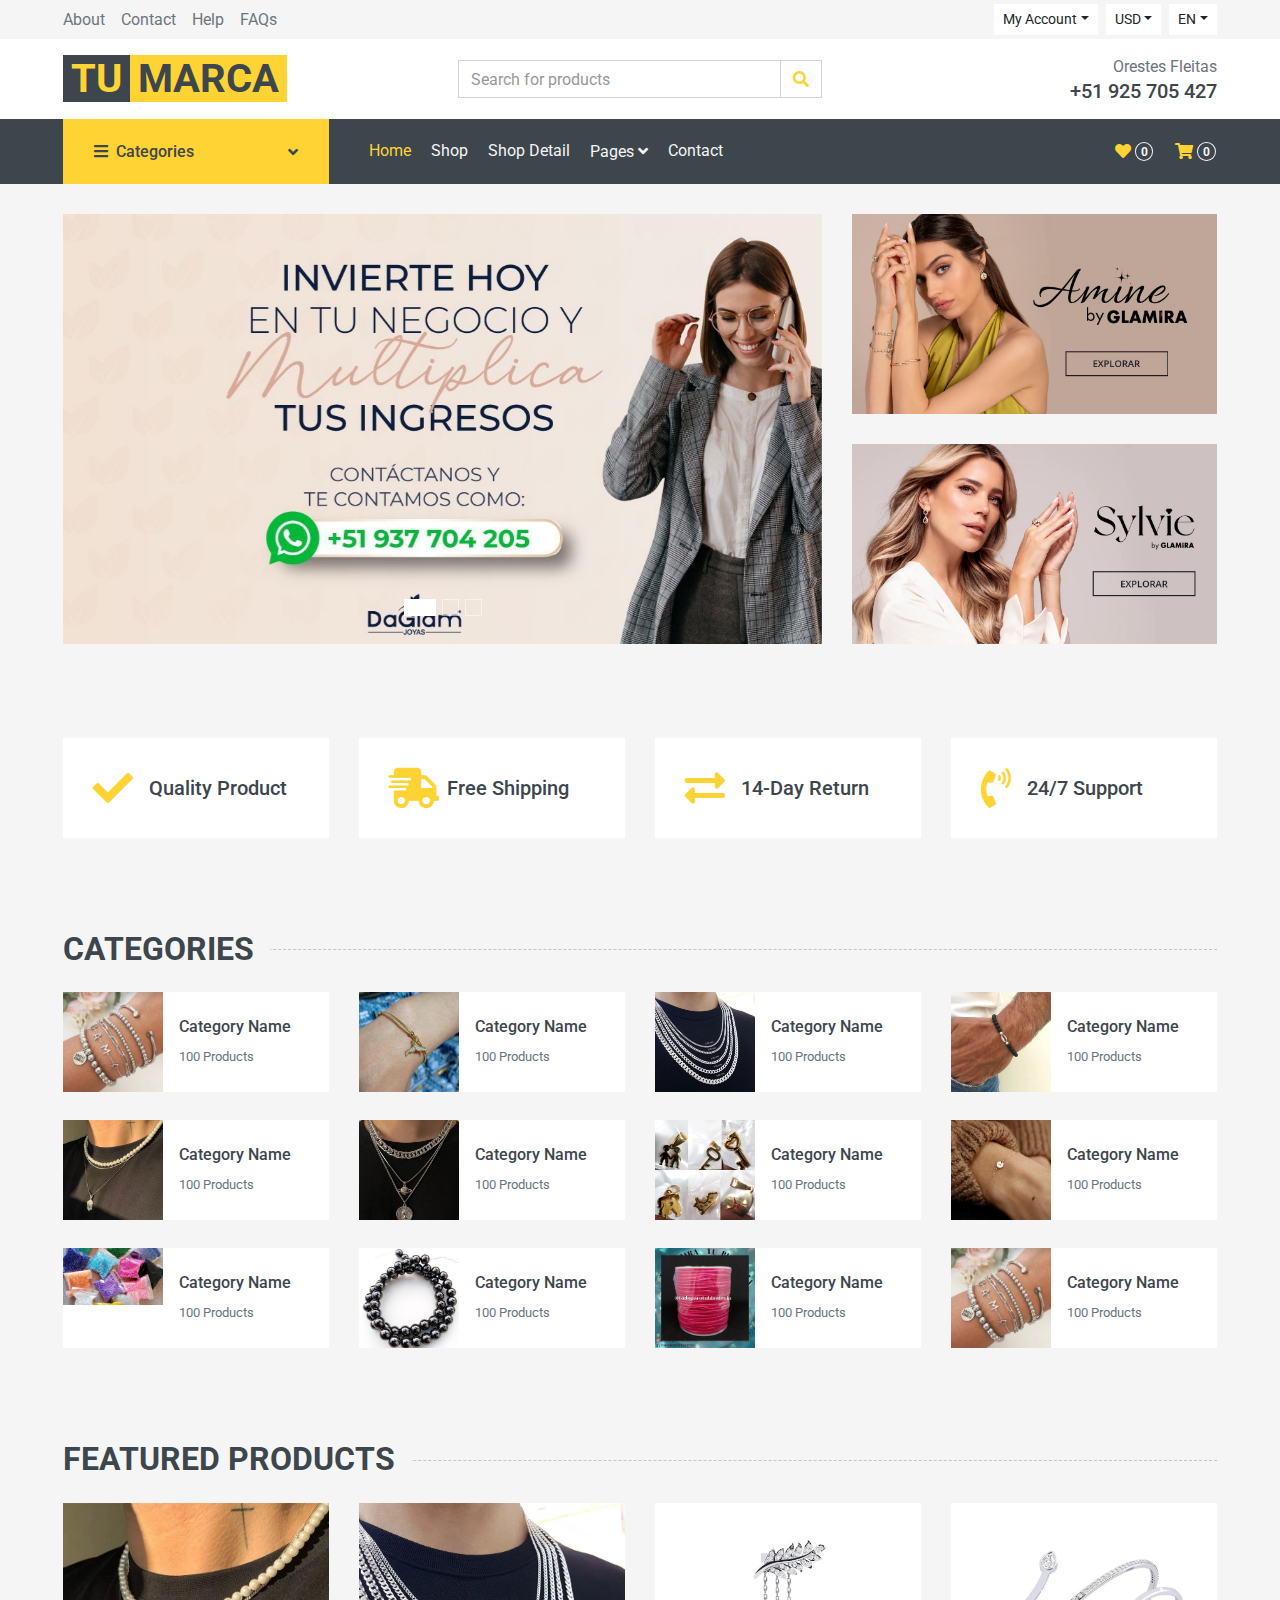
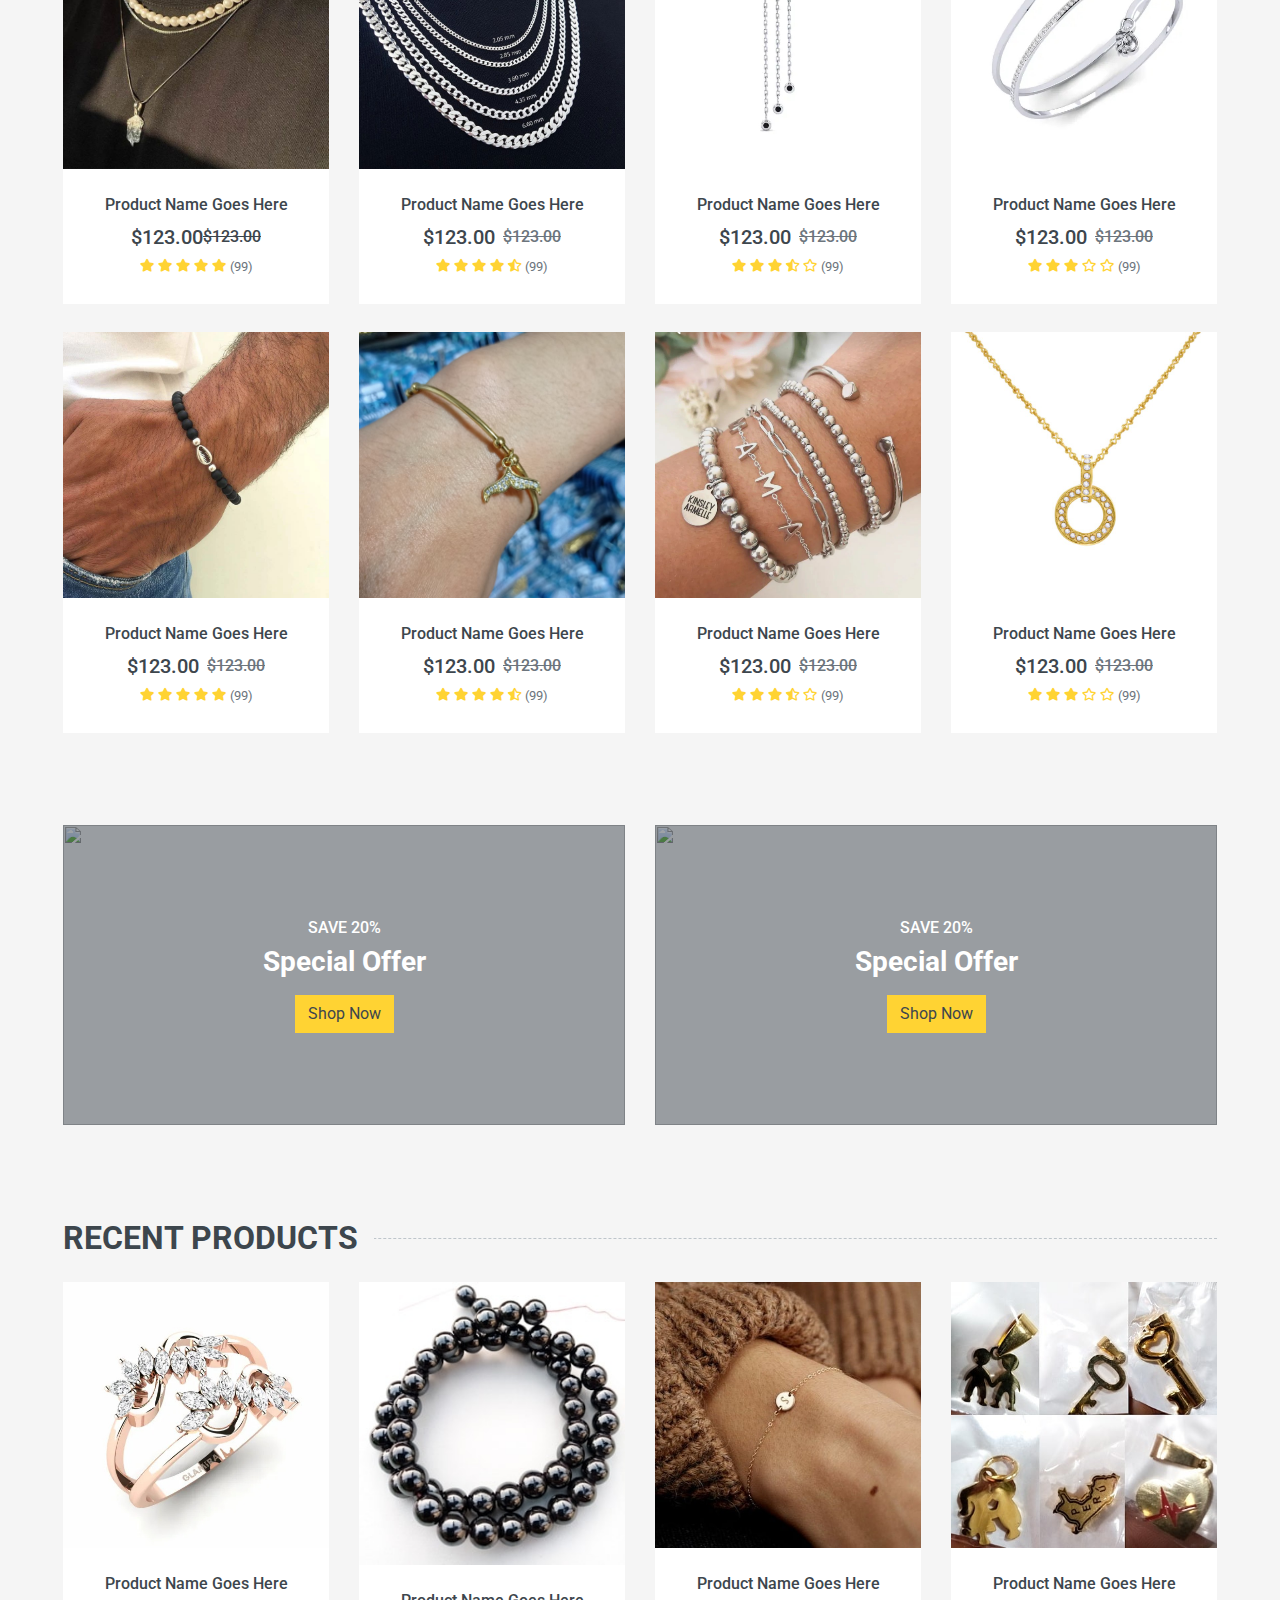
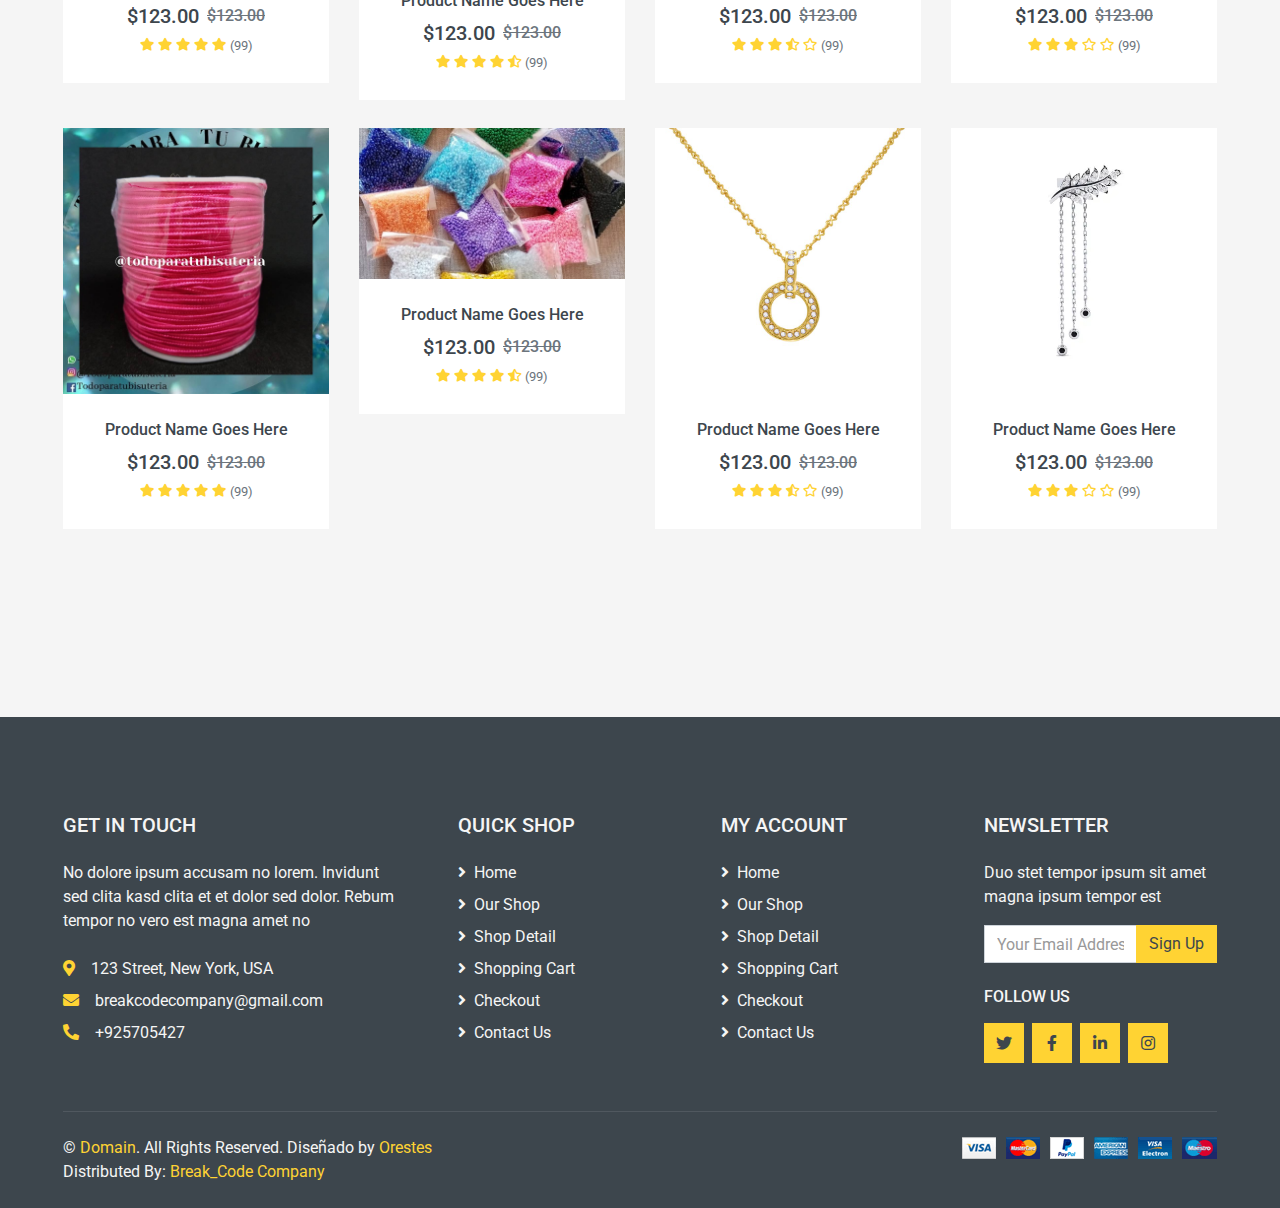
==== index.html @ 7e3b36f1 "iniciando joyeria" ====
<!DOCTYPE html>        <!-- https://technext.github.io/multishop/index.html -->
<html lang="en">

<head>
    <meta charset="utf-8">
    <title>MultiShop - Online Shop Website Template</title>
    <meta content="width=device-width, initial-scale=1.0" name="viewport">
    <meta content="Free HTML Templates" name="keywords">
    <meta content="Free HTML Templates" name="description">

    <!-- Favicon -->
    <link href="img/favicon.ico" rel="icon">

    <!-- Google Web Fonts -->
    <link rel="preconnect" href="https://fonts.gstatic.com">
    <link href="https://fonts.googleapis.com/css2?family=Roboto:wght@400;500;700&display=swap" rel="stylesheet">  

    <!-- Font Awesome -->
    <link href="https://cdnjs.cloudflare.com/ajax/libs/font-awesome/5.10.0/css/all.min.css" rel="stylesheet">

    <!-- Libraries Stylesheet -->
    <link href="lib/animate/animate.min.css" rel="stylesheet">
    <link href="lib/owlcarousel/assets/owl.carousel.min.css" rel="stylesheet">

    <!-- Customized Bootstrap Stylesheet -->
    <link href="css/style.css" rel="stylesheet">
</head>

<body>
    <!-- Topbar Start -->
    <div class="container-fluid">
        <div class="row bg-secondary py-1 px-xl-5">
            <div class="col-lg-6 d-none d-lg-block">
                <div class="d-inline-flex align-items-center h-100">
                    <a class="text-body mr-3" href="">About</a>
                    <a class="text-body mr-3" href="">Contact</a>
                    <a class="text-body mr-3" href="">Help</a>
                    <a class="text-body mr-3" href="">FAQs</a>
                </div>
            </div>
            <div class="col-lg-6 text-center text-lg-right">
                <div class="d-inline-flex align-items-center">
                    <div class="btn-group">
                        <button type="button" class="btn btn-sm btn-light dropdown-toggle" data-toggle="dropdown">My Account</button>
                        <div class="dropdown-menu dropdown-menu-right">
                            <button class="dropdown-item" type="button">Sign in</button>
                            <button class="dropdown-item" type="button">Sign up</button>
                        </div>
                    </div>
                    <div class="btn-group mx-2">
                        <button type="button" class="btn btn-sm btn-light dropdown-toggle" data-toggle="dropdown">USD</button>
                        <div class="dropdown-menu dropdown-menu-right">
                            <button class="dropdown-item" type="button">EUR</button>
                            <button class="dropdown-item" type="button">GBP</button>
                            <button class="dropdown-item" type="button">CAD</button>
                        </div>
                    </div>
                    <div class="btn-group">
                        <button type="button" class="btn btn-sm btn-light dropdown-toggle" data-toggle="dropdown">EN</button>
                        <div class="dropdown-menu dropdown-menu-right">
                            <button class="dropdown-item" type="button">FR</button>
                            <button class="dropdown-item" type="button">AR</button>
                            <button class="dropdown-item" type="button">RU</button>
                        </div>
                    </div>
                </div>
                <div class="d-inline-flex align-items-center d-block d-lg-none">
                    <a href="" class="btn px-0 ml-2">
                        <i class="fas fa-heart text-dark"></i>
                        <span class="badge text-dark border border-dark rounded-circle" style="padding-bottom: 2px;">0</span>
                    </a>
                    <a href="" class="btn px-0 ml-2">
                        <i class="fas fa-shopping-cart text-dark"></i>
                        <span class="badge text-dark border border-dark rounded-circle" style="padding-bottom: 2px;">0</span>
                    </a>
                </div>
            </div>
        </div>
        <div class="row align-items-center bg-light py-3 px-xl-5 d-none d-lg-flex">
            <div class="col-lg-4">
                <a href="" class="text-decoration-none">
                    <span class="h1 text-uppercase text-primary bg-dark px-2">TU</span>
                    <span class="h1 text-uppercase text-dark bg-primary px-2 ml-n1">MARCA</span>
                </a>
            </div>
            <div class="col-lg-4 col-6 text-left">
                <form action="">
                    <div class="input-group">
                        <input type="text" class="form-control" placeholder="Search for products">
                        <div class="input-group-append">
                            <span class="input-group-text bg-transparent text-primary">
                                <i class="fa fa-search"></i>
                            </span>
                        </div>
                    </div>
                </form>
            </div>
            <div class="col-lg-4 col-6 text-right">
                <p class="m-0">Orestes Fleitas</p>
                <h5 class="m-0">+51 925 705 427</h5>
            </div>
        </div>
    </div>
    <!-- Topbar End -->


    <!-- Navbar Start -->
    <div class="container-fluid bg-dark mb-30">
        <div class="row px-xl-5">
            <div class="col-lg-3 d-none d-lg-block">
                <a class="btn d-flex align-items-center justify-content-between bg-primary w-100" data-toggle="collapse" href="#navbar-vertical" style="height: 65px; padding: 0 30px;">
                    <h6 class="text-dark m-0"><i class="fa fa-bars mr-2"></i>Categories</h6>
                    <i class="fa fa-angle-down text-dark"></i>
                </a>
                <nav class="collapse position-absolute navbar navbar-vertical navbar-light align-items-start p-0 bg-light" id="navbar-vertical" style="width: calc(100% - 30px); z-index: 999;">
                    <div class="navbar-nav w-100">
                        <div class="nav-item dropdown dropright">
                            <a href="#" class="nav-link dropdown-toggle" data-toggle="dropdown">Dresses <i class="fa fa-angle-right float-right mt-1"></i></a>
                            <div class="dropdown-menu position-absolute rounded-0 border-0 m-0">
                                <a href="" class="dropdown-item">Men's Dresses</a>
                                <a href="" class="dropdown-item">Women's Dresses</a>
                                <a href="" class="dropdown-item">Baby's Dresses</a>
                            </div>
                        </div>
                        <a href="" class="nav-item nav-link">Shirts</a>
                        <a href="" class="nav-item nav-link">Jeans</a>
                        <a href="" class="nav-item nav-link">Swimwear</a>
                        <a href="" class="nav-item nav-link">Sleepwear</a>
                        <a href="" class="nav-item nav-link">Sportswear</a>
                        <a href="" class="nav-item nav-link">Jumpsuits</a>
                        <a href="" class="nav-item nav-link">Blazers</a>
                        <a href="" class="nav-item nav-link">Jackets</a>
                        <a href="" class="nav-item nav-link">Shoes</a>
                    </div>
                </nav>
            </div>
            <div class="col-lg-9">
                <nav class="navbar navbar-expand-lg bg-dark navbar-dark py-3 py-lg-0 px-0">
                    <a href="" class="text-decoration-none d-block d-lg-none">
                        <span class="h1 text-uppercase text-dark bg-light px-2">TU</span>
                        <span class="h1 text-uppercase text-light bg-primary px-2 ml-n1">MARCA</span>
                    </a>
                    <button type="button" class="navbar-toggler" data-toggle="collapse" data-target="#navbarCollapse">
                        <span class="navbar-toggler-icon"></span>
                    </button>
                    <div class="collapse navbar-collapse justify-content-between" id="navbarCollapse">
                        <div class="navbar-nav mr-auto py-0">
                            <a href="index.html" class="nav-item nav-link active">Home</a>
                            <a href="" class="nav-item nav-link">Shop</a>
                            <a href="" class="nav-item nav-link">Shop Detail</a>
                            <div class="nav-item dropdown">
                                <a href="#" class="nav-link dropdown-toggle" data-toggle="dropdown">Pages <i class="fa fa-angle-down mt-1"></i></a>
                                <div class="dropdown-menu bg-primary rounded-0 border-0 m-0">
                                    <a href="" class="dropdown-item">Shopping Cart</a>
                                    <a href="" class="dropdown-item">Checkout</a>
                                </div>
                            </div>
                            <a href="" class="nav-item nav-link">Contact</a>
                        </div>
                        <div class="navbar-nav ml-auto py-0 d-none d-lg-block">
                            <a href="" class="btn px-0">
                                <i class="fas fa-heart text-primary"></i>
                                <span class="badge text-secondary border border-secondary rounded-circle" style="padding-bottom: 2px;">0</span>
                            </a>
                            <a href="" class="btn px-0 ml-3">
                                <i class="fas fa-shopping-cart text-primary"></i>
                                <span class="badge text-secondary border border-secondary rounded-circle" style="padding-bottom: 2px;">0</span>
                            </a>
                        </div>
                    </div>
                </nav>
            </div>
        </div>
    </div>
    <!-- Navbar End -->


    <!-- Carousel Start -->
    <div class="container-fluid mb-3">
        <div class="row px-xl-5">
            <div class="col-lg-8">
                <div id="header-carousel" class="carousel slide carousel-fade mb-30 mb-lg-0" data-ride="carousel">
                    <ol class="carousel-indicators">
                        <li data-target="#header-carousel" data-slide-to="0" class="active"></li>
                        <li data-target="#header-carousel" data-slide-to="1"></li>
                        <li data-target="#header-carousel" data-slide-to="2"></li>
                    </ol>
                    <div class="carousel-inner">
                        <div class="carousel-item position-relative active" style="height: 430px;">
                            <img class="position-absolute w-100 h-100" src="img/2.jpg" style="object-fit: cover;">
                            <div class="carousel-caption d-flex flex-column align-items-center justify-content-center">
                                <!-- <div class="p-3" style="max-width: 700px;">
                                    <h1 class="display-4 text-white mb-3 animate__animated animate__fadeInDown">Men Fashion</h1>
                                    <p class="mx-md-5 px-5 animate__animated animate__bounceIn">Lorem rebum magna amet lorem magna erat diam stet. Sadips duo stet amet amet ndiam elitr ipsum diam</p>
                                    <a class="btn btn-outline-light py-2 px-4 mt-3 animate__animated animate__fadeInUp" href="#">Shop Now</a>
                                </div> -->
                            </div>
                        </div>
                        <div class="carousel-item position-relative" style="height: 430px;">
                            <img class="position-absolute w-100 h-100" src="img/10.jpg" style="object-fit: cover;">
                            <div class="carousel-caption d-flex flex-column align-items-center justify-content-center">
                                <!-- <div class="p-3" style="max-width: 700px;">
                                    <h1 class="display-4 text-white mb-3 animate__animated animate__fadeInDown">Women Fashion</h1>
                                    <p class="mx-md-5 px-5 animate__animated animate__bounceIn">Lorem rebum magna amet lorem magna erat diam stet. Sadips duo stet amet amet ndiam elitr ipsum diam</p>
                                    <a class="btn btn-outline-light py-2 px-4 mt-3 animate__animated animate__fadeInUp" href="#">Shop Now</a>
                                </div> -->
                            </div>
                        </div>
                        <div class="carousel-item position-relative" style="height: 430px;">
                            <img class="position-absolute w-100 h-100" src="img/9.jpg" style="object-fit: cover;">
                            <div class="carousel-caption d-flex flex-column align-items-center justify-content-center">
                                <div class="p-3" style="max-width: 700px;">
                                    <h1 class="display-4 text-white mb-3 animate__animated animate__fadeInDown">Joyas Kids</h1>
                                    <p class="mx-md-5 px-5 animate__animated animate__bounceIn">Lorem rebum magna amet lorem magna erat diam stet. Sadips duo stet amet amet ndiam elitr ipsum diam</p>
                                    <a class="btn btn-outline-light py-2 px-4 mt-3 animate__animated animate__fadeInUp" href="#">Shop Now</a>
                                </div>
                            </div>
                        </div>
                    </div>
                </div>
            </div>
            <div class="col-lg-4">
                <div class="product-offer mb-30" style="height: 200px;">
                    <img class="img-fluid" src="img/8.jpg" alt="">
                    <!-- <div class="offer-text">
                        <h6 class="text-white text-uppercase">Save 20%</h6>
                        <h3 class="text-white mb-3">Special Offer</h3>
                        <a href="" class="btn btn-primary">Shop Now</a>
                    </div> -->
                </div>
                <div class="product-offer mb-30" style="height: 200px;">
                    <img class="img-fluid" src="img/sylvie-new_es.jpeg" alt="">
                    <!-- <div class="offer-text">
                        <h6 class="text-white text-uppercase">Save 20%</h6>
                        <h3 class="text-white mb-3">Special Offer</h3>
                        <a href="" class="btn btn-primary">Shop Now</a>
                    </div> -->
                </div>
            </div>
        </div>
    </div>
    <!-- Carousel End -->


    <!-- Featured Start -->
    <div class="container-fluid pt-5">
        <div class="row px-xl-5 pb-3">
            <div class="col-lg-3 col-md-6 col-sm-12 pb-1">
                <div class="d-flex align-items-center bg-light mb-4" style="padding: 30px;">
                    <h1 class="fa fa-check text-primary m-0 mr-3"></h1>
                    <h5 class="font-weight-semi-bold m-0">Quality Product</h5>
                </div>
            </div>
            <div class="col-lg-3 col-md-6 col-sm-12 pb-1">
                <div class="d-flex align-items-center bg-light mb-4" style="padding: 30px;">
                    <h1 class="fa fa-shipping-fast text-primary m-0 mr-2"></h1>
                    <h5 class="font-weight-semi-bold m-0">Free Shipping</h5>
                </div>
            </div>
            <div class="col-lg-3 col-md-6 col-sm-12 pb-1">
                <div class="d-flex align-items-center bg-light mb-4" style="padding: 30px;">
                    <h1 class="fas fa-exchange-alt text-primary m-0 mr-3"></h1>
                    <h5 class="font-weight-semi-bold m-0">14-Day Return</h5>
                </div>
            </div>
            <div class="col-lg-3 col-md-6 col-sm-12 pb-1">
                <div class="d-flex align-items-center bg-light mb-4" style="padding: 30px;">
                    <h1 class="fa fa-phone-volume text-primary m-0 mr-3"></h1>
                    <h5 class="font-weight-semi-bold m-0">24/7 Support</h5>
                </div>
            </div>
        </div>
    </div>
    <!-- Featured End -->


    <!-- Categories Start -->
    <div class="container-fluid pt-5">
        <h2 class="section-title position-relative text-uppercase mx-xl-5 mb-4"><span class="bg-secondary pr-3">Categories</span></h2>
        <div class="row px-xl-5 pb-3">
            <div class="col-lg-3 col-md-4 col-sm-6 pb-1">
                <a class="text-decoration-none" href="">
                    <div class="cat-item d-flex align-items-center mb-4">
                        <div class="overflow-hidden" style="width: 100px; height: 100px;">
                            <img class="img-fluid" src="img/1.jpg" alt="">
                        </div>
                        <div class="flex-fill pl-3">
                            <h6>Category Name</h6>
                            <small class="text-body">100 Products</small>
                        </div>
                    </div>
                </a>
            </div>
            <div class="col-lg-3 col-md-4 col-sm-6 pb-1">
                <a class="text-decoration-none" href="">
                    <div class="cat-item img-zoom d-flex align-items-center mb-4">
                        <div class="overflow-hidden" style="width: 100px; height: 100px;">
                            <img class="img-fluid" src="img/3.jpg" alt="">
                        </div>
                        <div class="flex-fill pl-3">
                            <h6>Category Name</h6>
                            <small class="text-body">100 Products</small>
                        </div>
                    </div>
                </a>
            </div>
            <div class="col-lg-3 col-md-4 col-sm-6 pb-1">
                <a class="text-decoration-none" href="">
                    <div class="cat-item img-zoom d-flex align-items-center mb-4">
                        <div class="overflow-hidden" style="width: 100px; height: 100px;">
                            <img class="img-fluid" src="img/4.jpg" alt="">
                        </div>
                        <div class="flex-fill pl-3">
                            <h6>Category Name</h6>
                            <small class="text-body">100 Products</small>
                        </div>
                    </div>
                </a>
            </div>
            <div class="col-lg-3 col-md-4 col-sm-6 pb-1">
                <a class="text-decoration-none" href="">
                    <div class="cat-item img-zoom d-flex align-items-center mb-4">
                        <div class="overflow-hidden" style="width: 100px; height: 100px;">
                            <img class="img-fluid" src="img/5.jpg" alt="">
                        </div>
                        <div class="flex-fill pl-3">
                            <h6>Category Name</h6>
                            <small class="text-body">100 Products</small>
                        </div>
                    </div>
                </a>
            </div>
            <div class="col-lg-3 col-md-4 col-sm-6 pb-1">
                <a class="text-decoration-none" href="">
                    <div class="cat-item img-zoom d-flex align-items-center mb-4">
                        <div class="overflow-hidden" style="width: 100px; height: 100px;">
                            <img class="img-fluid" src="img/6.jpg" alt="">
                        </div>
                        <div class="flex-fill pl-3">
                            <h6>Category Name</h6>
                            <small class="text-body">100 Products</small>
                        </div>
                    </div>
                </a>
            </div>
            <div class="col-lg-3 col-md-4 col-sm-6 pb-1">
                <a class="text-decoration-none" href="">
                    <div class="cat-item img-zoom d-flex align-items-center mb-4">
                        <div class="overflow-hidden" style="width: 100px; height: 100px;">
                            <img class="img-fluid" src="img/7.jpg" alt="">
                        </div>
                        <div class="flex-fill pl-3">
                            <h6>Category Name</h6>
                            <small class="text-body">100 Products</small>
                        </div>
                    </div>
                </a>
            </div>
            <div class="col-lg-3 col-md-4 col-sm-6 pb-1">
                <a class="text-decoration-none" href="">
                    <div class="cat-item img-zoom d-flex align-items-center mb-4">
                        <div class="overflow-hidden" style="width: 100px; height: 100px;">
                            <img class="img-fluid" src="img/11.jpg" alt="">
                        </div>
                        <div class="flex-fill pl-3">
                            <h6>Category Name</h6>
                            <small class="text-body">100 Products</small>
                        </div>
                    </div>
                </a>
            </div>
            <div class="col-lg-3 col-md-4 col-sm-6 pb-1">
                <a class="text-decoration-none" href="">
                    <div class="cat-item img-zoom d-flex align-items-center mb-4">
                        <div class="overflow-hidden" style="width: 100px; height: 100px;">
                            <img class="img-fluid" src="img/12.jpg" alt="">
                        </div>
                        <div class="flex-fill pl-3">
                            <h6>Category Name</h6>
                            <small class="text-body">100 Products</small>
                        </div>
                    </div>
                </a>
            </div>
            <div class="col-lg-3 col-md-4 col-sm-6 pb-1">
                <a class="text-decoration-none" href="">
                    <div class="cat-item img-zoom d-flex align-items-center mb-4">
                        <div class="overflow-hidden" style="width: 100px; height: 100px;">
                            <img class="img-fluid" src="img/13.jpg" alt="">
                        </div>
                        <div class="flex-fill pl-3">
                            <h6>Category Name</h6>
                            <small class="text-body">100 Products</small>
                        </div>
                    </div>
                </a>
            </div>
            <div class="col-lg-3 col-md-4 col-sm-6 pb-1">
                <a class="text-decoration-none" href="">
                    <div class="cat-item img-zoom d-flex align-items-center mb-4">
                        <div class="overflow-hidden" style="width: 100px; height: 100px;">
                            <img class="img-fluid" src="img/14.jpg" alt="">
                        </div>
                        <div class="flex-fill pl-3">
                            <h6>Category Name</h6>
                            <small class="text-body">100 Products</small>
                        </div>
                    </div>
                </a>
            </div>
            <div class="col-lg-3 col-md-4 col-sm-6 pb-1">
                <a class="text-decoration-none" href="">
                    <div class="cat-item img-zoom d-flex align-items-center mb-4">
                        <div class="overflow-hidden" style="width: 100px; height: 100px;">
                            <img class="img-fluid" src="img/15.jpg" alt="">
                        </div>
                        <div class="flex-fill pl-3">
                            <h6>Category Name</h6>
                            <small class="text-body">100 Products</small>
                        </div>
                    </div>
                </a>
            </div>
            <div class="col-lg-3 col-md-4 col-sm-6 pb-1">
                <a class="text-decoration-none" href="">
                    <div class="cat-item img-zoom d-flex align-items-center mb-4">
                        <div class="overflow-hidden" style="width: 100px; height: 100px;">
                            <img class="img-fluid" src="img/1.jpg" alt="">
                        </div>
                        <div class="flex-fill pl-3">
                            <h6>Category Name</h6>
                            <small class="text-body">100 Products</small>
                        </div>
                    </div>
                </a>
            </div>
        </div>
    </div>
    <!-- Categories End -->


    <!-- Products Start -->
    <div class="container-fluid pt-5 pb-3">
        <h2 class="section-title position-relative text-uppercase mx-xl-5 mb-4"><span class="bg-secondary pr-3">Featured Products</span></h2>
        <div class="row px-xl-5">
            <div class="col-lg-3 col-md-4 col-sm-6 pb-1">
                <div class="product-item bg-light mb-4">
                    <div class="product-img position-relative overflow-hidden">
                        <img class="img-fluid w-100" src="img/6.jpg" alt="">
                        <div class="product-action">
                            <a class="btn btn-outline-dark btn-square" href=""><i class="fa fa-shopping-cart"></i></a>
                            <a class="btn btn-outline-dark btn-square" href=""><i class="far fa-heart"></i></a>
                            <a class="btn btn-outline-dark btn-square" href=""><i class="fa fa-sync-alt"></i></a>
                            <a class="btn btn-outline-dark btn-square" href=""><i class="fa fa-search"></i></a>
                        </div>
                    </div>
                    <div class="text-center py-4">
                        <a class="h6 text-decoration-none text-truncate" href="">Product Name Goes Here</a>
                        <div class="d-flex align-items-center justify-content-center mt-2">
                            <h5>$123.00</h5><h6 class="7"><del>$123.00</del></h6>
                        </div>
                        <div class="d-flex align-items-center justify-content-center mb-1">
                            <small class="fa fa-star text-primary mr-1"></small>
                            <small class="fa fa-star text-primary mr-1"></small>
                            <small class="fa fa-star text-primary mr-1"></small>
                            <small class="fa fa-star text-primary mr-1"></small>
                            <small class="fa fa-star text-primary mr-1"></small>
                            <small>(99)</small>
                        </div>
                    </div>
                </div>
            </div>
            <div class="col-lg-3 col-md-4 col-sm-6 pb-1">
                <div class="product-item bg-light mb-4">
                    <div class="product-img position-relative overflow-hidden">
                        <img class="img-fluid w-100" src="img/4.jpg" alt="">
                        <div class="product-action">
                            <a class="btn btn-outline-dark btn-square" href=""><i class="fa fa-shopping-cart"></i></a>
                            <a class="btn btn-outline-dark btn-square" href=""><i class="far fa-heart"></i></a>
                            <a class="btn btn-outline-dark btn-square" href=""><i class="fa fa-sync-alt"></i></a>
                            <a class="btn btn-outline-dark btn-square" href=""><i class="fa fa-search"></i></a>
                        </div>
                    </div>
                    <div class="text-center py-4">
                        <a class="h6 text-decoration-none text-truncate" href="">Product Name Goes Here</a>
                        <div class="d-flex align-items-center justify-content-center mt-2">
                            <h5>$123.00</h5><h6 class="text-muted ml-2"><del>$123.00</del></h6>
                        </div>
                        <div class="d-flex align-items-center justify-content-center mb-1">
                            <small class="fa fa-star text-primary mr-1"></small>
                            <small class="fa fa-star text-primary mr-1"></small>
                            <small class="fa fa-star text-primary mr-1"></small>
                            <small class="fa fa-star text-primary mr-1"></small>
                            <small class="fa fa-star-half-alt text-primary mr-1"></small>
                            <small>(99)</small>
                        </div>
                    </div>
                </div>
            </div>
            <div class="col-lg-3 col-md-4 col-sm-6 pb-1">
                <div class="product-item bg-light mb-4">
                    <div class="product-img position-relative overflow-hidden">
                        <img class="img-fluid w-100" src="img/white1.jpeg" alt="">
                        <div class="product-action">
                            <a class="btn btn-outline-dark btn-square" href=""><i class="fa fa-shopping-cart"></i></a>
                            <a class="btn btn-outline-dark btn-square" href=""><i class="far fa-heart"></i></a>
                            <a class="btn btn-outline-dark btn-square" href=""><i class="fa fa-sync-alt"></i></a>
                            <a class="btn btn-outline-dark btn-square" href=""><i class="fa fa-search"></i></a>
                        </div>
                    </div>
                    <div class="text-center py-4">
                        <a class="h6 text-decoration-none text-truncate" href="">Product Name Goes Here</a>
                        <div class="d-flex align-items-center justify-content-center mt-2">
                            <h5>$123.00</h5><h6 class="text-muted ml-2"><del>$123.00</del></h6>
                        </div>
                        <div class="d-flex align-items-center justify-content-center mb-1">
                            <small class="fa fa-star text-primary mr-1"></small>
                            <small class="fa fa-star text-primary mr-1"></small>
                            <small class="fa fa-star text-primary mr-1"></small>
                            <small class="fa fa-star-half-alt text-primary mr-1"></small>
                            <small class="far fa-star text-primary mr-1"></small>
                            <small>(99)</small>
                        </div>
                    </div>
                </div>
            </div>
            <div class="col-lg-3 col-md-4 col-sm-6 pb-1">
                <div class="product-item bg-light mb-4">
                    <div class="product-img position-relative overflow-hidden">
                        <img class="img-fluid w-100" src="img/white2.jpeg" alt="">
                        <div class="product-action">
                            <a class="btn btn-outline-dark btn-square" href=""><i class="fa fa-shopping-cart"></i></a>
                            <a class="btn btn-outline-dark btn-square" href=""><i class="far fa-heart"></i></a>
                            <a class="btn btn-outline-dark btn-square" href=""><i class="fa fa-sync-alt"></i></a>
                            <a class="btn btn-outline-dark btn-square" href=""><i class="fa fa-search"></i></a>
                        </div>
                    </div>
                    <div class="text-center py-4">
                        <a class="h6 text-decoration-none text-truncate" href="">Product Name Goes Here</a>
                        <div class="d-flex align-items-center justify-content-center mt-2">
                            <h5>$123.00</h5><h6 class="text-muted ml-2"><del>$123.00</del></h6>
                        </div>
                        <div class="d-flex align-items-center justify-content-center mb-1">
                            <small class="fa fa-star text-primary mr-1"></small>
                            <small class="fa fa-star text-primary mr-1"></small>
                            <small class="fa fa-star text-primary mr-1"></small>
                            <small class="far fa-star text-primary mr-1"></small>
                            <small class="far fa-star text-primary mr-1"></small>
                            <small>(99)</small>
                        </div>
                    </div>
                </div>
            </div>
            <div class="col-lg-3 col-md-4 col-sm-6 pb-1">
                <div class="product-item bg-light mb-4">
                    <div class="product-img position-relative overflow-hidden">
                        <img class="img-fluid w-100" src="img/5.jpg" alt="">
                        <div class="product-action">
                            <a class="btn btn-outline-dark btn-square" href=""><i class="fa fa-shopping-cart"></i></a>
                            <a class="btn btn-outline-dark btn-square" href=""><i class="far fa-heart"></i></a>
                            <a class="btn btn-outline-dark btn-square" href=""><i class="fa fa-sync-alt"></i></a>
                            <a class="btn btn-outline-dark btn-square" href=""><i class="fa fa-search"></i></a>
                        </div>
                    </div>
                    <div class="text-center py-4">
                        <a class="h6 text-decoration-none text-truncate" href="">Product Name Goes Here</a>
                        <div class="d-flex align-items-center justify-content-center mt-2">
                            <h5>$123.00</h5><h6 class="text-muted ml-2"><del>$123.00</del></h6>
                        </div>
                        <div class="d-flex align-items-center justify-content-center mb-1">
                            <small class="fa fa-star text-primary mr-1"></small>
                            <small class="fa fa-star text-primary mr-1"></small>
                            <small class="fa fa-star text-primary mr-1"></small>
                            <small class="fa fa-star text-primary mr-1"></small>
                            <small class="fa fa-star text-primary mr-1"></small>
                            <small>(99)</small>
                        </div>
                    </div>
                </div>
            </div>
            <div class="col-lg-3 col-md-4 col-sm-6 pb-1">
                <div class="product-item bg-light mb-4">
                    <div class="product-img position-relative overflow-hidden">
                        <img class="img-fluid w-100" src="img/3.jpg" alt="">
                        <div class="product-action">
                            <a class="btn btn-outline-dark btn-square" href=""><i class="fa fa-shopping-cart"></i></a>
                            <a class="btn btn-outline-dark btn-square" href=""><i class="far fa-heart"></i></a>
                            <a class="btn btn-outline-dark btn-square" href=""><i class="fa fa-sync-alt"></i></a>
                            <a class="btn btn-outline-dark btn-square" href=""><i class="fa fa-search"></i></a>
                        </div>
                    </div>
                    <div class="text-center py-4">
                        <a class="h6 text-decoration-none text-truncate" href="">Product Name Goes Here</a>
                        <div class="d-flex align-items-center justify-content-center mt-2">
                            <h5>$123.00</h5><h6 class="text-muted ml-2"><del>$123.00</del></h6>
                        </div>
                        <div class="d-flex align-items-center justify-content-center mb-1">
                            <small class="fa fa-star text-primary mr-1"></small>
                            <small class="fa fa-star text-primary mr-1"></small>
                            <small class="fa fa-star text-primary mr-1"></small>
                            <small class="fa fa-star text-primary mr-1"></small>
                            <small class="fa fa-star-half-alt text-primary mr-1"></small>
                            <small>(99)</small>
                        </div>
                    </div>
                </div>
            </div>
            <div class="col-lg-3 col-md-4 col-sm-6 pb-1">
                <div class="product-item bg-light mb-4">
                    <div class="product-img position-relative overflow-hidden">
                        <img class="img-fluid w-100" src="img/1.jpg" alt="">
                        <div class="product-action">
                            <a class="btn btn-outline-dark btn-square" href=""><i class="fa fa-shopping-cart"></i></a>
                            <a class="btn btn-outline-dark btn-square" href=""><i class="far fa-heart"></i></a>
                            <a class="btn btn-outline-dark btn-square" href=""><i class="fa fa-sync-alt"></i></a>
                            <a class="btn btn-outline-dark btn-square" href=""><i class="fa fa-search"></i></a>
                        </div>
                    </div>
                    <div class="text-center py-4">
                        <a class="h6 text-decoration-none text-truncate" href="">Product Name Goes Here</a>
                        <div class="d-flex align-items-center justify-content-center mt-2">
                            <h5>$123.00</h5><h6 class="text-muted ml-2"><del>$123.00</del></h6>
                        </div>
                        <div class="d-flex align-items-center justify-content-center mb-1">
                            <small class="fa fa-star text-primary mr-1"></small>
                            <small class="fa fa-star text-primary mr-1"></small>
                            <small class="fa fa-star text-primary mr-1"></small>
                            <small class="fa fa-star-half-alt text-primary mr-1"></small>
                            <small class="far fa-star text-primary mr-1"></small>
                            <small>(99)</small>
                        </div>
                    </div>
                </div>
            </div>
            <div class="col-lg-3 col-md-4 col-sm-6 pb-1">
                <div class="product-item bg-light mb-4">
                    <div class="product-img position-relative overflow-hidden">
                        <img class="img-fluid w-100" src="img/16.jpg" alt="">
                        <div class="product-action">
                            <a class="btn btn-outline-dark btn-square" href=""><i class="fa fa-shopping-cart"></i></a>
                            <a class="btn btn-outline-dark btn-square" href=""><i class="far fa-heart"></i></a>
                            <a class="btn btn-outline-dark btn-square" href=""><i class="fa fa-sync-alt"></i></a>
                            <a class="btn btn-outline-dark btn-square" href=""><i class="fa fa-search"></i></a>
                        </div>
                    </div>
                    <div class="text-center py-4">
                        <a class="h6 text-decoration-none text-truncate" href="">Product Name Goes Here</a>
                        <div class="d-flex align-items-center justify-content-center mt-2">
                            <h5>$123.00</h5><h6 class="text-muted ml-2"><del>$123.00</del></h6>
                        </div>
                        <div class="d-flex align-items-center justify-content-center mb-1">
                            <small class="fa fa-star text-primary mr-1"></small>
                            <small class="fa fa-star text-primary mr-1"></small>
                            <small class="fa fa-star text-primary mr-1"></small>
                            <small class="far fa-star text-primary mr-1"></small>
                            <small class="far fa-star text-primary mr-1"></small>
                            <small>(99)</small>
                        </div>
                    </div>
                </div>
            </div>
        </div>
    </div>
    <!-- Products End -->


    <!-- Offer Start -->
    <div class="container-fluid pt-5 pb-3">
        <div class="row px-xl-5">
            <div class="col-md-6">
                <div class="product-offer mb-30" style="height: 300px;">
                    <img class="img-fluid" src="img/.jpg" alt="">
                    <div class="offer-text">
                        <h6 class="text-white text-uppercase">Save 20%</h6>
                        <h3 class="text-white mb-3">Special Offer</h3>
                        <a href="" class="btn btn-primary">Shop Now</a>
                    </div>
                </div>
            </div>
            <div class="col-md-6">
                <div class="product-offer mb-30" style="height: 300px;">
                    <img class="img-fluid" src="img/.jpg" alt="">
                    <div class="offer-text">
                        <h6 class="text-white text-uppercase">Save 20%</h6>
                        <h3 class="text-white mb-3">Special Offer</h3>
                        <a href="" class="btn btn-primary">Shop Now</a>
                    </div>
                </div>
            </div>
        </div>
    </div>
    <!-- Offer End -->


    <!-- Products Start -->
    <div class="container-fluid pt-5 pb-3">
        <h2 class="section-title position-relative text-uppercase mx-xl-5 mb-4"><span class="bg-secondary pr-3">Recent Products</span></h2>
        <div class="row px-xl-5">
            <div class="col-lg-3 col-md-4 col-sm-6 pb-1">
                <div class="product-item bg-light mb-4">
                    <div class="product-img position-relative overflow-hidden">
                        <img class="img-fluid w-100" src="img/17.jpg" alt="">
                        <div class="product-action">
                            <a class="btn btn-outline-dark btn-square" href=""><i class="fa fa-shopping-cart"></i></a>
                            <a class="btn btn-outline-dark btn-square" href=""><i class="far fa-heart"></i></a>
                            <a class="btn btn-outline-dark btn-square" href=""><i class="fa fa-sync-alt"></i></a>
                            <a class="btn btn-outline-dark btn-square" href=""><i class="fa fa-search"></i></a>
                        </div>
                    </div>
                    <div class="text-center py-4">
                        <a class="h6 text-decoration-none text-truncate" href="">Product Name Goes Here</a>
                        <div class="d-flex align-items-center justify-content-center mt-2">
                            <h5>$123.00</h5><h6 class="text-muted ml-2"><del>$123.00</del></h6>
                        </div>
                        <div class="d-flex align-items-center justify-content-center mb-1">
                            <small class="fa fa-star text-primary mr-1"></small>
                            <small class="fa fa-star text-primary mr-1"></small>
                            <small class="fa fa-star text-primary mr-1"></small>
                            <small class="fa fa-star text-primary mr-1"></small>
                            <small class="fa fa-star text-primary mr-1"></small>
                            <small>(99)</small>
                        </div>
                    </div>
                </div>
            </div>
            <div class="col-lg-3 col-md-4 col-sm-6 pb-1">
                <div class="product-item bg-light mb-4">
                    <div class="product-img position-relative overflow-hidden">
                        <img class="img-fluid w-100" src="img/14.jpg" alt="">
                        <div class="product-action">
                            <a class="btn btn-outline-dark btn-square" href=""><i class="fa fa-shopping-cart"></i></a>
                            <a class="btn btn-outline-dark btn-square" href=""><i class="far fa-heart"></i></a>
                            <a class="btn btn-outline-dark btn-square" href=""><i class="fa fa-sync-alt"></i></a>
                            <a class="btn btn-outline-dark btn-square" href=""><i class="fa fa-search"></i></a>
                        </div>
                    </div>
                    <div class="text-center py-4">
                        <a class="h6 text-decoration-none text-truncate" href="">Product Name Goes Here</a>
                        <div class="d-flex align-items-center justify-content-center mt-2">
                            <h5>$123.00</h5><h6 class="text-muted ml-2"><del>$123.00</del></h6>
                        </div>
                        <div class="d-flex align-items-center justify-content-center mb-1">
                            <small class="fa fa-star text-primary mr-1"></small>
                            <small class="fa fa-star text-primary mr-1"></small>
                            <small class="fa fa-star text-primary mr-1"></small>
                            <small class="fa fa-star text-primary mr-1"></small>
                            <small class="fa fa-star-half-alt text-primary mr-1"></small>
                            <small>(99)</small>
                        </div>
                    </div>
                </div>
            </div>
            <div class="col-lg-3 col-md-4 col-sm-6 pb-1">
                <div class="product-item bg-light mb-4">
                    <div class="product-img position-relative overflow-hidden">
                        <img class="img-fluid w-100" src="img/12.jpg" alt="">
                        <div class="product-action">
                            <a class="btn btn-outline-dark btn-square" href=""><i class="fa fa-shopping-cart"></i></a>
                            <a class="btn btn-outline-dark btn-square" href=""><i class="far fa-heart"></i></a>
                            <a class="btn btn-outline-dark btn-square" href=""><i class="fa fa-sync-alt"></i></a>
                            <a class="btn btn-outline-dark btn-square" href=""><i class="fa fa-search"></i></a>
                        </div>
                    </div>
                    <div class="text-center py-4">
                        <a class="h6 text-decoration-none text-truncate" href="">Product Name Goes Here</a>
                        <div class="d-flex align-items-center justify-content-center mt-2">
                            <h5>$123.00</h5><h6 class="text-muted ml-2"><del>$123.00</del></h6>
                        </div>
                        <div class="d-flex align-items-center justify-content-center mb-1">
                            <small class="fa fa-star text-primary mr-1"></small>
                            <small class="fa fa-star text-primary mr-1"></small>
                            <small class="fa fa-star text-primary mr-1"></small>
                            <small class="fa fa-star-half-alt text-primary mr-1"></small>
                            <small class="far fa-star text-primary mr-1"></small>
                            <small>(99)</small>
                        </div>
                    </div>
                </div>
            </div>
            <div class="col-lg-3 col-md-4 col-sm-6 pb-1">
                <div class="product-item bg-light mb-4">
                    <div class="product-img position-relative overflow-hidden">
                        <img class="img-fluid w-100" src="img/11.jpg" alt="">
                        <div class="product-action">
                            <a class="btn btn-outline-dark btn-square" href=""><i class="fa fa-shopping-cart"></i></a>
                            <a class="btn btn-outline-dark btn-square" href=""><i class="far fa-heart"></i></a>
                            <a class="btn btn-outline-dark btn-square" href=""><i class="fa fa-sync-alt"></i></a>
                            <a class="btn btn-outline-dark btn-square" href=""><i class="fa fa-search"></i></a>
                        </div>
                    </div>
                    <div class="text-center py-4">
                        <a class="h6 text-decoration-none text-truncate" href="">Product Name Goes Here</a>
                        <div class="d-flex align-items-center justify-content-center mt-2">
                            <h5>$123.00</h5><h6 class="text-muted ml-2"><del>$123.00</del></h6>
                        </div>
                        <div class="d-flex align-items-center justify-content-center mb-1">
                            <small class="fa fa-star text-primary mr-1"></small>
                            <small class="fa fa-star text-primary mr-1"></small>
                            <small class="fa fa-star text-primary mr-1"></small>
                            <small class="far fa-star text-primary mr-1"></small>
                            <small class="far fa-star text-primary mr-1"></small>
                            <small>(99)</small>
                        </div>
                    </div>
                </div>
            </div>
            <div class="col-lg-3 col-md-4 col-sm-6 pb-1">
                <div class="product-item bg-light mb-4">
                    <div class="product-img position-relative overflow-hidden">
                        <img class="img-fluid w-100" src="img/15.jpg" alt="">
                        <div class="product-action">
                            <a class="btn btn-outline-dark btn-square" href=""><i class="fa fa-shopping-cart"></i></a>
                            <a class="btn btn-outline-dark btn-square" href=""><i class="far fa-heart"></i></a>
                            <a class="btn btn-outline-dark btn-square" href=""><i class="fa fa-sync-alt"></i></a>
                            <a class="btn btn-outline-dark btn-square" href=""><i class="fa fa-search"></i></a>
                        </div>
                    </div>
                    <div class="text-center py-4">
                        <a class="h6 text-decoration-none text-truncate" href="">Product Name Goes Here</a>
                        <div class="d-flex align-items-center justify-content-center mt-2">
                            <h5>$123.00</h5><h6 class="text-muted ml-2"><del>$123.00</del></h6>
                        </div>
                        <div class="d-flex align-items-center justify-content-center mb-1">
                            <small class="fa fa-star text-primary mr-1"></small>
                            <small class="fa fa-star text-primary mr-1"></small>
                            <small class="fa fa-star text-primary mr-1"></small>
                            <small class="fa fa-star text-primary mr-1"></small>
                            <small class="fa fa-star text-primary mr-1"></small>
                            <small>(99)</small>
                        </div>
                    </div>
                </div>
            </div>
            <div class="col-lg-3 col-md-4 col-sm-6 pb-1">
                <div class="product-item bg-light mb-4">
                    <div class="product-img position-relative overflow-hidden">
                        <img class="img-fluid w-100" src="img/13.jpg" alt="">
                        <div class="product-action">
                            <a class="btn btn-outline-dark btn-square" href=""><i class="fa fa-shopping-cart"></i></a>
                            <a class="btn btn-outline-dark btn-square" href=""><i class="far fa-heart"></i></a>
                            <a class="btn btn-outline-dark btn-square" href=""><i class="fa fa-sync-alt"></i></a>
                            <a class="btn btn-outline-dark btn-square" href=""><i class="fa fa-search"></i></a>
                        </div>
                    </div>
                    <div class="text-center py-4">
                        <a class="h6 text-decoration-none text-truncate" href="">Product Name Goes Here</a>
                        <div class="d-flex align-items-center justify-content-center mt-2">
                            <h5>$123.00</h5><h6 class="text-muted ml-2"><del>$123.00</del></h6>
                        </div>
                        <div class="d-flex align-items-center justify-content-center mb-1">
                            <small class="fa fa-star text-primary mr-1"></small>
                            <small class="fa fa-star text-primary mr-1"></small>
                            <small class="fa fa-star text-primary mr-1"></small>
                            <small class="fa fa-star text-primary mr-1"></small>
                            <small class="fa fa-star-half-alt text-primary mr-1"></small>
                            <small>(99)</small>
                        </div>
                    </div>
                </div>
            </div>
            <div class="col-lg-3 col-md-4 col-sm-6 pb-1">
                <div class="product-item bg-light mb-4">
                    <div class="product-img position-relative overflow-hidden">
                        <img class="img-fluid w-100" src="img/16.jpg" alt="">
                        <div class="product-action">
                            <a class="btn btn-outline-dark btn-square" href=""><i class="fa fa-shopping-cart"></i></a>
                            <a class="btn btn-outline-dark btn-square" href=""><i class="far fa-heart"></i></a>
                            <a class="btn btn-outline-dark btn-square" href=""><i class="fa fa-sync-alt"></i></a>
                            <a class="btn btn-outline-dark btn-square" href=""><i class="fa fa-search"></i></a>
                        </div>
                    </div>
                    <div class="text-center py-4">
                        <a class="h6 text-decoration-none text-truncate" href="">Product Name Goes Here</a>
                        <div class="d-flex align-items-center justify-content-center mt-2">
                            <h5>$123.00</h5><h6 class="text-muted ml-2"><del>$123.00</del></h6>
                        </div>
                        <div class="d-flex align-items-center justify-content-center mb-1">
                            <small class="fa fa-star text-primary mr-1"></small>
                            <small class="fa fa-star text-primary mr-1"></small>
                            <small class="fa fa-star text-primary mr-1"></small>
                            <small class="fa fa-star-half-alt text-primary mr-1"></small>
                            <small class="far fa-star text-primary mr-1"></small>
                            <small>(99)</small>
                        </div>
                    </div>
                </div>
            </div>
            <div class="col-lg-3 col-md-4 col-sm-6 pb-1">
                <div class="product-item bg-light mb-4">
                    <div class="product-img position-relative overflow-hidden">
                        <img class="img-fluid w-100" src="img/white1.jpeg" alt="">
                        <div class="product-action">
                            <a class="btn btn-outline-dark btn-square" href=""><i class="fa fa-shopping-cart"></i></a>
                            <a class="btn btn-outline-dark btn-square" href=""><i class="far fa-heart"></i></a>
                            <a class="btn btn-outline-dark btn-square" href=""><i class="fa fa-sync-alt"></i></a>
                            <a class="btn btn-outline-dark btn-square" href=""><i class="fa fa-search"></i></a>
                        </div>
                    </div>
                    <div class="text-center py-4">
                        <a class="h6 text-decoration-none text-truncate" href="">Product Name Goes Here</a>
                        <div class="d-flex align-items-center justify-content-center mt-2">
                            <h5>$123.00</h5><h6 class="text-muted ml-2"><del>$123.00</del></h6>
                        </div>
                        <div class="d-flex align-items-center justify-content-center mb-1">
                            <small class="fa fa-star text-primary mr-1"></small>
                            <small class="fa fa-star text-primary mr-1"></small>
                            <small class="fa fa-star text-primary mr-1"></small>
                            <small class="far fa-star text-primary mr-1"></small>
                            <small class="far fa-star text-primary mr-1"></small>
                            <small>(99)</small>
                        </div>
                    </div>
                </div>
            </div>
        </div>
    </div>
    <!-- Products End -->


    <!-- Vendor Start -->
    <div class="container-fluid py-5">
        <div class="row px-xl-5">
            <div class="col">
                <div class="owl-carousel vendor-carousel">
                    <div class="bg-light p-4">
                        <img src="img/vendor-1.jpg" alt="">
                    </div>
                    <div class="bg-light p-4">
                        <img src="img/vendor-2.jpg" alt="">
                    </div>
                    <div class="bg-light p-4">
                        <img src="img/vendor-3.jpg" alt="">
                    </div>
                    <div class="bg-light p-4">
                        <img src="img/vendor-4.jpg" alt="">
                    </div>
                    <div class="bg-light p-4">
                        <img src="img/vendor-5.jpg" alt="">
                    </div>
                    <div class="bg-light p-4">
                        <img src="img/vendor-6.jpg" alt="">
                    </div>
                    <div class="bg-light p-4">
                        <img src="img/vendor-7.jpg" alt="">
                    </div>
                    <div class="bg-light p-4">
                        <img src="img/vendor-8.jpg" alt="">
                    </div>
                </div>
            </div>
        </div>
    </div>
    <!-- Vendor End -->


    <!-- Footer Start -->
    <div class="container-fluid bg-dark text-secondary mt-5 pt-5">
        <div class="row px-xl-5 pt-5">
            <div class="col-lg-4 col-md-12 mb-5 pr-3 pr-xl-5">
                <h5 class="text-secondary text-uppercase mb-4">Get In Touch</h5>
                <p class="mb-4">No dolore ipsum accusam no lorem. Invidunt sed clita kasd clita et et dolor sed dolor. Rebum tempor no vero est magna amet no</p>
                <p class="mb-2"><i class="fa fa-map-marker-alt text-primary mr-3"></i>123 Street, New York, USA</p>
                <p class="mb-2"><i class="fa fa-envelope text-primary mr-3"></i>breakcodecompany@gmail.com</p>
                <p class="mb-0"><i class="fa fa-phone-alt text-primary mr-3"></i>+925705427</p>
            </div>
            <div class="col-lg-8 col-md-12">
                <div class="row">
                    <div class="col-md-4 mb-5">
                        <h5 class="text-secondary text-uppercase mb-4">Quick Shop</h5>
                        <div class="d-flex flex-column justify-content-start">
                            <a class="text-secondary mb-2" href="#"><i class="fa fa-angle-right mr-2"></i>Home</a>
                            <a class="text-secondary mb-2" href="#"><i class="fa fa-angle-right mr-2"></i>Our Shop</a>
                            <a class="text-secondary mb-2" href="#"><i class="fa fa-angle-right mr-2"></i>Shop Detail</a>
                            <a class="text-secondary mb-2" href="#"><i class="fa fa-angle-right mr-2"></i>Shopping Cart</a>
                            <a class="text-secondary mb-2" href="#"><i class="fa fa-angle-right mr-2"></i>Checkout</a>
                            <a class="text-secondary" href="#"><i class="fa fa-angle-right mr-2"></i>Contact Us</a>
                        </div>
                    </div>
                    <div class="col-md-4 mb-5">
                        <h5 class="text-secondary text-uppercase mb-4">My Account</h5>
                        <div class="d-flex flex-column justify-content-start">
                            <a class="text-secondary mb-2" href="#"><i class="fa fa-angle-right mr-2"></i>Home</a>
                            <a class="text-secondary mb-2" href="#"><i class="fa fa-angle-right mr-2"></i>Our Shop</a>
                            <a class="text-secondary mb-2" href="#"><i class="fa fa-angle-right mr-2"></i>Shop Detail</a>
                            <a class="text-secondary mb-2" href="#"><i class="fa fa-angle-right mr-2"></i>Shopping Cart</a>
                            <a class="text-secondary mb-2" href="#"><i class="fa fa-angle-right mr-2"></i>Checkout</a>
                            <a class="text-secondary" href="#"><i class="fa fa-angle-right mr-2"></i>Contact Us</a>
                        </div>
                    </div>
                    <div class="col-md-4 mb-5">
                        <h5 class="text-secondary text-uppercase mb-4">Newsletter</h5>
                        <p>Duo stet tempor ipsum sit amet magna ipsum tempor est</p>
                        <form action="">
                            <div class="input-group">
                                <input type="text" class="form-control" placeholder="Your Email Address">
                                <div class="input-group-append">
                                    <button class="btn btn-primary">Sign Up</button>
                                </div>
                            </div>
                        </form>
                        <h6 class="text-secondary text-uppercase mt-4 mb-3">Follow Us</h6>
                        <div class="d-flex">
                            <a class="btn btn-primary btn-square mr-2" href="#"><i class="fab fa-twitter"></i></a>
                            <a class="btn btn-primary btn-square mr-2" href="#"><i class="fab fa-facebook-f"></i></a>
                            <a class="btn btn-primary btn-square mr-2" href="#"><i class="fab fa-linkedin-in"></i></a>
                            <a class="btn btn-primary btn-square" href="#"><i class="fab fa-instagram"></i></a>
                        </div>
                    </div>
                </div>
            </div>
        </div>
        <div class="row border-top mx-xl-5 py-4" style="border-color: rgba(256, 256, 256, .1) !important;">
            <div class="col-md-6 px-xl-0">
                <p class="mb-md-0 text-center text-md-left text-secondary">
                    &copy; <a class="text-primary" href="#">Domain</a>. All Rights Reserved. Diseñado by 
                    <a class="text-primary" href="https://htmlcodex.com">Orestes</a>
                    <br>Distributed By: <a href="https://themewagon.com" target="_blank">Break_Code Company</a>
                </p>
            </div>
            <div class="col-md-6 px-xl-0 text-center text-md-right">
                <img class="img-fluid" src="img/payments.png" alt="">
            </div>
        </div>
    </div>
    <!-- Footer End -->


    <!-- Back to Top -->
    <a href="#" class="btn btn-primary back-to-top"><i class="fa fa-angle-double-up"></i></a>


    <!-- JavaScript Libraries -->
    <script src="https://code.jquery.com/jquery-3.4.1.min.js"></script>
    <script src="https://stackpath.bootstrapcdn.com/bootstrap/4.4.1/js/bootstrap.bundle.min.js"></script>
    <script src="lib/easing/easing.min.js"></script>
    <script src="lib/owlcarousel/owl.carousel.min.js"></script>

    <!-- Contact Javascript File -->
    <script src="mail/jqBootstrapValidation.min.js"></script>
    <script src="mail/contact.js"></script>

    <!-- Template Javascript -->
    <script src="js/main.js"></script>
</body>

</html>
---- css/style.css ----
/******* Bootstrap Theming ********/
/*!
 * Bootstrap v4.5.3 (https://getbootstrap.com/)
 * Copyright 2011-2020 The Bootstrap Authors
 * Copyright 2011-2020 Twitter, Inc.
 * Licensed under MIT (https://github.com/twbs/bootstrap/blob/main/LICENSE)
 */
 :root {
    --blue: #007bff;
    --indigo: #6610f2;
    --purple: #6f42c1;
    --pink: #e83e8c;
    --red: #dc3545;
    --orange: #fd7e14;
    --yellow: #ffc107;
    --green: #28a745;
    --teal: #20c997;
    --cyan: #17a2b8;
    --white: #fff;
    --gray: #6c757d;
    --gray-dark: #343a40;
    --primary: #FFD333;
    --secondary: #F5F5F5;
    --success: #28a745;
    --info: #17a2b8;
    --warning: #ffc107;
    --danger: #dc3545;
    --light: #FFFFFF;
    --dark: #3D464D;
    --breakpoint-xs: 0;
    --breakpoint-sm: 576px;
    --breakpoint-md: 768px;
    --breakpoint-lg: 992px;
    --breakpoint-xl: 1200px;
    --font-family-sans-serif: "Roboto", sans-serif;
    --font-family-monospace: SFMono-Regular, Menlo, Monaco, Consolas, "Liberation Mono", "Courier New", monospace;
  }
  
  *,
  *::before,
  *::after {
    box-sizing: border-box;
  }
  
  html {
    font-family: sans-serif;
    line-height: 1.15;
    -webkit-text-size-adjust: 100%;
    -webkit-tap-highlight-color: rgba(0, 0, 0, 0);
  }
  
  article, aside, figcaption, figure, footer, header, hgroup, main, nav, section {
    display: block;
  }
  
  body {
    margin: 0;
    font-family: "Roboto", sans-serif;
    font-size: 1rem;
    font-weight: 400;
    line-height: 1.5;
    color: #6C757D;
    text-align: left;
    background-color: #F5F5F5;
  }
  
  [tabindex="-1"]:focus:not(:focus-visible) {
    outline: 0 !important;
  }
  
  hr {
    box-sizing: content-box;
    height: 0;
    overflow: visible;
  }
  
  h1, h2, h3, h4, h5, h6 {
    margin-top: 0;
    margin-bottom: 0.5rem;
  }
  
  p {
    margin-top: 0;
    margin-bottom: 1rem;
  }
  
  abbr[title],
  abbr[data-original-title] {
    text-decoration: underline;
    text-decoration: underline dotted;
    cursor: help;
    border-bottom: 0;
    text-decoration-skip-ink: none;
  }
  
  address {
    margin-bottom: 1rem;
    font-style: normal;
    line-height: inherit;
  }
  
  ol,
  ul,
  dl {
    margin-top: 0;
    margin-bottom: 1rem;
  }
  
  ol ol,
  ul ul,
  ol ul,
  ul ol {
    margin-bottom: 0;
  }
  
  dt {
    font-weight: 700;
  }
  
  dd {
    margin-bottom: .5rem;
    margin-left: 0;
  }
  
  blockquote {
    margin: 0 0 1rem;
  }
  
  b,
  strong {
    font-weight: bolder;
  }
  
  small {
    font-size: 80%;
  }
  
  sub,
  sup {
    position: relative;
    font-size: 75%;
    line-height: 0;
    vertical-align: baseline;
  }
  
  sub {
    bottom: -.25em;
  }
  
  sup {
    top: -.5em;
  }
  
  a {
    color: #FFD333;
    text-decoration: none;
    background-color: transparent;
  }
  
  a:hover {
    color: #e6b400;
    text-decoration: underline;
  }
  
  a:not([href]):not([class]) {
    color: inherit;
    text-decoration: none;
  }
  
  a:not([href]):not([class]):hover {
    color: inherit;
    text-decoration: none;
  }
  
  pre,
  code,
  kbd,
  samp {
    font-family: SFMono-Regular, Menlo, Monaco, Consolas, "Liberation Mono", "Courier New", monospace;
    font-size: 1em;
  }
  
  pre {
    margin-top: 0;
    margin-bottom: 1rem;
    overflow: auto;
    -ms-overflow-style: scrollbar;
  }
  
  figure {
    margin: 0 0 1rem;
  }
  
  img {
    vertical-align: middle;
    border-style: none;
  }
  
  svg {
    overflow: hidden;
    vertical-align: middle;
  }
  
  table {
    border-collapse: collapse;
  }
  
  caption {
    padding-top: 0.75rem;
    padding-bottom: 0.75rem;
    color: #6c757d;
    text-align: left;
    caption-side: bottom;
  }
  
  th {
    text-align: inherit;
    text-align: -webkit-match-parent;
  }
  
  label {
    display: inline-block;
    margin-bottom: 0.5rem;
  }
  
  button {
    border-radius: 0;
  }
  
  button:focus {
    outline: 1px dotted;
    outline: 5px auto -webkit-focus-ring-color;
  }
  
  input,
  button,
  select,
  optgroup,
  textarea {
    margin: 0;
    font-family: inherit;
    font-size: inherit;
    line-height: inherit;
  }
  
  button,
  input {
    overflow: visible;
  }
  
  button,
  select {
    text-transform: none;
  }
  
  [role="button"] {
    cursor: pointer;
  }
  
  select {
    word-wrap: normal;
  }
  
  button,
  [type="button"],
  [type="reset"],
  [type="submit"] {
    -webkit-appearance: button;
  }
  
  button:not(:disabled),
  [type="button"]:not(:disabled),
  [type="reset"]:not(:disabled),
  [type="submit"]:not(:disabled) {
    cursor: pointer;
  }
  
  button::-moz-focus-inner,
  [type="button"]::-moz-focus-inner,
  [type="reset"]::-moz-focus-inner,
  [type="submit"]::-moz-focus-inner {
    padding: 0;
    border-style: none;
  }
  
  input[type="radio"],
  input[type="checkbox"] {
    box-sizing: border-box;
    padding: 0;
  }
  
  textarea {
    overflow: auto;
    resize: vertical;
  }
  
  fieldset {
    min-width: 0;
    padding: 0;
    margin: 0;
    border: 0;
  }
  
  legend {
    display: block;
    width: 100%;
    max-width: 100%;
    padding: 0;
    margin-bottom: .5rem;
    font-size: 1.5rem;
    line-height: inherit;
    color: inherit;
    white-space: normal;
  }
  
  @media (max-width: 1200px) {
    legend {
      font-size: calc(1.275rem + 0.3vw) ;
    }
  }
  
  progress {
    vertical-align: baseline;
  }
  
  [type="number"]::-webkit-inner-spin-button,
  [type="number"]::-webkit-outer-spin-button {
    height: auto;
  }
  
  [type="search"] {
    outline-offset: -2px;
    -webkit-appearance: none;
  }
  
  [type="search"]::-webkit-search-decoration {
    -webkit-appearance: none;
  }
  
  ::-webkit-file-upload-button {
    font: inherit;
    -webkit-appearance: button;
  }
  
  output {
    display: inline-block;
  }
  
  summary {
    display: list-item;
    cursor: pointer;
  }
  
  template {
    display: none;
  }
  
  [hidden] {
    display: none !important;
  }
  
  h1, h2, h3, h4, h5, h6,
  .h1, .h2, .h3, .h4, .h5, .h6 {
    margin-bottom: 0.5rem;
    font-weight: 500;
    line-height: 1.2;
    color: #3D464D;
  }
  
  h1, .h1 {
    font-size: 2.5rem;
  }
  
  @media (max-width: 1200px) {
    h1, .h1 {
      font-size: calc(1.375rem + 1.5vw) ;
    }
  }
  
  h2, .h2 {
    font-size: 2rem;
  }
  
  @media (max-width: 1200px) {
    h2, .h2 {
      font-size: calc(1.325rem + 0.9vw) ;
    }
  }
  
  h3, .h3 {
    font-size: 1.75rem;
  }
  
  @media (max-width: 1200px) {
    h3, .h3 {
      font-size: calc(1.3rem + 0.6vw) ;
    }
  }
  
  h4, .h4 {
    font-size: 1.5rem;
  }
  
  @media (max-width: 1200px) {
    h4, .h4 {
      font-size: calc(1.275rem + 0.3vw) ;
    }
  }
  
  h5, .h5 {
    font-size: 1.25rem;
  }
  
  h6, .h6 {
    font-size: 1rem;
  }
  
  .lead {
    font-size: 1.25rem;
    font-weight: 300;
  }
  
  .display-1 {
    font-size: 6rem;
    font-weight: 300;
    line-height: 1.2;
  }
  
  @media (max-width: 1200px) {
    .display-1 {
      font-size: calc(1.725rem + 5.7vw) ;
    }
  }
  
  .display-2 {
    font-size: 5.5rem;
    font-weight: 300;
    line-height: 1.2;
  }
  
  @media (max-width: 1200px) {
    .display-2 {
      font-size: calc(1.675rem + 5.1vw) ;
    }
  }
  
  .display-3 {
    font-size: 4.5rem;
    font-weight: 300;
    line-height: 1.2;
  }
  
  @media (max-width: 1200px) {
    .display-3 {
      font-size: calc(1.575rem + 3.9vw) ;
    }
  }
  
  .display-4 {
    font-size: 3.5rem;
    font-weight: 300;
    line-height: 1.2;
  }
  
  @media (max-width: 1200px) {
    .display-4 {
      font-size: calc(1.475rem + 2.7vw) ;
    }
  }
  
  hr {
    margin-top: 1rem;
    margin-bottom: 1rem;
    border: 0;
    border-top: 1px solid rgba(0, 0, 0, 0.1);
  }
  
  small,
  .small {
    font-size: 80%;
    font-weight: 400;
  }
  
  mark,
  .mark {
    padding: 0.2em;
    background-color: #fcf8e3;
  }
  
  .list-unstyled {
    padding-left: 0;
    list-style: none;
  }
  
  .list-inline {
    padding-left: 0;
    list-style: none;
  }
  
  .list-inline-item {
    display: inline-block;
  }
  
  .list-inline-item:not(:last-child) {
    margin-right: 0.5rem;
  }
  
  .initialism {
    font-size: 90%;
    text-transform: uppercase;
  }
  
  .blockquote {
    margin-bottom: 1rem;
    font-size: 1.25rem;
  }
  
  .blockquote-footer {
    display: block;
    font-size: 80%;
    color: #6c757d;
  }
  
  .blockquote-footer::before {
    content: "\2014\00A0";
  }
  
  .img-fluid {
    max-width: 100%;
    height: auto;
  }
  
  .img-thumbnail {
    padding: 0.25rem;
    background-color: #F5F5F5;
    border: 1px solid #dee2e6;
    max-width: 100%;
    height: auto;
  }
  
  .figure {
    display: inline-block;
  }
  
  .figure-img {
    margin-bottom: 0.5rem;
    line-height: 1;
  }
  
  .figure-caption {
    font-size: 90%;
    color: #6c757d;
  }
  
  code {
    font-size: 87.5%;
    color: #e83e8c;
    word-wrap: break-word;
  }
  
  a > code {
    color: inherit;
  }
  
  kbd {
    padding: 0.2rem 0.4rem;
    font-size: 87.5%;
    color: #fff;
    background-color: #212529;
  }
  
  kbd kbd {
    padding: 0;
    font-size: 100%;
    font-weight: 700;
  }
  
  pre {
    display: block;
    font-size: 87.5%;
    color: #212529;
  }
  
  pre code {
    font-size: inherit;
    color: inherit;
    word-break: normal;
  }
  
  .pre-scrollable {
    max-height: 340px;
    overflow-y: scroll;
  }
  
  .container,
  .container-fluid,
  .container-sm,
  .container-md,
  .container-lg,
  .container-xl {
    width: 100%;
    padding-right: 15px;
    padding-left: 15px;
    margin-right: auto;
    margin-left: auto;
  }
  
  @media (min-width: 576px) {
    .container, .container-sm {
      max-width: 540px;
    }
  }
  
  @media (min-width: 768px) {
    .container, .container-sm, .container-md {
      max-width: 720px;
    }
  }
  
  @media (min-width: 992px) {
    .container, .container-sm, .container-md, .container-lg {
      max-width: 960px;
    }
  }
  
  @media (min-width: 1200px) {
    .container, .container-sm, .container-md, .container-lg, .container-xl {
      max-width: 1140px;
    }
  }
  
  .row {
    display: flex;
    flex-wrap: wrap;
    margin-right: -15px;
    margin-left: -15px;
  }
  
  .no-gutters {
    margin-right: 0;
    margin-left: 0;
  }
  
  .no-gutters > .col,
  .no-gutters > [class*="col-"] {
    padding-right: 0;
    padding-left: 0;
  }
  
  .col-1, .col-2, .col-3, .col-4, .col-5, .col-6, .col-7, .col-8, .col-9, .col-10, .col-11, .col-12, .col,
  .col-auto, .col-sm-1, .col-sm-2, .col-sm-3, .col-sm-4, .col-sm-5, .col-sm-6, .col-sm-7, .col-sm-8, .col-sm-9, .col-sm-10, .col-sm-11, .col-sm-12, .col-sm,
  .col-sm-auto, .col-md-1, .col-md-2, .col-md-3, .col-md-4, .col-md-5, .col-md-6, .col-md-7, .col-md-8, .col-md-9, .col-md-10, .col-md-11, .col-md-12, .col-md,
  .col-md-auto, .col-lg-1, .col-lg-2, .col-lg-3, .col-lg-4, .col-lg-5, .col-lg-6, .col-lg-7, .col-lg-8, .col-lg-9, .col-lg-10, .col-lg-11, .col-lg-12, .col-lg,
  .col-lg-auto, .col-xl-1, .col-xl-2, .col-xl-3, .col-xl-4, .col-xl-5, .col-xl-6, .col-xl-7, .col-xl-8, .col-xl-9, .col-xl-10, .col-xl-11, .col-xl-12, .col-xl,
  .col-xl-auto {
    position: relative;
    width: 100%;
    padding-right: 15px;
    padding-left: 15px;
  }
  
  .col {
    flex-basis: 0;
    flex-grow: 1;
    max-width: 100%;
  }
  
  .row-cols-1 > * {
    flex: 0 0 100%;
    max-width: 100%;
  }
  
  .row-cols-2 > * {
    flex: 0 0 50%;
    max-width: 50%;
  }
  
  .row-cols-3 > * {
    flex: 0 0 33.33333%;
    max-width: 33.33333%;
  }
  
  .row-cols-4 > * {
    flex: 0 0 25%;
    max-width: 25%;
  }
  
  .row-cols-5 > * {
    flex: 0 0 20%;
    max-width: 20%;
  }
  
  .row-cols-6 > * {
    flex: 0 0 16.66667%;
    max-width: 16.66667%;
  }
  
  .col-auto {
    flex: 0 0 auto;
    width: auto;
    max-width: 100%;
  }
  
  .col-1 {
    flex: 0 0 8.33333%;
    max-width: 8.33333%;
  }
  
  .col-2 {
    flex: 0 0 16.66667%;
    max-width: 16.66667%;
  }
  
  .col-3 {
    flex: 0 0 25%;
    max-width: 25%;
  }
  
  .col-4 {
    flex: 0 0 33.33333%;
    max-width: 33.33333%;
  }
  
  .col-5 {
    flex: 0 0 41.66667%;
    max-width: 41.66667%;
  }
  
  .col-6 {
    flex: 0 0 50%;
    max-width: 50%;
  }
  
  .col-7 {
    flex: 0 0 58.33333%;
    max-width: 58.33333%;
  }
  
  .col-8 {
    flex: 0 0 66.66667%;
    max-width: 66.66667%;
  }
  
  .col-9 {
    flex: 0 0 75%;
    max-width: 75%;
  }
  
  .col-10 {
    flex: 0 0 83.33333%;
    max-width: 83.33333%;
  }
  
  .col-11 {
    flex: 0 0 91.66667%;
    max-width: 91.66667%;
  }
  
  .col-12 {
    flex: 0 0 100%;
    max-width: 100%;
  }
  
  .order-first {
    order: -1;
  }
  
  .order-last {
    order: 13;
  }
  
  .order-0 {
    order: 0;
  }
  
  .order-1 {
    order: 1;
  }
  
  .order-2 {
    order: 2;
  }
  
  .order-3 {
    order: 3;
  }
  
  .order-4 {
    order: 4;
  }
  
  .order-5 {
    order: 5;
  }
  
  .order-6 {
    order: 6;
  }
  
  .order-7 {
    order: 7;
  }
  
  .order-8 {
    order: 8;
  }
  
  .order-9 {
    order: 9;
  }
  
  .order-10 {
    order: 10;
  }
  
  .order-11 {
    order: 11;
  }
  
  .order-12 {
    order: 12;
  }
  
  .offset-1 {
    margin-left: 8.33333%;
  }
  
  .offset-2 {
    margin-left: 16.66667%;
  }
  
  .offset-3 {
    margin-left: 25%;
  }
  
  .offset-4 {
    margin-left: 33.33333%;
  }
  
  .offset-5 {
    margin-left: 41.66667%;
  }
  
  .offset-6 {
    margin-left: 50%;
  }
  
  .offset-7 {
    margin-left: 58.33333%;
  }
  
  .offset-8 {
    margin-left: 66.66667%;
  }
  
  .offset-9 {
    margin-left: 75%;
  }
  
  .offset-10 {
    margin-left: 83.33333%;
  }
  
  .offset-11 {
    margin-left: 91.66667%;
  }
  
  @media (min-width: 576px) {
    .col-sm {
      flex-basis: 0;
      flex-grow: 1;
      max-width: 100%;
    }
    .row-cols-sm-1 > * {
      flex: 0 0 100%;
      max-width: 100%;
    }
    .row-cols-sm-2 > * {
      flex: 0 0 50%;
      max-width: 50%;
    }
    .row-cols-sm-3 > * {
      flex: 0 0 33.33333%;
      max-width: 33.33333%;
    }
    .row-cols-sm-4 > * {
      flex: 0 0 25%;
      max-width: 25%;
    }
    .row-cols-sm-5 > * {
      flex: 0 0 20%;
      max-width: 20%;
    }
    .row-cols-sm-6 > * {
      flex: 0 0 16.66667%;
      max-width: 16.66667%;
    }
    .col-sm-auto {
      flex: 0 0 auto;
      width: auto;
      max-width: 100%;
    }
    .col-sm-1 {
      flex: 0 0 8.33333%;
      max-width: 8.33333%;
    }
    .col-sm-2 {
      flex: 0 0 16.66667%;
      max-width: 16.66667%;
    }
    .col-sm-3 {
      flex: 0 0 25%;
      max-width: 25%;
    }
    .col-sm-4 {
      flex: 0 0 33.33333%;
      max-width: 33.33333%;
    }
    .col-sm-5 {
      flex: 0 0 41.66667%;
      max-width: 41.66667%;
    }
    .col-sm-6 {
      flex: 0 0 50%;
      max-width: 50%;
    }
    .col-sm-7 {
      flex: 0 0 58.33333%;
      max-width: 58.33333%;
    }
    .col-sm-8 {
      flex: 0 0 66.66667%;
      max-width: 66.66667%;
    }
    .col-sm-9 {
      flex: 0 0 75%;
      max-width: 75%;
    }
    .col-sm-10 {
      flex: 0 0 83.33333%;
      max-width: 83.33333%;
    }
    .col-sm-11 {
      flex: 0 0 91.66667%;
      max-width: 91.66667%;
    }
    .col-sm-12 {
      flex: 0 0 100%;
      max-width: 100%;
    }
    .order-sm-first {
      order: -1;
    }
    .order-sm-last {
      order: 13;
    }
    .order-sm-0 {
      order: 0;
    }
    .order-sm-1 {
      order: 1;
    }
    .order-sm-2 {
      order: 2;
    }
    .order-sm-3 {
      order: 3;
    }
    .order-sm-4 {
      order: 4;
    }
    .order-sm-5 {
      order: 5;
    }
    .order-sm-6 {
      order: 6;
    }
    .order-sm-7 {
      order: 7;
    }
    .order-sm-8 {
      order: 8;
    }
    .order-sm-9 {
      order: 9;
    }
    .order-sm-10 {
      order: 10;
    }
    .order-sm-11 {
      order: 11;
    }
    .order-sm-12 {
      order: 12;
    }
    .offset-sm-0 {
      margin-left: 0;
    }
    .offset-sm-1 {
      margin-left: 8.33333%;
    }
    .offset-sm-2 {
      margin-left: 16.66667%;
    }
    .offset-sm-3 {
      margin-left: 25%;
    }
    .offset-sm-4 {
      margin-left: 33.33333%;
    }
    .offset-sm-5 {
      margin-left: 41.66667%;
    }
    .offset-sm-6 {
      margin-left: 50%;
    }
    .offset-sm-7 {
      margin-left: 58.33333%;
    }
    .offset-sm-8 {
      margin-left: 66.66667%;
    }
    .offset-sm-9 {
      margin-left: 75%;
    }
    .offset-sm-10 {
      margin-left: 83.33333%;
    }
    .offset-sm-11 {
      margin-left: 91.66667%;
    }
  }
  
  @media (min-width: 768px) {
    .col-md {
      flex-basis: 0;
      flex-grow: 1;
      max-width: 100%;
    }
    .row-cols-md-1 > * {
      flex: 0 0 100%;
      max-width: 100%;
    }
    .row-cols-md-2 > * {
      flex: 0 0 50%;
      max-width: 50%;
    }
    .row-cols-md-3 > * {
      flex: 0 0 33.33333%;
      max-width: 33.33333%;
    }
    .row-cols-md-4 > * {
      flex: 0 0 25%;
      max-width: 25%;
    }
    .row-cols-md-5 > * {
      flex: 0 0 20%;
      max-width: 20%;
    }
    .row-cols-md-6 > * {
      flex: 0 0 16.66667%;
      max-width: 16.66667%;
    }
    .col-md-auto {
      flex: 0 0 auto;
      width: auto;
      max-width: 100%;
    }
    .col-md-1 {
      flex: 0 0 8.33333%;
      max-width: 8.33333%;
    }
    .col-md-2 {
      flex: 0 0 16.66667%;
      max-width: 16.66667%;
    }
    .col-md-3 {
      flex: 0 0 25%;
      max-width: 25%;
    }
    .col-md-4 {
      flex: 0 0 33.33333%;
      max-width: 33.33333%;
    }
    .col-md-5 {
      flex: 0 0 41.66667%;
      max-width: 41.66667%;
    }
    .col-md-6 {
      flex: 0 0 50%;
      max-width: 50%;
    }
    .col-md-7 {
      flex: 0 0 58.33333%;
      max-width: 58.33333%;
    }
    .col-md-8 {
      flex: 0 0 66.66667%;
      max-width: 66.66667%;
    }
    .col-md-9 {
      flex: 0 0 75%;
      max-width: 75%;
    }
    .col-md-10 {
      flex: 0 0 83.33333%;
      max-width: 83.33333%;
    }
    .col-md-11 {
      flex: 0 0 91.66667%;
      max-width: 91.66667%;
    }
    .col-md-12 {
      flex: 0 0 100%;
      max-width: 100%;
    }
    .order-md-first {
      order: -1;
    }
    .order-md-last {
      order: 13;
    }
    .order-md-0 {
      order: 0;
    }
    .order-md-1 {
      order: 1;
    }
    .order-md-2 {
      order: 2;
    }
    .order-md-3 {
      order: 3;
    }
    .order-md-4 {
      order: 4;
    }
    .order-md-5 {
      order: 5;
    }
    .order-md-6 {
      order: 6;
    }
    .order-md-7 {
      order: 7;
    }
    .order-md-8 {
      order: 8;
    }
    .order-md-9 {
      order: 9;
    }
    .order-md-10 {
      order: 10;
    }
    .order-md-11 {
      order: 11;
    }
    .order-md-12 {
      order: 12;
    }
    .offset-md-0 {
      margin-left: 0;
    }
    .offset-md-1 {
      margin-left: 8.33333%;
    }
    .offset-md-2 {
      margin-left: 16.66667%;
    }
    .offset-md-3 {
      margin-left: 25%;
    }
    .offset-md-4 {
      margin-left: 33.33333%;
    }
    .offset-md-5 {
      margin-left: 41.66667%;
    }
    .offset-md-6 {
      margin-left: 50%;
    }
    .offset-md-7 {
      margin-left: 58.33333%;
    }
    .offset-md-8 {
      margin-left: 66.66667%;
    }
    .offset-md-9 {
      margin-left: 75%;
    }
    .offset-md-10 {
      margin-left: 83.33333%;
    }
    .offset-md-11 {
      margin-left: 91.66667%;
    }
  }
  
  @media (min-width: 992px) {
    .col-lg {
      flex-basis: 0;
      flex-grow: 1;
      max-width: 100%;
    }
    .row-cols-lg-1 > * {
      flex: 0 0 100%;
      max-width: 100%;
    }
    .row-cols-lg-2 > * {
      flex: 0 0 50%;
      max-width: 50%;
    }
    .row-cols-lg-3 > * {
      flex: 0 0 33.33333%;
      max-width: 33.33333%;
    }
    .row-cols-lg-4 > * {
      flex: 0 0 25%;
      max-width: 25%;
    }
    .row-cols-lg-5 > * {
      flex: 0 0 20%;
      max-width: 20%;
    }
    .row-cols-lg-6 > * {
      flex: 0 0 16.66667%;
      max-width: 16.66667%;
    }
    .col-lg-auto {
      flex: 0 0 auto;
      width: auto;
      max-width: 100%;
    }
    .col-lg-1 {
      flex: 0 0 8.33333%;
      max-width: 8.33333%;
    }
    .col-lg-2 {
      flex: 0 0 16.66667%;
      max-width: 16.66667%;
    }
    .col-lg-3 {
      flex: 0 0 25%;
      max-width: 25%;
    }
    .col-lg-4 {
      flex: 0 0 33.33333%;
      max-width: 33.33333%;
    }
    .col-lg-5 {
      flex: 0 0 41.66667%;
      max-width: 41.66667%;
    }
    .col-lg-6 {
      flex: 0 0 50%;
      max-width: 50%;
    }
    .col-lg-7 {
      flex: 0 0 58.33333%;
      max-width: 58.33333%;
    }
    .col-lg-8 {
      flex: 0 0 66.66667%;
      max-width: 66.66667%;
    }
    .col-lg-9 {
      flex: 0 0 75%;
      max-width: 75%;
    }
    .col-lg-10 {
      flex: 0 0 83.33333%;
      max-width: 83.33333%;
    }
    .col-lg-11 {
      flex: 0 0 91.66667%;
      max-width: 91.66667%;
    }
    .col-lg-12 {
      flex: 0 0 100%;
      max-width: 100%;
    }
    .order-lg-first {
      order: -1;
    }
    .order-lg-last {
      order: 13;
    }
    .order-lg-0 {
      order: 0;
    }
    .order-lg-1 {
      order: 1;
    }
    .order-lg-2 {
      order: 2;
    }
    .order-lg-3 {
      order: 3;
    }
    .order-lg-4 {
      order: 4;
    }
    .order-lg-5 {
      order: 5;
    }
    .order-lg-6 {
      order: 6;
    }
    .order-lg-7 {
      order: 7;
    }
    .order-lg-8 {
      order: 8;
    }
    .order-lg-9 {
      order: 9;
    }
    .order-lg-10 {
      order: 10;
    }
    .order-lg-11 {
      order: 11;
    }
    .order-lg-12 {
      order: 12;
    }
    .offset-lg-0 {
      margin-left: 0;
    }
    .offset-lg-1 {
      margin-left: 8.33333%;
    }
    .offset-lg-2 {
      margin-left: 16.66667%;
    }
    .offset-lg-3 {
      margin-left: 25%;
    }
    .offset-lg-4 {
      margin-left: 33.33333%;
    }
    .offset-lg-5 {
      margin-left: 41.66667%;
    }
    .offset-lg-6 {
      margin-left: 50%;
    }
    .offset-lg-7 {
      margin-left: 58.33333%;
    }
    .offset-lg-8 {
      margin-left: 66.66667%;
    }
    .offset-lg-9 {
      margin-left: 75%;
    }
    .offset-lg-10 {
      margin-left: 83.33333%;
    }
    .offset-lg-11 {
      margin-left: 91.66667%;
    }
  }
  
  @media (min-width: 1200px) {
    .col-xl {
      flex-basis: 0;
      flex-grow: 1;
      max-width: 100%;
    }
    .row-cols-xl-1 > * {
      flex: 0 0 100%;
      max-width: 100%;
    }
    .row-cols-xl-2 > * {
      flex: 0 0 50%;
      max-width: 50%;
    }
    .row-cols-xl-3 > * {
      flex: 0 0 33.33333%;
      max-width: 33.33333%;
    }
    .row-cols-xl-4 > * {
      flex: 0 0 25%;
      max-width: 25%;
    }
    .row-cols-xl-5 > * {
      flex: 0 0 20%;
      max-width: 20%;
    }
    .row-cols-xl-6 > * {
      flex: 0 0 16.66667%;
      max-width: 16.66667%;
    }
    .col-xl-auto {
      flex: 0 0 auto;
      width: auto;
      max-width: 100%;
    }
    .col-xl-1 {
      flex: 0 0 8.33333%;
      max-width: 8.33333%;
    }
    .col-xl-2 {
      flex: 0 0 16.66667%;
      max-width: 16.66667%;
    }
    .col-xl-3 {
      flex: 0 0 25%;
      max-width: 25%;
    }
    .col-xl-4 {
      flex: 0 0 33.33333%;
      max-width: 33.33333%;
    }
    .col-xl-5 {
      flex: 0 0 41.66667%;
      max-width: 41.66667%;
    }
    .col-xl-6 {
      flex: 0 0 50%;
      max-width: 50%;
    }
    .col-xl-7 {
      flex: 0 0 58.33333%;
      max-width: 58.33333%;
    }
    .col-xl-8 {
      flex: 0 0 66.66667%;
      max-width: 66.66667%;
    }
    .col-xl-9 {
      flex: 0 0 75%;
      max-width: 75%;
    }
    .col-xl-10 {
      flex: 0 0 83.33333%;
      max-width: 83.33333%;
    }
    .col-xl-11 {
      flex: 0 0 91.66667%;
      max-width: 91.66667%;
    }
    .col-xl-12 {
      flex: 0 0 100%;
      max-width: 100%;
    }
    .order-xl-first {
      order: -1;
    }
    .order-xl-last {
      order: 13;
    }
    .order-xl-0 {
      order: 0;
    }
    .order-xl-1 {
      order: 1;
    }
    .order-xl-2 {
      order: 2;
    }
    .order-xl-3 {
      order: 3;
    }
    .order-xl-4 {
      order: 4;
    }
    .order-xl-5 {
      order: 5;
    }
    .order-xl-6 {
      order: 6;
    }
    .order-xl-7 {
      order: 7;
    }
    .order-xl-8 {
      order: 8;
    }
    .order-xl-9 {
      order: 9;
    }
    .order-xl-10 {
      order: 10;
    }
    .order-xl-11 {
      order: 11;
    }
    .order-xl-12 {
      order: 12;
    }
    .offset-xl-0 {
      margin-left: 0;
    }
    .offset-xl-1 {
      margin-left: 8.33333%;
    }
    .offset-xl-2 {
      margin-left: 16.66667%;
    }
    .offset-xl-3 {
      margin-left: 25%;
    }
    .offset-xl-4 {
      margin-left: 33.33333%;
    }
    .offset-xl-5 {
      margin-left: 41.66667%;
    }
    .offset-xl-6 {
      margin-left: 50%;
    }
    .offset-xl-7 {
      margin-left: 58.33333%;
    }
    .offset-xl-8 {
      margin-left: 66.66667%;
    }
    .offset-xl-9 {
      margin-left: 75%;
    }
    .offset-xl-10 {
      margin-left: 83.33333%;
    }
    .offset-xl-11 {
      margin-left: 91.66667%;
    }
  }
  
  .table {
    width: 100%;
    margin-bottom: 1rem;
    color: #6C757D;
  }
  
  .table th,
  .table td {
    padding: 0.75rem;
    vertical-align: top;
    border-top: 1px solid #dee2e6;
  }
  
  .table thead th {
    vertical-align: bottom;
    border-bottom: 2px solid #dee2e6;
  }
  
  .table tbody + tbody {
    border-top: 2px solid #dee2e6;
  }
  
  .table-sm th,
  .table-sm td {
    padding: 0.3rem;
  }
  
  .table-bordered {
    border: 1px solid #dee2e6;
  }
  
  .table-bordered th,
  .table-bordered td {
    border: 1px solid #dee2e6;
  }
  
  .table-bordered thead th,
  .table-bordered thead td {
    border-bottom-width: 2px;
  }
  
  .table-borderless th,
  .table-borderless td,
  .table-borderless thead th,
  .table-borderless tbody + tbody {
    border: 0;
  }
  
  .table-striped tbody tr:nth-of-type(odd) {
    background-color: rgba(0, 0, 0, 0.05);
  }
  
  .table-hover tbody tr:hover {
    color: #6C757D;
    background-color: rgba(0, 0, 0, 0.075);
  }
  
  .table-primary,
  .table-primary > th,
  .table-primary > td {
    background-color: #fff3c6;
  }
  
  .table-primary th,
  .table-primary td,
  .table-primary thead th,
  .table-primary tbody + tbody {
    border-color: #ffe895;
  }
  
  .table-hover .table-primary:hover {
    background-color: #ffeead;
  }
  
  .table-hover .table-primary:hover > td,
  .table-hover .table-primary:hover > th {
    background-color: #ffeead;
  }
  
  .table-secondary,
  .table-secondary > th,
  .table-secondary > td {
    background-color: #fcfcfc;
  }
  
  .table-secondary th,
  .table-secondary td,
  .table-secondary thead th,
  .table-secondary tbody + tbody {
    border-color: #fafafa;
  }
  
  .table-hover .table-secondary:hover {
    background-color: #efefef;
  }
  
  .table-hover .table-secondary:hover > td,
  .table-hover .table-secondary:hover > th {
    background-color: #efefef;
  }
  
  .table-success,
  .table-success > th,
  .table-success > td {
    background-color: #c3e6cb;
  }
  
  .table-success th,
  .table-success td,
  .table-success thead th,
  .table-success tbody + tbody {
    border-color: #8fd19e;
  }
  
  .table-hover .table-success:hover {
    background-color: #b1dfbb;
  }
  
  .table-hover .table-success:hover > td,
  .table-hover .table-success:hover > th {
    background-color: #b1dfbb;
  }
  
  .table-info,
  .table-info > th,
  .table-info > td {
    background-color: #bee5eb;
  }
  
  .table-info th,
  .table-info td,
  .table-info thead th,
  .table-info tbody + tbody {
    border-color: #86cfda;
  }
  
  .table-hover .table-info:hover {
    background-color: #abdde5;
  }
  
  .table-hover .table-info:hover > td,
  .table-hover .table-info:hover > th {
    background-color: #abdde5;
  }
  
  .table-warning,
  .table-warning > th,
  .table-warning > td {
    background-color: #ffeeba;
  }
  
  .table-warning th,
  .table-warning td,
  .table-warning thead th,
  .table-warning tbody + tbody {
    border-color: #ffdf7e;
  }
  
  .table-hover .table-warning:hover {
    background-color: #ffe8a1;
  }
  
  .table-hover .table-warning:hover > td,
  .table-hover .table-warning:hover > th {
    background-color: #ffe8a1;
  }
  
  .table-danger,
  .table-danger > th,
  .table-danger > td {
    background-color: #f5c6cb;
  }
  
  .table-danger th,
  .table-danger td,
  .table-danger thead th,
  .table-danger tbody + tbody {
    border-color: #ed969e;
  }
  
  .table-hover .table-danger:hover {
    background-color: #f1b0b7;
  }
  
  .table-hover .table-danger:hover > td,
  .table-hover .table-danger:hover > th {
    background-color: #f1b0b7;
  }
  
  .table-light,
  .table-light > th,
  .table-light > td {
    background-color: white;
  }
  
  .table-light th,
  .table-light td,
  .table-light thead th,
  .table-light tbody + tbody {
    border-color: white;
  }
  
  .table-hover .table-light:hover {
    background-color: #f2f2f2;
  }
  
  .table-hover .table-light:hover > td,
  .table-hover .table-light:hover > th {
    background-color: #f2f2f2;
  }
  
  .table-dark,
  .table-dark > th,
  .table-dark > td {
    background-color: #c9cbcd;
  }
  
  .table-dark th,
  .table-dark td,
  .table-dark thead th,
  .table-dark tbody + tbody {
    border-color: #9a9fa2;
  }
  
  .table-hover .table-dark:hover {
    background-color: #bcbec1;
  }
  
  .table-hover .table-dark:hover > td,
  .table-hover .table-dark:hover > th {
    background-color: #bcbec1;
  }
  
  .table-active,
  .table-active > th,
  .table-active > td {
    background-color: rgba(0, 0, 0, 0.075);
  }
  
  .table-hover .table-active:hover {
    background-color: rgba(0, 0, 0, 0.075);
  }
  
  .table-hover .table-active:hover > td,
  .table-hover .table-active:hover > th {
    background-color: rgba(0, 0, 0, 0.075);
  }
  
  .table .thead-dark th {
    color: #fff;
    background-color: #343a40;
    border-color: #454d55;
  }
  
  .table .thead-light th {
    color: #495057;
    background-color: #e9ecef;
    border-color: #dee2e6;
  }
  
  .table-dark {
    color: #fff;
    background-color: #343a40;
  }
  
  .table-dark th,
  .table-dark td,
  .table-dark thead th {
    border-color: #454d55;
  }
  
  .table-dark.table-bordered {
    border: 0;
  }
  
  .table-dark.table-striped tbody tr:nth-of-type(odd) {
    background-color: rgba(255, 255, 255, 0.05);
  }
  
  .table-dark.table-hover tbody tr:hover {
    color: #fff;
    background-color: rgba(255, 255, 255, 0.075);
  }
  
  @media (max-width: 575.98px) {
    .table-responsive-sm {
      display: block;
      width: 100%;
      overflow-x: auto;
      -webkit-overflow-scrolling: touch;
    }
    .table-responsive-sm > .table-bordered {
      border: 0;
    }
  }
  
  @media (max-width: 767.98px) {
    .table-responsive-md {
      display: block;
      width: 100%;
      overflow-x: auto;
      -webkit-overflow-scrolling: touch;
    }
    .table-responsive-md > .table-bordered {
      border: 0;
    }
  }
  
  @media (max-width: 991.98px) {
    .table-responsive-lg {
      display: block;
      width: 100%;
      overflow-x: auto;
      -webkit-overflow-scrolling: touch;
    }
    .table-responsive-lg > .table-bordered {
      border: 0;
    }
  }
  
  @media (max-width: 1199.98px) {
    .table-responsive-xl {
      display: block;
      width: 100%;
      overflow-x: auto;
      -webkit-overflow-scrolling: touch;
    }
    .table-responsive-xl > .table-bordered {
      border: 0;
    }
  }
  
  .table-responsive {
    display: block;
    width: 100%;
    overflow-x: auto;
    -webkit-overflow-scrolling: touch;
  }
  
  .table-responsive > .table-bordered {
    border: 0;
  }
  
  .form-control {
    display: block;
    width: 100%;
    height: calc(1.5em + 0.75rem + 2px);
    padding: 0.375rem 0.75rem;
    font-size: 1rem;
    font-weight: 400;
    line-height: 1.5;
    color: #495057;
    background-color: #fff;
    background-clip: padding-box;
    border: 1px solid #ced4da;
    border-radius: 0;
    transition: border-color 0.15s ease-in-out, box-shadow 0.15s ease-in-out;
  }
  
  @media (prefers-reduced-motion: reduce) {
    .form-control {
      transition: none;
    }
  }
  
  .form-control::-ms-expand {
    background-color: transparent;
    border: 0;
  }
  
  .form-control:-moz-focusring {
    color: transparent;
    text-shadow: 0 0 0 #495057;
  }
  
  .form-control:focus {
    color: #495057;
    background-color: #fff;
    border-color: #ffefb3;
    outline: 0;
    box-shadow: none;
  }
  
  .form-control::placeholder {
    color: #999999;
    opacity: 1;
  }
  
  .form-control:disabled, .form-control[readonly] {
    background-color: #e9ecef;
    opacity: 1;
  }
  
  input[type="date"].form-control,
  input[type="time"].form-control,
  input[type="datetime-local"].form-control,
  input[type="month"].form-control {
    appearance: none;
  }
  
  select.form-control:focus::-ms-value {
    color: #495057;
    background-color: #fff;
  }
  
  .form-control-file,
  .form-control-range {
    display: block;
    width: 100%;
  }
  
  .col-form-label {
    padding-top: calc(0.375rem + 1px);
    padding-bottom: calc(0.375rem + 1px);
    margin-bottom: 0;
    font-size: inherit;
    line-height: 1.5;
  }
  
  .col-form-label-lg {
    padding-top: calc(0.5rem + 1px);
    padding-bottom: calc(0.5rem + 1px);
    font-size: 1.25rem;
    line-height: 1.5;
  }
  
  .col-form-label-sm {
    padding-top: calc(0.25rem + 1px);
    padding-bottom: calc(0.25rem + 1px);
    font-size: 0.875rem;
    line-height: 1.5;
  }
  
  .form-control-plaintext {
    display: block;
    width: 100%;
    padding: 0.375rem 0;
    margin-bottom: 0;
    font-size: 1rem;
    line-height: 1.5;
    color: #6C757D;
    background-color: transparent;
    border: solid transparent;
    border-width: 1px 0;
  }
  
  .form-control-plaintext.form-control-sm, .form-control-plaintext.form-control-lg {
    padding-right: 0;
    padding-left: 0;
  }
  
  .form-control-sm {
    height: calc(1.5em + 0.5rem + 2px);
    padding: 0.25rem 0.5rem;
    font-size: 0.875rem;
    line-height: 1.5;
  }
  
  .form-control-lg {
    height: calc(1.5em + 1rem + 2px);
    padding: 0.5rem 1rem;
    font-size: 1.25rem;
    line-height: 1.5;
  }
  
  select.form-control[size], select.form-control[multiple] {
    height: auto;
  }
  
  textarea.form-control {
    height: auto;
  }
  
  .form-group {
    margin-bottom: 1rem;
  }
  
  .form-text {
    display: block;
    margin-top: 0.25rem;
  }
  
  .form-row {
    display: flex;
    flex-wrap: wrap;
    margin-right: -5px;
    margin-left: -5px;
  }
  
  .form-row > .col,
  .form-row > [class*="col-"] {
    padding-right: 5px;
    padding-left: 5px;
  }
  
  .form-check {
    position: relative;
    display: block;
    padding-left: 1.25rem;
  }
  
  .form-check-input {
    position: absolute;
    margin-top: 0.3rem;
    margin-left: -1.25rem;
  }
  
  .form-check-input[disabled] ~ .form-check-label,
  .form-check-input:disabled ~ .form-check-label {
    color: #6c757d;
  }
  
  .form-check-label {
    margin-bottom: 0;
  }
  
  .form-check-inline {
    display: inline-flex;
    align-items: center;
    padding-left: 0;
    margin-right: 0.75rem;
  }
  
  .form-check-inline .form-check-input {
    position: static;
    margin-top: 0;
    margin-right: 0.3125rem;
    margin-left: 0;
  }
  
  .valid-feedback {
    display: none;
    width: 100%;
    margin-top: 0.25rem;
    font-size: 80%;
    color: #28a745;
  }
  
  .valid-tooltip {
    position: absolute;
    top: 100%;
    left: 0;
    z-index: 5;
    display: none;
    max-width: 100%;
    padding: 0.25rem 0.5rem;
    margin-top: .1rem;
    font-size: 0.875rem;
    line-height: 1.5;
    color: #fff;
    background-color: rgba(40, 167, 69, 0.9);
  }
  
  .was-validated :valid ~ .valid-feedback,
  .was-validated :valid ~ .valid-tooltip,
  .is-valid ~ .valid-feedback,
  .is-valid ~ .valid-tooltip {
    display: block;
  }
  
  .was-validated .form-control:valid, .form-control.is-valid {
    border-color: #28a745;
    padding-right: calc(1.5em + 0.75rem);
    background-image: url("data:image/svg+xml,%3csvg xmlns='http://www.w3.org/2000/svg' width='8' height='8' viewBox='0 0 8 8'%3e%3cpath fill='%2328a745' d='M2.3 6.73L.6 4.53c-.4-1.04.46-1.4 1.1-.8l1.1 1.4 3.4-3.8c.6-.63 1.6-.27 1.2.7l-4 4.6c-.43.5-.8.4-1.1.1z'/%3e%3c/svg%3e");
    background-repeat: no-repeat;
    background-position: right calc(0.375em + 0.1875rem) center;
    background-size: calc(0.75em + 0.375rem) calc(0.75em + 0.375rem);
  }
  
  .was-validated .form-control:valid:focus, .form-control.is-valid:focus {
    border-color: #28a745;
    box-shadow: 0 0 0 0.2rem rgba(40, 167, 69, 0.25);
  }
  
  .was-validated textarea.form-control:valid, textarea.form-control.is-valid {
    padding-right: calc(1.5em + 0.75rem);
    background-position: top calc(0.375em + 0.1875rem) right calc(0.375em + 0.1875rem);
  }
  
  .was-validated .custom-select:valid, .custom-select.is-valid {
    border-color: #28a745;
    padding-right: calc(0.75em + 2.3125rem);
    background: url("data:image/svg+xml,%3csvg xmlns='http://www.w3.org/2000/svg' width='4' height='5' viewBox='0 0 4 5'%3e%3cpath fill='%23343a40' d='M2 0L0 2h4zm0 5L0 3h4z'/%3e%3c/svg%3e") no-repeat right 0.75rem center/8px 10px, url("data:image/svg+xml,%3csvg xmlns='http://www.w3.org/2000/svg' width='8' height='8' viewBox='0 0 8 8'%3e%3cpath fill='%2328a745' d='M2.3 6.73L.6 4.53c-.4-1.04.46-1.4 1.1-.8l1.1 1.4 3.4-3.8c.6-.63 1.6-.27 1.2.7l-4 4.6c-.43.5-.8.4-1.1.1z'/%3e%3c/svg%3e") #fff no-repeat center right 1.75rem/calc(0.75em + 0.375rem) calc(0.75em + 0.375rem);
  }
  
  .was-validated .custom-select:valid:focus, .custom-select.is-valid:focus {
    border-color: #28a745;
    box-shadow: 0 0 0 0.2rem rgba(40, 167, 69, 0.25);
  }
  
  .was-validated .form-check-input:valid ~ .form-check-label, .form-check-input.is-valid ~ .form-check-label {
    color: #28a745;
  }
  
  .was-validated .form-check-input:valid ~ .valid-feedback,
  .was-validated .form-check-input:valid ~ .valid-tooltip, .form-check-input.is-valid ~ .valid-feedback,
  .form-check-input.is-valid ~ .valid-tooltip {
    display: block;
  }
  
  .was-validated .custom-control-input:valid ~ .custom-control-label, .custom-control-input.is-valid ~ .custom-control-label {
    color: #28a745;
  }
  
  .was-validated .custom-control-input:valid ~ .custom-control-label::before, .custom-control-input.is-valid ~ .custom-control-label::before {
    border-color: #28a745;
  }
  
  .was-validated .custom-control-input:valid:checked ~ .custom-control-label::before, .custom-control-input.is-valid:checked ~ .custom-control-label::before {
    border-color: #34ce57;
    background-color: #34ce57;
  }
  
  .was-validated .custom-control-input:valid:focus ~ .custom-control-label::before, .custom-control-input.is-valid:focus ~ .custom-control-label::before {
    box-shadow: 0 0 0 0.2rem rgba(40, 167, 69, 0.25);
  }
  
  .was-validated .custom-control-input:valid:focus:not(:checked) ~ .custom-control-label::before, .custom-control-input.is-valid:focus:not(:checked) ~ .custom-control-label::before {
    border-color: #28a745;
  }
  
  .was-validated .custom-file-input:valid ~ .custom-file-label, .custom-file-input.is-valid ~ .custom-file-label {
    border-color: #28a745;
  }
  
  .was-validated .custom-file-input:valid:focus ~ .custom-file-label, .custom-file-input.is-valid:focus ~ .custom-file-label {
    border-color: #28a745;
    box-shadow: 0 0 0 0.2rem rgba(40, 167, 69, 0.25);
  }
  
  .invalid-feedback {
    display: none;
    width: 100%;
    margin-top: 0.25rem;
    font-size: 80%;
    color: #dc3545;
  }
  
  .invalid-tooltip {
    position: absolute;
    top: 100%;
    left: 0;
    z-index: 5;
    display: none;
    max-width: 100%;
    padding: 0.25rem 0.5rem;
    margin-top: .1rem;
    font-size: 0.875rem;
    line-height: 1.5;
    color: #fff;
    background-color: rgba(220, 53, 69, 0.9);
  }
  
  .was-validated :invalid ~ .invalid-feedback,
  .was-validated :invalid ~ .invalid-tooltip,
  .is-invalid ~ .invalid-feedback,
  .is-invalid ~ .invalid-tooltip {
    display: block;
  }
  
  .was-validated .form-control:invalid, .form-control.is-invalid {
    border-color: #dc3545;
    padding-right: calc(1.5em + 0.75rem);
    background-image: url("data:image/svg+xml,%3csvg xmlns='http://www.w3.org/2000/svg' width='12' height='12' fill='none' stroke='%23dc3545' viewBox='0 0 12 12'%3e%3ccircle cx='6' cy='6' r='4.5'/%3e%3cpath stroke-linejoin='round' d='M5.8 3.6h.4L6 6.5z'/%3e%3ccircle cx='6' cy='8.2' r='.6' fill='%23dc3545' stroke='none'/%3e%3c/svg%3e");
    background-repeat: no-repeat;
    background-position: right calc(0.375em + 0.1875rem) center;
    background-size: calc(0.75em + 0.375rem) calc(0.75em + 0.375rem);
  }
  
  .was-validated .form-control:invalid:focus, .form-control.is-invalid:focus {
    border-color: #dc3545;
    box-shadow: 0 0 0 0.2rem rgba(220, 53, 69, 0.25);
  }
  
  .was-validated textarea.form-control:invalid, textarea.form-control.is-invalid {
    padding-right: calc(1.5em + 0.75rem);
    background-position: top calc(0.375em + 0.1875rem) right calc(0.375em + 0.1875rem);
  }
  
  .was-validated .custom-select:invalid, .custom-select.is-invalid {
    border-color: #dc3545;
    padding-right: calc(0.75em + 2.3125rem);
    background: url("data:image/svg+xml,%3csvg xmlns='http://www.w3.org/2000/svg' width='4' height='5' viewBox='0 0 4 5'%3e%3cpath fill='%23343a40' d='M2 0L0 2h4zm0 5L0 3h4z'/%3e%3c/svg%3e") no-repeat right 0.75rem center/8px 10px, url("data:image/svg+xml,%3csvg xmlns='http://www.w3.org/2000/svg' width='12' height='12' fill='none' stroke='%23dc3545' viewBox='0 0 12 12'%3e%3ccircle cx='6' cy='6' r='4.5'/%3e%3cpath stroke-linejoin='round' d='M5.8 3.6h.4L6 6.5z'/%3e%3ccircle cx='6' cy='8.2' r='.6' fill='%23dc3545' stroke='none'/%3e%3c/svg%3e") #fff no-repeat center right 1.75rem/calc(0.75em + 0.375rem) calc(0.75em + 0.375rem);
  }
  
  .was-validated .custom-select:invalid:focus, .custom-select.is-invalid:focus {
    border-color: #dc3545;
    box-shadow: 0 0 0 0.2rem rgba(220, 53, 69, 0.25);
  }
  
  .was-validated .form-check-input:invalid ~ .form-check-label, .form-check-input.is-invalid ~ .form-check-label {
    color: #dc3545;
  }
  
  .was-validated .form-check-input:invalid ~ .invalid-feedback,
  .was-validated .form-check-input:invalid ~ .invalid-tooltip, .form-check-input.is-invalid ~ .invalid-feedback,
  .form-check-input.is-invalid ~ .invalid-tooltip {
    display: block;
  }
  
  .was-validated .custom-control-input:invalid ~ .custom-control-label, .custom-control-input.is-invalid ~ .custom-control-label {
    color: #dc3545;
  }
  
  .was-validated .custom-control-input:invalid ~ .custom-control-label::before, .custom-control-input.is-invalid ~ .custom-control-label::before {
    border-color: #dc3545;
  }
  
  .was-validated .custom-control-input:invalid:checked ~ .custom-control-label::before, .custom-control-input.is-invalid:checked ~ .custom-control-label::before {
    border-color: #e4606d;
    background-color: #e4606d;
  }
  
  .was-validated .custom-control-input:invalid:focus ~ .custom-control-label::before, .custom-control-input.is-invalid:focus ~ .custom-control-label::before {
    box-shadow: 0 0 0 0.2rem rgba(220, 53, 69, 0.25);
  }
  
  .was-validated .custom-control-input:invalid:focus:not(:checked) ~ .custom-control-label::before, .custom-control-input.is-invalid:focus:not(:checked) ~ .custom-control-label::before {
    border-color: #dc3545;
  }
  
  .was-validated .custom-file-input:invalid ~ .custom-file-label, .custom-file-input.is-invalid ~ .custom-file-label {
    border-color: #dc3545;
  }
  
  .was-validated .custom-file-input:invalid:focus ~ .custom-file-label, .custom-file-input.is-invalid:focus ~ .custom-file-label {
    border-color: #dc3545;
    box-shadow: 0 0 0 0.2rem rgba(220, 53, 69, 0.25);
  }
  
  .form-inline {
    display: flex;
    flex-flow: row wrap;
    align-items: center;
  }
  
  .form-inline .form-check {
    width: 100%;
  }
  
  @media (min-width: 576px) {
    .form-inline label {
      display: flex;
      align-items: center;
      justify-content: center;
      margin-bottom: 0;
    }
    .form-inline .form-group {
      display: flex;
      flex: 0 0 auto;
      flex-flow: row wrap;
      align-items: center;
      margin-bottom: 0;
    }
    .form-inline .form-control {
      display: inline-block;
      width: auto;
      vertical-align: middle;
    }
    .form-inline .form-control-plaintext {
      display: inline-block;
    }
    .form-inline .input-group,
    .form-inline .custom-select {
      width: auto;
    }
    .form-inline .form-check {
      display: flex;
      align-items: center;
      justify-content: center;
      width: auto;
      padding-left: 0;
    }
    .form-inline .form-check-input {
      position: relative;
      flex-shrink: 0;
      margin-top: 0;
      margin-right: 0.25rem;
      margin-left: 0;
    }
    .form-inline .custom-control {
      align-items: center;
      justify-content: center;
    }
    .form-inline .custom-control-label {
      margin-bottom: 0;
    }
  }
  
  .btn {
    display: inline-block;
    font-weight: 400;
    color: #6C757D;
    text-align: center;
    vertical-align: middle;
    user-select: none;
    background-color: transparent;
    border: 1px solid transparent;
    padding: 0.375rem 0.75rem;
    font-size: 1rem;
    line-height: 1.5;
    border-radius: 0;
    transition: color 0.15s ease-in-out, background-color 0.15s ease-in-out, border-color 0.15s ease-in-out, box-shadow 0.15s ease-in-out;
  }
  
  @media (prefers-reduced-motion: reduce) {
    .btn {
      transition: none;
    }
  }
  
  .btn:hover {
    color: #6C757D;
    text-decoration: none;
  }
  
  .btn:focus, .btn.focus {
    outline: 0;
    box-shadow: none;
  }
  
  .btn.disabled, .btn:disabled {
    opacity: 0.65;
  }
  
  .btn:not(:disabled):not(.disabled) {
    cursor: pointer;
  }
  
  a.btn.disabled,
  fieldset:disabled a.btn {
    pointer-events: none;
  }
  
  .btn-primary {
    color: #212529;
    background-color: #FFD333;
    border-color: #FFD333;
  }
  
  .btn-primary:hover {
    color: #212529;
    background-color: #ffcb0d;
    border-color: #ffc800;
  }
  
  .btn-primary:focus, .btn-primary.focus {
    color: #212529;
    background-color: #ffcb0d;
    border-color: #ffc800;
    box-shadow: 0 0 0 0.2rem rgba(222, 185, 50, 0.5);
  }
  
  .btn-primary.disabled, .btn-primary:disabled {
    color: #212529;
    background-color: #FFD333;
    border-color: #FFD333;
  }
  
  .btn-primary:not(:disabled):not(.disabled):active, .btn-primary:not(:disabled):not(.disabled).active,
  .show > .btn-primary.dropdown-toggle {
    color: #212529;
    background-color: #ffc800;
    border-color: #f2be00;
  }
  
  .btn-primary:not(:disabled):not(.disabled):active:focus, .btn-primary:not(:disabled):not(.disabled).active:focus,
  .show > .btn-primary.dropdown-toggle:focus {
    box-shadow: 0 0 0 0.2rem rgba(222, 185, 50, 0.5);
  }
  
  .btn-secondary {
    color: #212529;
    background-color: #F5F5F5;
    border-color: #F5F5F5;
  }
  
  .btn-secondary:hover {
    color: #212529;
    background-color: #e2e2e2;
    border-color: gainsboro;
  }
  
  .btn-secondary:focus, .btn-secondary.focus {
    color: #212529;
    background-color: #e2e2e2;
    border-color: gainsboro;
    box-shadow: 0 0 0 0.2rem rgba(213, 214, 214, 0.5);
  }
  
  .btn-secondary.disabled, .btn-secondary:disabled {
    color: #212529;
    background-color: #F5F5F5;
    border-color: #F5F5F5;
  }
  
  .btn-secondary:not(:disabled):not(.disabled):active, .btn-secondary:not(:disabled):not(.disabled).active,
  .show > .btn-secondary.dropdown-toggle {
    color: #212529;
    background-color: gainsboro;
    border-color: #d5d5d5;
  }
  
  .btn-secondary:not(:disabled):not(.disabled):active:focus, .btn-secondary:not(:disabled):not(.disabled).active:focus,
  .show > .btn-secondary.dropdown-toggle:focus {
    box-shadow: 0 0 0 0.2rem rgba(213, 214, 214, 0.5);
  }
  
  .btn-success {
    color: #fff;
    background-color: #28a745;
    border-color: #28a745;
  }
  
  .btn-success:hover {
    color: #fff;
    background-color: #218838;
    border-color: #1e7e34;
  }
  
  .btn-success:focus, .btn-success.focus {
    color: #fff;
    background-color: #218838;
    border-color: #1e7e34;
    box-shadow: 0 0 0 0.2rem rgba(72, 180, 97, 0.5);
  }
  
  .btn-success.disabled, .btn-success:disabled {
    color: #fff;
    background-color: #28a745;
    border-color: #28a745;
  }
  
  .btn-success:not(:disabled):not(.disabled):active, .btn-success:not(:disabled):not(.disabled).active,
  .show > .btn-success.dropdown-toggle {
    color: #fff;
    background-color: #1e7e34;
    border-color: #1c7430;
  }
  
  .btn-success:not(:disabled):not(.disabled):active:focus, .btn-success:not(:disabled):not(.disabled).active:focus,
  .show > .btn-success.dropdown-toggle:focus {
    box-shadow: 0 0 0 0.2rem rgba(72, 180, 97, 0.5);
  }
  
  .btn-info {
    color: #fff;
    background-color: #17a2b8;
    border-color: #17a2b8;
  }
  
  .btn-info:hover {
    color: #fff;
    background-color: #138496;
    border-color: #117a8b;
  }
  
  .btn-info:focus, .btn-info.focus {
    color: #fff;
    background-color: #138496;
    border-color: #117a8b;
    box-shadow: 0 0 0 0.2rem rgba(58, 176, 195, 0.5);
  }
  
  .btn-info.disabled, .btn-info:disabled {
    color: #fff;
    background-color: #17a2b8;
    border-color: #17a2b8;
  }
  
  .btn-info:not(:disabled):not(.disabled):active, .btn-info:not(:disabled):not(.disabled).active,
  .show > .btn-info.dropdown-toggle {
    color: #fff;
    background-color: #117a8b;
    border-color: #10707f;
  }
  
  .btn-info:not(:disabled):not(.disabled):active:focus, .btn-info:not(:disabled):not(.disabled).active:focus,
  .show > .btn-info.dropdown-toggle:focus {
    box-shadow: 0 0 0 0.2rem rgba(58, 176, 195, 0.5);
  }
  
  .btn-warning {
    color: #212529;
    background-color: #ffc107;
    border-color: #ffc107;
  }
  
  .btn-warning:hover {
    color: #212529;
    background-color: #e0a800;
    border-color: #d39e00;
  }
  
  .btn-warning:focus, .btn-warning.focus {
    color: #212529;
    background-color: #e0a800;
    border-color: #d39e00;
    box-shadow: 0 0 0 0.2rem rgba(222, 170, 12, 0.5);
  }
  
  .btn-warning.disabled, .btn-warning:disabled {
    color: #212529;
    background-color: #ffc107;
    border-color: #ffc107;
  }
  
  .btn-warning:not(:disabled):not(.disabled):active, .btn-warning:not(:disabled):not(.disabled).active,
  .show > .btn-warning.dropdown-toggle {
    color: #212529;
    background-color: #d39e00;
    border-color: #c69500;
  }
  
  .btn-warning:not(:disabled):not(.disabled):active:focus, .btn-warning:not(:disabled):not(.disabled).active:focus,
  .show > .btn-warning.dropdown-toggle:focus {
    box-shadow: 0 0 0 0.2rem rgba(222, 170, 12, 0.5);
  }
  
  .btn-danger {
    color: #fff;
    background-color: #dc3545;
    border-color: #dc3545;
  }
  
  .btn-danger:hover {
    color: #fff;
    background-color: #c82333;
    border-color: #bd2130;
  }
  
  .btn-danger:focus, .btn-danger.focus {
    color: #fff;
    background-color: #c82333;
    border-color: #bd2130;
    box-shadow: 0 0 0 0.2rem rgba(225, 83, 97, 0.5);
  }
  
  .btn-danger.disabled, .btn-danger:disabled {
    color: #fff;
    background-color: #dc3545;
    border-color: #dc3545;
  }
  
  .btn-danger:not(:disabled):not(.disabled):active, .btn-danger:not(:disabled):not(.disabled).active,
  .show > .btn-danger.dropdown-toggle {
    color: #fff;
    background-color: #bd2130;
    border-color: #b21f2d;
  }
  
  .btn-danger:not(:disabled):not(.disabled):active:focus, .btn-danger:not(:disabled):not(.disabled).active:focus,
  .show > .btn-danger.dropdown-toggle:focus {
    box-shadow: 0 0 0 0.2rem rgba(225, 83, 97, 0.5);
  }
  
  .btn-light {
    color: #212529;
    background-color: #FFFFFF;
    border-color: #FFFFFF;
  }
  
  .btn-light:hover {
    color: #212529;
    background-color: #ececec;
    border-color: #e6e6e6;
  }
  
  .btn-light:focus, .btn-light.focus {
    color: #212529;
    background-color: #ececec;
    border-color: #e6e6e6;
    box-shadow: 0 0 0 0.2rem rgba(222, 222, 223, 0.5);
  }
  
  .btn-light.disabled, .btn-light:disabled {
    color: #212529;
    background-color: #FFFFFF;
    border-color: #FFFFFF;
  }
  
  .btn-light:not(:disabled):not(.disabled):active, .btn-light:not(:disabled):not(.disabled).active,
  .show > .btn-light.dropdown-toggle {
    color: #212529;
    background-color: #e6e6e6;
    border-color: #dfdfdf;
  }
  
  .btn-light:not(:disabled):not(.disabled):active:focus, .btn-light:not(:disabled):not(.disabled).active:focus,
  .show > .btn-light.dropdown-toggle:focus {
    box-shadow: 0 0 0 0.2rem rgba(222, 222, 223, 0.5);
  }
  
  .btn-dark {
    color: #fff;
    background-color: #3D464D;
    border-color: #3D464D;
  }
  
  .btn-dark:hover {
    color: #fff;
    background-color: #2c3338;
    border-color: #262c31;
  }
  
  .btn-dark:focus, .btn-dark.focus {
    color: #fff;
    background-color: #2c3338;
    border-color: #262c31;
    box-shadow: 0 0 0 0.2rem rgba(90, 98, 104, 0.5);
  }
  
  .btn-dark.disabled, .btn-dark:disabled {
    color: #fff;
    background-color: #3D464D;
    border-color: #3D464D;
  }
  
  .btn-dark:not(:disabled):not(.disabled):active, .btn-dark:not(:disabled):not(.disabled).active,
  .show > .btn-dark.dropdown-toggle {
    color: #fff;
    background-color: #262c31;
    border-color: #212629;
  }
  
  .btn-dark:not(:disabled):not(.disabled):active:focus, .btn-dark:not(:disabled):not(.disabled).active:focus,
  .show > .btn-dark.dropdown-toggle:focus {
    box-shadow: 0 0 0 0.2rem rgba(90, 98, 104, 0.5);
  }
  
  .btn-outline-primary {
    color: #FFD333;
    border-color: #FFD333;
  }
  
  .btn-outline-primary:hover {
    color: #212529;
    background-color: #FFD333;
    border-color: #FFD333;
  }
  
  .btn-outline-primary:focus, .btn-outline-primary.focus {
    box-shadow: 0 0 0 0.2rem rgba(255, 211, 51, 0.5);
  }
  
  .btn-outline-primary.disabled, .btn-outline-primary:disabled {
    color: #FFD333;
    background-color: transparent;
  }
  
  .btn-outline-primary:not(:disabled):not(.disabled):active, .btn-outline-primary:not(:disabled):not(.disabled).active,
  .show > .btn-outline-primary.dropdown-toggle {
    color: #212529;
    background-color: #FFD333;
    border-color: #FFD333;
  }
  
  .btn-outline-primary:not(:disabled):not(.disabled):active:focus, .btn-outline-primary:not(:disabled):not(.disabled).active:focus,
  .show > .btn-outline-primary.dropdown-toggle:focus {
    box-shadow: 0 0 0 0.2rem rgba(255, 211, 51, 0.5);
  }
  
  .btn-outline-secondary {
    color: #F5F5F5;
    border-color: #F5F5F5;
  }
  
  .btn-outline-secondary:hover {
    color: #212529;
    background-color: #F5F5F5;
    border-color: #F5F5F5;
  }
  
  .btn-outline-secondary:focus, .btn-outline-secondary.focus {
    box-shadow: 0 0 0 0.2rem rgba(245, 245, 245, 0.5);
  }
  
  .btn-outline-secondary.disabled, .btn-outline-secondary:disabled {
    color: #F5F5F5;
    background-color: transparent;
  }
  
  .btn-outline-secondary:not(:disabled):not(.disabled):active, .btn-outline-secondary:not(:disabled):not(.disabled).active,
  .show > .btn-outline-secondary.dropdown-toggle {
    color: #212529;
    background-color: #F5F5F5;
    border-color: #F5F5F5;
  }
  
  .btn-outline-secondary:not(:disabled):not(.disabled):active:focus, .btn-outline-secondary:not(:disabled):not(.disabled).active:focus,
  .show > .btn-outline-secondary.dropdown-toggle:focus {
    box-shadow: 0 0 0 0.2rem rgba(245, 245, 245, 0.5);
  }
  
  .btn-outline-success {
    color: #28a745;
    border-color: #28a745;
  }
  
  .btn-outline-success:hover {
    color: #fff;
    background-color: #28a745;
    border-color: #28a745;
  }
  
  .btn-outline-success:focus, .btn-outline-success.focus {
    box-shadow: 0 0 0 0.2rem rgba(40, 167, 69, 0.5);
  }
  
  .btn-outline-success.disabled, .btn-outline-success:disabled {
    color: #28a745;
    background-color: transparent;
  }
  
  .btn-outline-success:not(:disabled):not(.disabled):active, .btn-outline-success:not(:disabled):not(.disabled).active,
  .show > .btn-outline-success.dropdown-toggle {
    color: #fff;
    background-color: #28a745;
    border-color: #28a745;
  }
  
  .btn-outline-success:not(:disabled):not(.disabled):active:focus, .btn-outline-success:not(:disabled):not(.disabled).active:focus,
  .show > .btn-outline-success.dropdown-toggle:focus {
    box-shadow: 0 0 0 0.2rem rgba(40, 167, 69, 0.5);
  }
  
  .btn-outline-info {
    color: #17a2b8;
    border-color: #17a2b8;
  }
  
  .btn-outline-info:hover {
    color: #fff;
    background-color: #17a2b8;
    border-color: #17a2b8;
  }
  
  .btn-outline-info:focus, .btn-outline-info.focus {
    box-shadow: 0 0 0 0.2rem rgba(23, 162, 184, 0.5);
  }
  
  .btn-outline-info.disabled, .btn-outline-info:disabled {
    color: #17a2b8;
    background-color: transparent;
  }
  
  .btn-outline-info:not(:disabled):not(.disabled):active, .btn-outline-info:not(:disabled):not(.disabled).active,
  .show > .btn-outline-info.dropdown-toggle {
    color: #fff;
    background-color: #17a2b8;
    border-color: #17a2b8;
  }
  
  .btn-outline-info:not(:disabled):not(.disabled):active:focus, .btn-outline-info:not(:disabled):not(.disabled).active:focus,
  .show > .btn-outline-info.dropdown-toggle:focus {
    box-shadow: 0 0 0 0.2rem rgba(23, 162, 184, 0.5);
  }
  
  .btn-outline-warning {
    color: #ffc107;
    border-color: #ffc107;
  }
  
  .btn-outline-warning:hover {
    color: #212529;
    background-color: #ffc107;
    border-color: #ffc107;
  }
  
  .btn-outline-warning:focus, .btn-outline-warning.focus {
    box-shadow: 0 0 0 0.2rem rgba(255, 193, 7, 0.5);
  }
  
  .btn-outline-warning.disabled, .btn-outline-warning:disabled {
    color: #ffc107;
    background-color: transparent;
  }
  
  .btn-outline-warning:not(:disabled):not(.disabled):active, .btn-outline-warning:not(:disabled):not(.disabled).active,
  .show > .btn-outline-warning.dropdown-toggle {
    color: #212529;
    background-color: #ffc107;
    border-color: #ffc107;
  }
  
  .btn-outline-warning:not(:disabled):not(.disabled):active:focus, .btn-outline-warning:not(:disabled):not(.disabled).active:focus,
  .show > .btn-outline-warning.dropdown-toggle:focus {
    box-shadow: 0 0 0 0.2rem rgba(255, 193, 7, 0.5);
  }
  
  .btn-outline-danger {
    color: #dc3545;
    border-color: #dc3545;
  }
  
  .btn-outline-danger:hover {
    color: #fff;
    background-color: #dc3545;
    border-color: #dc3545;
  }
  
  .btn-outline-danger:focus, .btn-outline-danger.focus {
    box-shadow: 0 0 0 0.2rem rgba(220, 53, 69, 0.5);
  }
  
  .btn-outline-danger.disabled, .btn-outline-danger:disabled {
    color: #dc3545;
    background-color: transparent;
  }
  
  .btn-outline-danger:not(:disabled):not(.disabled):active, .btn-outline-danger:not(:disabled):not(.disabled).active,
  .show > .btn-outline-danger.dropdown-toggle {
    color: #fff;
    background-color: #dc3545;
    border-color: #dc3545;
  }
  
  .btn-outline-danger:not(:disabled):not(.disabled):active:focus, .btn-outline-danger:not(:disabled):not(.disabled).active:focus,
  .show > .btn-outline-danger.dropdown-toggle:focus {
    box-shadow: 0 0 0 0.2rem rgba(220, 53, 69, 0.5);
  }
  
  .btn-outline-light {
    color: #FFFFFF;
    border-color: #FFFFFF;
  }
  
  .btn-outline-light:hover {
    color: #212529;
    background-color: #FFFFFF;
    border-color: #FFFFFF;
  }
  
  .btn-outline-light:focus, .btn-outline-light.focus {
    box-shadow: 0 0 0 0.2rem rgba(255, 255, 255, 0.5);
  }
  
  .btn-outline-light.disabled, .btn-outline-light:disabled {
    color: #FFFFFF;
    background-color: transparent;
  }
  
  .btn-outline-light:not(:disabled):not(.disabled):active, .btn-outline-light:not(:disabled):not(.disabled).active,
  .show > .btn-outline-light.dropdown-toggle {
    color: #212529;
    background-color: #FFFFFF;
    border-color: #FFFFFF;
  }
  
  .btn-outline-light:not(:disabled):not(.disabled):active:focus, .btn-outline-light:not(:disabled):not(.disabled).active:focus,
  .show > .btn-outline-light.dropdown-toggle:focus {
    box-shadow: 0 0 0 0.2rem rgba(255, 255, 255, 0.5);
  }
  
  .btn-outline-dark {
    color: #3D464D;
    border-color: #3D464D;
  }
  
  .btn-outline-dark:hover {
    color: #fff;
    background-color: #3D464D;
    border-color: #3D464D;
  }
  
  .btn-outline-dark:focus, .btn-outline-dark.focus {
    box-shadow: 0 0 0 0.2rem rgba(61, 70, 77, 0.5);
  }
  
  .btn-outline-dark.disabled, .btn-outline-dark:disabled {
    color: #3D464D;
    background-color: transparent;
  }
  
  .btn-outline-dark:not(:disabled):not(.disabled):active, .btn-outline-dark:not(:disabled):not(.disabled).active,
  .show > .btn-outline-dark.dropdown-toggle {
    color: #fff;
    background-color: #3D464D;
    border-color: #3D464D;
  }
  
  .btn-outline-dark:not(:disabled):not(.disabled):active:focus, .btn-outline-dark:not(:disabled):not(.disabled).active:focus,
  .show > .btn-outline-dark.dropdown-toggle:focus {
    box-shadow: 0 0 0 0.2rem rgba(61, 70, 77, 0.5);
  }
  
  .btn-link {
    font-weight: 400;
    color: #FFD333;
    text-decoration: none;
  }
  
  .btn-link:hover {
    color: #e6b400;
    text-decoration: underline;
  }
  
  .btn-link:focus, .btn-link.focus {
    text-decoration: underline;
  }
  
  .btn-link:disabled, .btn-link.disabled {
    color: #6c757d;
    pointer-events: none;
  }
  
  .btn-lg, .btn-group-lg > .btn {
    padding: 0.5rem 1rem;
    font-size: 1.25rem;
    line-height: 1.5;
    border-radius: 0;
  }
  
  .btn-sm, .btn-group-sm > .btn {
    padding: 0.25rem 0.5rem;
    font-size: 0.875rem;
    line-height: 1.5;
    border-radius: 0;
  }
  
  .btn-block {
    display: block;
    width: 100%;
  }
  
  .btn-block + .btn-block {
    margin-top: 0.5rem;
  }
  
  input[type="submit"].btn-block,
  input[type="reset"].btn-block,
  input[type="button"].btn-block {
    width: 100%;
  }
  
  .fade {
    transition: opacity 0.15s linear;
  }
  
  @media (prefers-reduced-motion: reduce) {
    .fade {
      transition: none;
    }
  }
  
  .fade:not(.show) {
    opacity: 0;
  }
  
  .collapse:not(.show) {
    display: none;
  }
  
  .collapsing {
    position: relative;
    height: 0;
    overflow: hidden;
    transition: height 0.35s ease;
  }
  
  @media (prefers-reduced-motion: reduce) {
    .collapsing {
      transition: none;
    }
  }
  
  .dropup,
  .dropright,
  .dropdown,
  .dropleft {
    position: relative;
  }
  
  .dropdown-toggle {
    white-space: nowrap;
  }
  
  .dropdown-toggle::after {
    display: inline-block;
    margin-left: 0.255em;
    vertical-align: 0.255em;
    content: "";
    border-top: 0.3em solid;
    border-right: 0.3em solid transparent;
    border-bottom: 0;
    border-left: 0.3em solid transparent;
  }
  
  .dropdown-toggle:empty::after {
    margin-left: 0;
  }
  
  .dropdown-menu {
    position: absolute;
    top: 100%;
    left: 0;
    z-index: 1000;
    display: none;
    float: left;
    min-width: 10rem;
    padding: 0.5rem 0;
    margin: 0.125rem 0 0;
    font-size: 1rem;
    color: #6C757D;
    text-align: left;
    list-style: none;
    background-color: #fff;
    background-clip: padding-box;
    border: 1px solid rgba(0, 0, 0, 0.15);
  }
  
  .dropdown-menu-left {
    right: auto;
    left: 0;
  }
  
  .dropdown-menu-right {
    right: 0;
    left: auto;
  }
  
  @media (min-width: 576px) {
    .dropdown-menu-sm-left {
      right: auto;
      left: 0;
    }
    .dropdown-menu-sm-right {
      right: 0;
      left: auto;
    }
  }
  
  @media (min-width: 768px) {
    .dropdown-menu-md-left {
      right: auto;
      left: 0;
    }
    .dropdown-menu-md-right {
      right: 0;
      left: auto;
    }
  }
  
  @media (min-width: 992px) {
    .dropdown-menu-lg-left {
      right: auto;
      left: 0;
    }
    .dropdown-menu-lg-right {
      right: 0;
      left: auto;
    }
  }
  
  @media (min-width: 1200px) {
    .dropdown-menu-xl-left {
      right: auto;
      left: 0;
    }
    .dropdown-menu-xl-right {
      right: 0;
      left: auto;
    }
  }
  
  .dropup .dropdown-menu {
    top: auto;
    bottom: 100%;
    margin-top: 0;
    margin-bottom: 0.125rem;
  }
  
  .dropup .dropdown-toggle::after {
    display: inline-block;
    margin-left: 0.255em;
    vertical-align: 0.255em;
    content: "";
    border-top: 0;
    border-right: 0.3em solid transparent;
    border-bottom: 0.3em solid;
    border-left: 0.3em solid transparent;
  }
  
  .dropup .dropdown-toggle:empty::after {
    margin-left: 0;
  }
  
  .dropright .dropdown-menu {
    top: 0;
    right: auto;
    left: 100%;
    margin-top: 0;
    margin-left: 0.125rem;
  }
  
  .dropright .dropdown-toggle::after {
    display: inline-block;
    margin-left: 0.255em;
    vertical-align: 0.255em;
    content: "";
    border-top: 0.3em solid transparent;
    border-right: 0;
    border-bottom: 0.3em solid transparent;
    border-left: 0.3em solid;
  }
  
  .dropright .dropdown-toggle:empty::after {
    margin-left: 0;
  }
  
  .dropright .dropdown-toggle::after {
    vertical-align: 0;
  }
  
  .dropleft .dropdown-menu {
    top: 0;
    right: 100%;
    left: auto;
    margin-top: 0;
    margin-right: 0.125rem;
  }
  
  .dropleft .dropdown-toggle::after {
    display: inline-block;
    margin-left: 0.255em;
    vertical-align: 0.255em;
    content: "";
  }
  
  .dropleft .dropdown-toggle::after {
    display: none;
  }
  
  .dropleft .dropdown-toggle::before {
    display: inline-block;
    margin-right: 0.255em;
    vertical-align: 0.255em;
    content: "";
    border-top: 0.3em solid transparent;
    border-right: 0.3em solid;
    border-bottom: 0.3em solid transparent;
  }
  
  .dropleft .dropdown-toggle:empty::after {
    margin-left: 0;
  }
  
  .dropleft .dropdown-toggle::before {
    vertical-align: 0;
  }
  
  .dropdown-menu[x-placement^="top"], .dropdown-menu[x-placement^="right"], .dropdown-menu[x-placement^="bottom"], .dropdown-menu[x-placement^="left"] {
    right: auto;
    bottom: auto;
  }
  
  .dropdown-divider {
    height: 0;
    margin: 0.5rem 0;
    overflow: hidden;
    border-top: 1px solid #e9ecef;
  }
  
  .dropdown-item {
    display: block;
    width: 100%;
    padding: 0.25rem 1.5rem;
    clear: both;
    font-weight: 400;
    color: #212529;
    text-align: inherit;
    white-space: nowrap;
    background-color: transparent;
    border: 0;
  }
  
  .dropdown-item:hover, .dropdown-item:focus {
    color: #16181b;
    text-decoration: none;
    background-color: #f8f9fa;
  }
  
  .dropdown-item.active, .dropdown-item:active {
    color: #fff;
    text-decoration: none;
    background-color: #FFD333;
  }
  
  .dropdown-item.disabled, .dropdown-item:disabled {
    color: #6c757d;
    pointer-events: none;
    background-color: transparent;
  }
  
  .dropdown-menu.show {
    display: block;
  }
  
  .dropdown-header {
    display: block;
    padding: 0.5rem 1.5rem;
    margin-bottom: 0;
    font-size: 0.875rem;
    color: #6c757d;
    white-space: nowrap;
  }
  
  .dropdown-item-text {
    display: block;
    padding: 0.25rem 1.5rem;
    color: #212529;
  }
  
  .btn-group,
  .btn-group-vertical {
    position: relative;
    display: inline-flex;
    vertical-align: middle;
  }
  
  .btn-group > .btn,
  .btn-group-vertical > .btn {
    position: relative;
    flex: 1 1 auto;
  }
  
  .btn-group > .btn:hover,
  .btn-group-vertical > .btn:hover {
    z-index: 1;
  }
  
  .btn-group > .btn:focus, .btn-group > .btn:active, .btn-group > .btn.active,
  .btn-group-vertical > .btn:focus,
  .btn-group-vertical > .btn:active,
  .btn-group-vertical > .btn.active {
    z-index: 1;
  }
  
  .btn-toolbar {
    display: flex;
    flex-wrap: wrap;
    justify-content: flex-start;
  }
  
  .btn-toolbar .input-group {
    width: auto;
  }
  
  .btn-group > .btn:not(:first-child),
  .btn-group > .btn-group:not(:first-child) {
    margin-left: -1px;
  }
  
  .dropdown-toggle-split {
    padding-right: 0.5625rem;
    padding-left: 0.5625rem;
  }
  
  .dropdown-toggle-split::after,
  .dropup .dropdown-toggle-split::after,
  .dropright .dropdown-toggle-split::after {
    margin-left: 0;
  }
  
  .dropleft .dropdown-toggle-split::before {
    margin-right: 0;
  }
  
  .btn-sm + .dropdown-toggle-split, .btn-group-sm > .btn + .dropdown-toggle-split {
    padding-right: 0.375rem;
    padding-left: 0.375rem;
  }
  
  .btn-lg + .dropdown-toggle-split, .btn-group-lg > .btn + .dropdown-toggle-split {
    padding-right: 0.75rem;
    padding-left: 0.75rem;
  }
  
  .btn-group-vertical {
    flex-direction: column;
    align-items: flex-start;
    justify-content: center;
  }
  
  .btn-group-vertical > .btn,
  .btn-group-vertical > .btn-group {
    width: 100%;
  }
  
  .btn-group-vertical > .btn:not(:first-child),
  .btn-group-vertical > .btn-group:not(:first-child) {
    margin-top: -1px;
  }
  
  .btn-group-toggle > .btn,
  .btn-group-toggle > .btn-group > .btn {
    margin-bottom: 0;
  }
  
  .btn-group-toggle > .btn input[type="radio"],
  .btn-group-toggle > .btn input[type="checkbox"],
  .btn-group-toggle > .btn-group > .btn input[type="radio"],
  .btn-group-toggle > .btn-group > .btn input[type="checkbox"] {
    position: absolute;
    clip: rect(0, 0, 0, 0);
    pointer-events: none;
  }
  
  .input-group {
    position: relative;
    display: flex;
    flex-wrap: wrap;
    align-items: stretch;
    width: 100%;
  }
  
  .input-group > .form-control,
  .input-group > .form-control-plaintext,
  .input-group > .custom-select,
  .input-group > .custom-file {
    position: relative;
    flex: 1 1 auto;
    width: 1%;
    min-width: 0;
    margin-bottom: 0;
  }
  
  .input-group > .form-control + .form-control,
  .input-group > .form-control + .custom-select,
  .input-group > .form-control + .custom-file,
  .input-group > .form-control-plaintext + .form-control,
  .input-group > .form-control-plaintext + .custom-select,
  .input-group > .form-control-plaintext + .custom-file,
  .input-group > .custom-select + .form-control,
  .input-group > .custom-select + .custom-select,
  .input-group > .custom-select + .custom-file,
  .input-group > .custom-file + .form-control,
  .input-group > .custom-file + .custom-select,
  .input-group > .custom-file + .custom-file {
    margin-left: -1px;
  }
  
  .input-group > .form-control:focus,
  .input-group > .custom-select:focus,
  .input-group > .custom-file .custom-file-input:focus ~ .custom-file-label {
    z-index: 3;
  }
  
  .input-group > .custom-file .custom-file-input:focus {
    z-index: 4;
  }
  
  .input-group > .custom-file {
    display: flex;
    align-items: center;
  }
  
  .input-group-prepend,
  .input-group-append {
    display: flex;
  }
  
  .input-group-prepend .btn,
  .input-group-append .btn {
    position: relative;
    z-index: 2;
  }
  
  .input-group-prepend .btn:focus,
  .input-group-append .btn:focus {
    z-index: 3;
  }
  
  .input-group-prepend .btn + .btn,
  .input-group-prepend .btn + .input-group-text,
  .input-group-prepend .input-group-text + .input-group-text,
  .input-group-prepend .input-group-text + .btn,
  .input-group-append .btn + .btn,
  .input-group-append .btn + .input-group-text,
  .input-group-append .input-group-text + .input-group-text,
  .input-group-append .input-group-text + .btn {
    margin-left: -1px;
  }
  
  .input-group-prepend {
    margin-right: -1px;
  }
  
  .input-group-append {
    margin-left: -1px;
  }
  
  .input-group-text {
    display: flex;
    align-items: center;
    padding: 0.375rem 0.75rem;
    margin-bottom: 0;
    font-size: 1rem;
    font-weight: 400;
    line-height: 1.5;
    color: #495057;
    text-align: center;
    white-space: nowrap;
    background-color: #e9ecef;
    border: 1px solid #ced4da;
  }
  
  .input-group-text input[type="radio"],
  .input-group-text input[type="checkbox"] {
    margin-top: 0;
  }
  
  .input-group-lg > .form-control:not(textarea),
  .input-group-lg > .custom-select {
    height: calc(1.5em + 1rem + 2px);
  }
  
  .input-group-lg > .form-control,
  .input-group-lg > .custom-select,
  .input-group-lg > .input-group-prepend > .input-group-text,
  .input-group-lg > .input-group-append > .input-group-text,
  .input-group-lg > .input-group-prepend > .btn,
  .input-group-lg > .input-group-append > .btn {
    padding: 0.5rem 1rem;
    font-size: 1.25rem;
    line-height: 1.5;
  }
  
  .input-group-sm > .form-control:not(textarea),
  .input-group-sm > .custom-select {
    height: calc(1.5em + 0.5rem + 2px);
  }
  
  .input-group-sm > .form-control,
  .input-group-sm > .custom-select,
  .input-group-sm > .input-group-prepend > .input-group-text,
  .input-group-sm > .input-group-append > .input-group-text,
  .input-group-sm > .input-group-prepend > .btn,
  .input-group-sm > .input-group-append > .btn {
    padding: 0.25rem 0.5rem;
    font-size: 0.875rem;
    line-height: 1.5;
  }
  
  .input-group-lg > .custom-select,
  .input-group-sm > .custom-select {
    padding-right: 1.75rem;
  }
  
  .custom-control {
    position: relative;
    z-index: 1;
    display: block;
    min-height: 1.5rem;
    padding-left: 1.5rem;
    color-adjust: exact;
  }
  
  .custom-control-inline {
    display: inline-flex;
    margin-right: 1rem;
  }
  
  .custom-control-input {
    position: absolute;
    left: 0;
    z-index: -1;
    width: 1rem;
    height: 1.25rem;
    opacity: 0;
  }
  
  .custom-control-input:checked ~ .custom-control-label::before {
    color: #fff;
    border-color: #FFD333;
    background-color: #FFD333;
  }
  
  .custom-control-input:focus ~ .custom-control-label::before {
    box-shadow: none;
  }
  
  .custom-control-input:focus:not(:checked) ~ .custom-control-label::before {
    border-color: #ffefb3;
  }
  
  .custom-control-input:not(:disabled):active ~ .custom-control-label::before {
    color: #fff;
    background-color: #fffae6;
    border-color: #fffae6;
  }
  
  .custom-control-input[disabled] ~ .custom-control-label, .custom-control-input:disabled ~ .custom-control-label {
    color: #6c757d;
  }
  
  .custom-control-input[disabled] ~ .custom-control-label::before, .custom-control-input:disabled ~ .custom-control-label::before {
    background-color: #e9ecef;
  }
  
  .custom-control-label {
    position: relative;
    margin-bottom: 0;
    vertical-align: top;
  }
  
  .custom-control-label::before {
    position: absolute;
    top: 0.25rem;
    left: -1.5rem;
    display: block;
    width: 1rem;
    height: 1rem;
    pointer-events: none;
    content: "";
    background-color: #fff;
    border: #adb5bd solid 1px;
  }
  
  .custom-control-label::after {
    position: absolute;
    top: 0.25rem;
    left: -1.5rem;
    display: block;
    width: 1rem;
    height: 1rem;
    content: "";
    background: no-repeat 50% / 50% 50%;
  }
  
  .custom-checkbox .custom-control-input:checked ~ .custom-control-label::after {
    background-image: url("data:image/svg+xml,%3csvg xmlns='http://www.w3.org/2000/svg' width='8' height='8' viewBox='0 0 8 8'%3e%3cpath fill='%23fff' d='M6.564.75l-3.59 3.612-1.538-1.55L0 4.26l2.974 2.99L8 2.193z'/%3e%3c/svg%3e");
  }
  
  .custom-checkbox .custom-control-input:indeterminate ~ .custom-control-label::before {
    border-color: #FFD333;
    background-color: #FFD333;
  }
  
  .custom-checkbox .custom-control-input:indeterminate ~ .custom-control-label::after {
    background-image: url("data:image/svg+xml,%3csvg xmlns='http://www.w3.org/2000/svg' width='4' height='4' viewBox='0 0 4 4'%3e%3cpath stroke='%23fff' d='M0 2h4'/%3e%3c/svg%3e");
  }
  
  .custom-checkbox .custom-control-input:disabled:checked ~ .custom-control-label::before {
    background-color: rgba(255, 211, 51, 0.5);
  }
  
  .custom-checkbox .custom-control-input:disabled:indeterminate ~ .custom-control-label::before {
    background-color: rgba(255, 211, 51, 0.5);
  }
  
  .custom-radio .custom-control-label::before {
    border-radius: 50%;
  }
  
  .custom-radio .custom-control-input:checked ~ .custom-control-label::after {
    background-image: url("data:image/svg+xml,%3csvg xmlns='http://www.w3.org/2000/svg' width='12' height='12' viewBox='-4 -4 8 8'%3e%3ccircle r='3' fill='%23fff'/%3e%3c/svg%3e");
  }
  
  .custom-radio .custom-control-input:disabled:checked ~ .custom-control-label::before {
    background-color: rgba(255, 211, 51, 0.5);
  }
  
  .custom-switch {
    padding-left: 2.25rem;
  }
  
  .custom-switch .custom-control-label::before {
    left: -2.25rem;
    width: 1.75rem;
    pointer-events: all;
    border-radius: 0.5rem;
  }
  
  .custom-switch .custom-control-label::after {
    top: calc(0.25rem + 2px);
    left: calc(-2.25rem + 2px);
    width: calc(1rem - 4px);
    height: calc(1rem - 4px);
    background-color: #adb5bd;
    border-radius: 0.5rem;
    transition: transform 0.15s ease-in-out, background-color 0.15s ease-in-out, border-color 0.15s ease-in-out, box-shadow 0.15s ease-in-out;
  }
  
  @media (prefers-reduced-motion: reduce) {
    .custom-switch .custom-control-label::after {
      transition: none;
    }
  }
  
  .custom-switch .custom-control-input:checked ~ .custom-control-label::after {
    background-color: #fff;
    transform: translateX(0.75rem);
  }
  
  .custom-switch .custom-control-input:disabled:checked ~ .custom-control-label::before {
    background-color: rgba(255, 211, 51, 0.5);
  }
  
  .custom-select {
    display: inline-block;
    width: 100%;
    height: calc(1.5em + 0.75rem + 2px);
    padding: 0.375rem 1.75rem 0.375rem 0.75rem;
    font-size: 1rem;
    font-weight: 400;
    line-height: 1.5;
    color: #495057;
    vertical-align: middle;
    background: #fff url("data:image/svg+xml,%3csvg xmlns='http://www.w3.org/2000/svg' width='4' height='5' viewBox='0 0 4 5'%3e%3cpath fill='%23343a40' d='M2 0L0 2h4zm0 5L0 3h4z'/%3e%3c/svg%3e") no-repeat right 0.75rem center/8px 10px;
    border: 1px solid #ced4da;
    border-radius: 0;
    appearance: none;
  }
  
  .custom-select:focus {
    border-color: #ffefb3;
    outline: 0;
    box-shadow: 0 0 0 0.2rem rgba(255, 211, 51, 0.25);
  }
  
  .custom-select:focus::-ms-value {
    color: #495057;
    background-color: #fff;
  }
  
  .custom-select[multiple], .custom-select[size]:not([size="1"]) {
    height: auto;
    padding-right: 0.75rem;
    background-image: none;
  }
  
  .custom-select:disabled {
    color: #6c757d;
    background-color: #e9ecef;
  }
  
  .custom-select::-ms-expand {
    display: none;
  }
  
  .custom-select:-moz-focusring {
    color: transparent;
    text-shadow: 0 0 0 #495057;
  }
  
  .custom-select-sm {
    height: calc(1.5em + 0.5rem + 2px);
    padding-top: 0.25rem;
    padding-bottom: 0.25rem;
    padding-left: 0.5rem;
    font-size: 0.875rem;
  }
  
  .custom-select-lg {
    height: calc(1.5em + 1rem + 2px);
    padding-top: 0.5rem;
    padding-bottom: 0.5rem;
    padding-left: 1rem;
    font-size: 1.25rem;
  }
  
  .custom-file {
    position: relative;
    display: inline-block;
    width: 100%;
    height: calc(1.5em + 0.75rem + 2px);
    margin-bottom: 0;
  }
  
  .custom-file-input {
    position: relative;
    z-index: 2;
    width: 100%;
    height: calc(1.5em + 0.75rem + 2px);
    margin: 0;
    opacity: 0;
  }
  
  .custom-file-input:focus ~ .custom-file-label {
    border-color: #ffefb3;
    box-shadow: none;
  }
  
  .custom-file-input[disabled] ~ .custom-file-label,
  .custom-file-input:disabled ~ .custom-file-label {
    background-color: #e9ecef;
  }
  
  .custom-file-input:lang(en) ~ .custom-file-label::after {
    content: "Browse";
  }
  
  .custom-file-input ~ .custom-file-label[data-browse]::after {
    content: attr(data-browse);
  }
  
  .custom-file-label {
    position: absolute;
    top: 0;
    right: 0;
    left: 0;
    z-index: 1;
    height: calc(1.5em + 0.75rem + 2px);
    padding: 0.375rem 0.75rem;
    font-weight: 400;
    line-height: 1.5;
    color: #495057;
    background-color: #fff;
    border: 1px solid #ced4da;
  }
  
  .custom-file-label::after {
    position: absolute;
    top: 0;
    right: 0;
    bottom: 0;
    z-index: 3;
    display: block;
    height: calc(1.5em + 0.75rem);
    padding: 0.375rem 0.75rem;
    line-height: 1.5;
    color: #495057;
    content: "Browse";
    background-color: #e9ecef;
    border-left: inherit;
  }
  
  .custom-range {
    width: 100%;
    height: 1.4rem;
    padding: 0;
    background-color: transparent;
    appearance: none;
  }
  
  .custom-range:focus {
    outline: none;
  }
  
  .custom-range:focus::-webkit-slider-thumb {
    box-shadow: 0 0 0 1px #F5F5F5, none;
  }
  
  .custom-range:focus::-moz-range-thumb {
    box-shadow: 0 0 0 1px #F5F5F5, none;
  }
  
  .custom-range:focus::-ms-thumb {
    box-shadow: 0 0 0 1px #F5F5F5, none;
  }
  
  .custom-range::-moz-focus-outer {
    border: 0;
  }
  
  .custom-range::-webkit-slider-thumb {
    width: 1rem;
    height: 1rem;
    margin-top: -0.25rem;
    background-color: #FFD333;
    border: 0;
    transition: background-color 0.15s ease-in-out, border-color 0.15s ease-in-out, box-shadow 0.15s ease-in-out;
    appearance: none;
  }
  
  @media (prefers-reduced-motion: reduce) {
    .custom-range::-webkit-slider-thumb {
      transition: none;
    }
  }
  
  .custom-range::-webkit-slider-thumb:active {
    background-color: #fffae6;
  }
  
  .custom-range::-webkit-slider-runnable-track {
    width: 100%;
    height: 0.5rem;
    color: transparent;
    cursor: pointer;
    background-color: #dee2e6;
    border-color: transparent;
  }
  
  .custom-range::-moz-range-thumb {
    width: 1rem;
    height: 1rem;
    background-color: #FFD333;
    border: 0;
    transition: background-color 0.15s ease-in-out, border-color 0.15s ease-in-out, box-shadow 0.15s ease-in-out;
    appearance: none;
  }
  
  @media (prefers-reduced-motion: reduce) {
    .custom-range::-moz-range-thumb {
      transition: none;
    }
  }
  
  .custom-range::-moz-range-thumb:active {
    background-color: #fffae6;
  }
  
  .custom-range::-moz-range-track {
    width: 100%;
    height: 0.5rem;
    color: transparent;
    cursor: pointer;
    background-color: #dee2e6;
    border-color: transparent;
  }
  
  .custom-range::-ms-thumb {
    width: 1rem;
    height: 1rem;
    margin-top: 0;
    margin-right: 0.2rem;
    margin-left: 0.2rem;
    background-color: #FFD333;
    border: 0;
    transition: background-color 0.15s ease-in-out, border-color 0.15s ease-in-out, box-shadow 0.15s ease-in-out;
    appearance: none;
  }
  
  @media (prefers-reduced-motion: reduce) {
    .custom-range::-ms-thumb {
      transition: none;
    }
  }
  
  .custom-range::-ms-thumb:active {
    background-color: #fffae6;
  }
  
  .custom-range::-ms-track {
    width: 100%;
    height: 0.5rem;
    color: transparent;
    cursor: pointer;
    background-color: transparent;
    border-color: transparent;
    border-width: 0.5rem;
  }
  
  .custom-range::-ms-fill-lower {
    background-color: #dee2e6;
  }
  
  .custom-range::-ms-fill-upper {
    margin-right: 15px;
    background-color: #dee2e6;
  }
  
  .custom-range:disabled::-webkit-slider-thumb {
    background-color: #adb5bd;
  }
  
  .custom-range:disabled::-webkit-slider-runnable-track {
    cursor: default;
  }
  
  .custom-range:disabled::-moz-range-thumb {
    background-color: #adb5bd;
  }
  
  .custom-range:disabled::-moz-range-track {
    cursor: default;
  }
  
  .custom-range:disabled::-ms-thumb {
    background-color: #adb5bd;
  }
  
  .custom-control-label::before,
  .custom-file-label,
  .custom-select {
    transition: background-color 0.15s ease-in-out, border-color 0.15s ease-in-out, box-shadow 0.15s ease-in-out;
  }
  
  @media (prefers-reduced-motion: reduce) {
    .custom-control-label::before,
    .custom-file-label,
    .custom-select {
      transition: none;
    }
  }
  
  .nav {
    display: flex;
    flex-wrap: wrap;
    padding-left: 0;
    margin-bottom: 0;
    list-style: none;
  }
  
  .nav-link {
    display: block;
    padding: 0.5rem 1rem;
  }
  
  .nav-link:hover, .nav-link:focus {
    text-decoration: none;
  }
  
  .nav-link.disabled {
    color: #6c757d;
    pointer-events: none;
    cursor: default;
  }
  
  .nav-tabs {
    border-bottom: 1px solid #dee2e6;
  }
  
  .nav-tabs .nav-item {
    margin-bottom: -1px;
  }
  
  .nav-tabs .nav-link {
    border: 1px solid transparent;
  }
  
  .nav-tabs .nav-link:hover, .nav-tabs .nav-link:focus {
    border-color: #e9ecef #e9ecef #dee2e6;
  }
  
  .nav-tabs .nav-link.disabled {
    color: #6c757d;
    background-color: transparent;
    border-color: transparent;
  }
  
  .nav-tabs .nav-link.active,
  .nav-tabs .nav-item.show .nav-link {
    color: #495057;
    background-color: #F5F5F5;
    border-color: #dee2e6 #dee2e6 #F5F5F5;
  }
  
  .nav-tabs .dropdown-menu {
    margin-top: -1px;
  }
  
  .nav-pills .nav-link.active,
  .nav-pills .show > .nav-link {
    color: #fff;
    background-color: #FFD333;
  }
  
  .nav-fill > .nav-link,
  .nav-fill .nav-item {
    flex: 1 1 auto;
    text-align: center;
  }
  
  .nav-justified > .nav-link,
  .nav-justified .nav-item {
    flex-basis: 0;
    flex-grow: 1;
    text-align: center;
  }
  
  .tab-content > .tab-pane {
    display: none;
  }
  
  .tab-content > .active {
    display: block;
  }
  
  .navbar {
    position: relative;
    display: flex;
    flex-wrap: wrap;
    align-items: center;
    justify-content: space-between;
    padding: 0.5rem 1rem;
  }
  
  .navbar .container,
  .navbar .container-fluid, .navbar .container-sm, .navbar .container-md, .navbar .container-lg, .navbar .container-xl {
    display: flex;
    flex-wrap: wrap;
    align-items: center;
    justify-content: space-between;
  }
  
  .navbar-brand {
    display: inline-block;
    padding-top: 0.3125rem;
    padding-bottom: 0.3125rem;
    margin-right: 1rem;
    font-size: 1.25rem;
    line-height: inherit;
    white-space: nowrap;
  }
  
  .navbar-brand:hover, .navbar-brand:focus {
    text-decoration: none;
  }
  
  .navbar-nav {
    display: flex;
    flex-direction: column;
    padding-left: 0;
    margin-bottom: 0;
    list-style: none;
  }
  
  .navbar-nav .nav-link {
    padding-right: 0;
    padding-left: 0;
  }
  
  .navbar-nav .dropdown-menu {
    position: static;
    float: none;
  }
  
  .navbar-text {
    display: inline-block;
    padding-top: 0.5rem;
    padding-bottom: 0.5rem;
  }
  
  .navbar-collapse {
    flex-basis: 100%;
    flex-grow: 1;
    align-items: center;
  }
  
  .navbar-toggler {
    padding: 0.25rem 0.75rem;
    font-size: 1.25rem;
    line-height: 1;
    background-color: transparent;
    border: 1px solid transparent;
  }
  
  .navbar-toggler:hover, .navbar-toggler:focus {
    text-decoration: none;
  }
  
  .navbar-toggler-icon {
    display: inline-block;
    width: 1.5em;
    height: 1.5em;
    vertical-align: middle;
    content: "";
    background: no-repeat center center;
    background-size: 100% 100%;
  }
  
  @media (max-width: 575.98px) {
    .navbar-expand-sm > .container,
    .navbar-expand-sm > .container-fluid, .navbar-expand-sm > .container-sm, .navbar-expand-sm > .container-md, .navbar-expand-sm > .container-lg, .navbar-expand-sm > .container-xl {
      padding-right: 0;
      padding-left: 0;
    }
  }
  
  @media (min-width: 576px) {
    .navbar-expand-sm {
      flex-flow: row nowrap;
      justify-content: flex-start;
    }
    .navbar-expand-sm .navbar-nav {
      flex-direction: row;
    }
    .navbar-expand-sm .navbar-nav .dropdown-menu {
      position: absolute;
    }
    .navbar-expand-sm .navbar-nav .nav-link {
      padding-right: 0.5rem;
      padding-left: 0.5rem;
    }
    .navbar-expand-sm > .container,
    .navbar-expand-sm > .container-fluid, .navbar-expand-sm > .container-sm, .navbar-expand-sm > .container-md, .navbar-expand-sm > .container-lg, .navbar-expand-sm > .container-xl {
      flex-wrap: nowrap;
    }
    .navbar-expand-sm .navbar-collapse {
      display: flex !important;
      flex-basis: auto;
    }
    .navbar-expand-sm .navbar-toggler {
      display: none;
    }
  }
  
  @media (max-width: 767.98px) {
    .navbar-expand-md > .container,
    .navbar-expand-md > .container-fluid, .navbar-expand-md > .container-sm, .navbar-expand-md > .container-md, .navbar-expand-md > .container-lg, .navbar-expand-md > .container-xl {
      padding-right: 0;
      padding-left: 0;
    }
  }
  
  @media (min-width: 768px) {
    .navbar-expand-md {
      flex-flow: row nowrap;
      justify-content: flex-start;
    }
    .navbar-expand-md .navbar-nav {
      flex-direction: row;
    }
    .navbar-expand-md .navbar-nav .dropdown-menu {
      position: absolute;
    }
    .navbar-expand-md .navbar-nav .nav-link {
      padding-right: 0.5rem;
      padding-left: 0.5rem;
    }
    .navbar-expand-md > .container,
    .navbar-expand-md > .container-fluid, .navbar-expand-md > .container-sm, .navbar-expand-md > .container-md, .navbar-expand-md > .container-lg, .navbar-expand-md > .container-xl {
      flex-wrap: nowrap;
    }
    .navbar-expand-md .navbar-collapse {
      display: flex !important;
      flex-basis: auto;
    }
    .navbar-expand-md .navbar-toggler {
      display: none;
    }
  }
  
  @media (max-width: 991.98px) {
    .navbar-expand-lg > .container,
    .navbar-expand-lg > .container-fluid, .navbar-expand-lg > .container-sm, .navbar-expand-lg > .container-md, .navbar-expand-lg > .container-lg, .navbar-expand-lg > .container-xl {
      padding-right: 0;
      padding-left: 0;
    }
  }
  
  @media (min-width: 992px) {
    .navbar-expand-lg {
      flex-flow: row nowrap;
      justify-content: flex-start;
    }
    .navbar-expand-lg .navbar-nav {
      flex-direction: row;
    }
    .navbar-expand-lg .navbar-nav .dropdown-menu {
      position: absolute;
    }
    .navbar-expand-lg .navbar-nav .nav-link {
      padding-right: 0.5rem;
      padding-left: 0.5rem;
    }
    .navbar-expand-lg > .container,
    .navbar-expand-lg > .container-fluid, .navbar-expand-lg > .container-sm, .navbar-expand-lg > .container-md, .navbar-expand-lg > .container-lg, .navbar-expand-lg > .container-xl {
      flex-wrap: nowrap;
    }
    .navbar-expand-lg .navbar-collapse {
      display: flex !important;
      flex-basis: auto;
    }
    .navbar-expand-lg .navbar-toggler {
      display: none;
    }
  }
  
  @media (max-width: 1199.98px) {
    .navbar-expand-xl > .container,
    .navbar-expand-xl > .container-fluid, .navbar-expand-xl > .container-sm, .navbar-expand-xl > .container-md, .navbar-expand-xl > .container-lg, .navbar-expand-xl > .container-xl {
      padding-right: 0;
      padding-left: 0;
    }
  }
  
  @media (min-width: 1200px) {
    .navbar-expand-xl {
      flex-flow: row nowrap;
      justify-content: flex-start;
    }
    .navbar-expand-xl .navbar-nav {
      flex-direction: row;
    }
    .navbar-expand-xl .navbar-nav .dropdown-menu {
      position: absolute;
    }
    .navbar-expand-xl .navbar-nav .nav-link {
      padding-right: 0.5rem;
      padding-left: 0.5rem;
    }
    .navbar-expand-xl > .container,
    .navbar-expand-xl > .container-fluid, .navbar-expand-xl > .container-sm, .navbar-expand-xl > .container-md, .navbar-expand-xl > .container-lg, .navbar-expand-xl > .container-xl {
      flex-wrap: nowrap;
    }
    .navbar-expand-xl .navbar-collapse {
      display: flex !important;
      flex-basis: auto;
    }
    .navbar-expand-xl .navbar-toggler {
      display: none;
    }
  }
  
  .navbar-expand {
    flex-flow: row nowrap;
    justify-content: flex-start;
  }
  
  .navbar-expand > .container,
  .navbar-expand > .container-fluid, .navbar-expand > .container-sm, .navbar-expand > .container-md, .navbar-expand > .container-lg, .navbar-expand > .container-xl {
    padding-right: 0;
    padding-left: 0;
  }
  
  .navbar-expand .navbar-nav {
    flex-direction: row;
  }
  
  .navbar-expand .navbar-nav .dropdown-menu {
    position: absolute;
  }
  
  .navbar-expand .navbar-nav .nav-link {
    padding-right: 0.5rem;
    padding-left: 0.5rem;
  }
  
  .navbar-expand > .container,
  .navbar-expand > .container-fluid, .navbar-expand > .container-sm, .navbar-expand > .container-md, .navbar-expand > .container-lg, .navbar-expand > .container-xl {
    flex-wrap: nowrap;
  }
  
  .navbar-expand .navbar-collapse {
    display: flex !important;
    flex-basis: auto;
  }
  
  .navbar-expand .navbar-toggler {
    display: none;
  }
  
  .navbar-light .navbar-brand {
    color: rgba(0, 0, 0, 0.9);
  }
  
  .navbar-light .navbar-brand:hover, .navbar-light .navbar-brand:focus {
    color: rgba(0, 0, 0, 0.9);
  }
  
  .navbar-light .navbar-nav .nav-link {
    color: rgba(0, 0, 0, 0.5);
  }
  
  .navbar-light .navbar-nav .nav-link:hover, .navbar-light .navbar-nav .nav-link:focus {
    color: rgba(0, 0, 0, 0.7);
  }
  
  .navbar-light .navbar-nav .nav-link.disabled {
    color: rgba(0, 0, 0, 0.3);
  }
  
  .navbar-light .navbar-nav .show > .nav-link,
  .navbar-light .navbar-nav .active > .nav-link,
  .navbar-light .navbar-nav .nav-link.show,
  .navbar-light .navbar-nav .nav-link.active {
    color: rgba(0, 0, 0, 0.9);
  }
  
  .navbar-light .navbar-toggler {
    color: rgba(0, 0, 0, 0.5);
    border-color: rgba(0, 0, 0, 0.1);
  }
  
  .navbar-light .navbar-toggler-icon {
    background-image: url("data:image/svg+xml,%3csvg xmlns='http://www.w3.org/2000/svg' width='30' height='30' viewBox='0 0 30 30'%3e%3cpath stroke='rgba%280, 0, 0, 0.5%29' stroke-linecap='round' stroke-miterlimit='10' stroke-width='2' d='M4 7h22M4 15h22M4 23h22'/%3e%3c/svg%3e");
  }
  
  .navbar-light .navbar-text {
    color: rgba(0, 0, 0, 0.5);
  }
  
  .navbar-light .navbar-text a {
    color: rgba(0, 0, 0, 0.9);
  }
  
  .navbar-light .navbar-text a:hover, .navbar-light .navbar-text a:focus {
    color: rgba(0, 0, 0, 0.9);
  }
  
  .navbar-dark .navbar-brand {
    color: #fff;
  }
  
  .navbar-dark .navbar-brand:hover, .navbar-dark .navbar-brand:focus {
    color: #fff;
  }
  
  .navbar-dark .navbar-nav .nav-link {
    color: rgba(255, 255, 255, 0.5);
  }
  
  .navbar-dark .navbar-nav .nav-link:hover, .navbar-dark .navbar-nav .nav-link:focus {
    color: rgba(255, 255, 255, 0.75);
  }
  
  .navbar-dark .navbar-nav .nav-link.disabled {
    color: rgba(255, 255, 255, 0.25);
  }
  
  .navbar-dark .navbar-nav .show > .nav-link,
  .navbar-dark .navbar-nav .active > .nav-link,
  .navbar-dark .navbar-nav .nav-link.show,
  .navbar-dark .navbar-nav .nav-link.active {
    color: #fff;
  }
  
  .navbar-dark .navbar-toggler {
    color: rgba(255, 255, 255, 0.5);
    border-color: rgba(255, 255, 255, 0.1);
  }
  
  .navbar-dark .navbar-toggler-icon {
    background-image: url("data:image/svg+xml,%3csvg xmlns='http://www.w3.org/2000/svg' width='30' height='30' viewBox='0 0 30 30'%3e%3cpath stroke='rgba%28255, 255, 255, 0.5%29' stroke-linecap='round' stroke-miterlimit='10' stroke-width='2' d='M4 7h22M4 15h22M4 23h22'/%3e%3c/svg%3e");
  }
  
  .navbar-dark .navbar-text {
    color: rgba(255, 255, 255, 0.5);
  }
  
  .navbar-dark .navbar-text a {
    color: #fff;
  }
  
  .navbar-dark .navbar-text a:hover, .navbar-dark .navbar-text a:focus {
    color: #fff;
  }
  
  .card {
    position: relative;
    display: flex;
    flex-direction: column;
    min-width: 0;
    word-wrap: break-word;
    background-color: #fff;
    background-clip: border-box;
    border: 1px solid rgba(0, 0, 0, 0.125);
  }
  
  .card > hr {
    margin-right: 0;
    margin-left: 0;
  }
  
  .card > .list-group {
    border-top: inherit;
    border-bottom: inherit;
  }
  
  .card > .list-group:first-child {
    border-top-width: 0;
  }
  
  .card > .list-group:last-child {
    border-bottom-width: 0;
  }
  
  .card > .card-header + .list-group,
  .card > .list-group + .card-footer {
    border-top: 0;
  }
  
  .card-body {
    flex: 1 1 auto;
    min-height: 1px;
    padding: 1.25rem;
  }
  
  .card-title {
    margin-bottom: 0.75rem;
  }
  
  .card-subtitle {
    margin-top: -0.375rem;
    margin-bottom: 0;
  }
  
  .card-text:last-child {
    margin-bottom: 0;
  }
  
  .card-link:hover {
    text-decoration: none;
  }
  
  .card-link + .card-link {
    margin-left: 1.25rem;
  }
  
  .card-header {
    padding: 0.75rem 1.25rem;
    margin-bottom: 0;
    background-color: rgba(0, 0, 0, 0.03);
    border-bottom: 1px solid rgba(0, 0, 0, 0.125);
  }
  
  .card-footer {
    padding: 0.75rem 1.25rem;
    background-color: rgba(0, 0, 0, 0.03);
    border-top: 1px solid rgba(0, 0, 0, 0.125);
  }
  
  .card-header-tabs {
    margin-right: -0.625rem;
    margin-bottom: -0.75rem;
    margin-left: -0.625rem;
    border-bottom: 0;
  }
  
  .card-header-pills {
    margin-right: -0.625rem;
    margin-left: -0.625rem;
  }
  
  .card-img-overlay {
    position: absolute;
    top: 0;
    right: 0;
    bottom: 0;
    left: 0;
    padding: 1.25rem;
  }
  
  .card-img,
  .card-img-top,
  .card-img-bottom {
    flex-shrink: 0;
    width: 100%;
  }
  
  .card-deck .card {
    margin-bottom: 15px;
  }
  
  @media (min-width: 576px) {
    .card-deck {
      display: flex;
      flex-flow: row wrap;
      margin-right: -15px;
      margin-left: -15px;
    }
    .card-deck .card {
      flex: 1 0 0%;
      margin-right: 15px;
      margin-bottom: 0;
      margin-left: 15px;
    }
  }
  
  .card-group > .card {
    margin-bottom: 15px;
  }
  
  @media (min-width: 576px) {
    .card-group {
      display: flex;
      flex-flow: row wrap;
    }
    .card-group > .card {
      flex: 1 0 0%;
      margin-bottom: 0;
    }
    .card-group > .card + .card {
      margin-left: 0;
      border-left: 0;
    }
  }
  
  .card-columns .card {
    margin-bottom: 0.75rem;
  }
  
  @media (min-width: 576px) {
    .card-columns {
      column-count: 3;
      column-gap: 1.25rem;
      orphans: 1;
      widows: 1;
    }
    .card-columns .card {
      display: inline-block;
      width: 100%;
    }
  }
  
  .accordion {
    overflow-anchor: none;
  }
  
  .accordion > .card {
    overflow: hidden;
  }
  
  .accordion > .card:not(:last-of-type) {
    border-bottom: 0;
  }
  
  .accordion > .card > .card-header {
    margin-bottom: -1px;
  }
  
  .breadcrumb {
    display: flex;
    flex-wrap: wrap;
    padding: 0.75rem 1rem;
    margin-bottom: 1rem;
    list-style: none;
    background-color: #e9ecef;
  }
  
  .breadcrumb-item {
    display: flex;
  }
  
  .breadcrumb-item + .breadcrumb-item {
    padding-left: 0.5rem;
  }
  
  .breadcrumb-item + .breadcrumb-item::before {
    display: inline-block;
    padding-right: 0.5rem;
    color: #6c757d;
    content: "/";
  }
  
  .breadcrumb-item + .breadcrumb-item:hover::before {
    text-decoration: underline;
  }
  
  .breadcrumb-item + .breadcrumb-item:hover::before {
    text-decoration: none;
  }
  
  .breadcrumb-item.active {
    color: #6c757d;
  }
  
  .pagination {
    display: flex;
    padding-left: 0;
    list-style: none;
  }
  
  .page-link {
    position: relative;
    display: block;
    padding: 0.5rem 0.75rem;
    margin-left: -1px;
    line-height: 1.25;
    color: #FFD333;
    background-color: #fff;
    border: 1px solid #dee2e6;
  }
  
  .page-link:hover {
    z-index: 2;
    color: #e6b400;
    text-decoration: none;
    background-color: #e9ecef;
    border-color: #dee2e6;
  }
  
  .page-link:focus {
    z-index: 3;
    outline: 0;
    box-shadow: none;
  }
  
  .page-item:first-child .page-link {
    margin-left: 0;
  }
  
  .page-item.active .page-link {
    z-index: 3;
    color: #fff;
    background-color: #FFD333;
    border-color: #FFD333;
  }
  
  .page-item.disabled .page-link {
    color: #6c757d;
    pointer-events: none;
    cursor: auto;
    background-color: #fff;
    border-color: #dee2e6;
  }
  
  .pagination-lg .page-link {
    padding: 0.75rem 1.5rem;
    font-size: 1.25rem;
    line-height: 1.5;
  }
  
  .pagination-sm .page-link {
    padding: 0.25rem 0.5rem;
    font-size: 0.875rem;
    line-height: 1.5;
  }
  
  .badge {
    display: inline-block;
    padding: 0.25em 0.4em;
    font-size: 75%;
    font-weight: 700;
    line-height: 1;
    text-align: center;
    white-space: nowrap;
    vertical-align: baseline;
    transition: color 0.15s ease-in-out, background-color 0.15s ease-in-out, border-color 0.15s ease-in-out, box-shadow 0.15s ease-in-out;
  }
  
  @media (prefers-reduced-motion: reduce) {
    .badge {
      transition: none;
    }
  }
  
  a.badge:hover, a.badge:focus {
    text-decoration: none;
  }
  
  .badge:empty {
    display: none;
  }
  
  .btn .badge {
    position: relative;
    top: -1px;
  }
  
  .badge-pill {
    padding-right: 0.6em;
    padding-left: 0.6em;
  }
  
  .badge-primary {
    color: #212529;
    background-color: #FFD333;
  }
  
  a.badge-primary:hover, a.badge-primary:focus {
    color: #212529;
    background-color: #ffc800;
  }
  
  a.badge-primary:focus, a.badge-primary.focus {
    outline: 0;
    box-shadow: 0 0 0 0.2rem rgba(255, 211, 51, 0.5);
  }
  
  .badge-secondary {
    color: #212529;
    background-color: #F5F5F5;
  }
  
  a.badge-secondary:hover, a.badge-secondary:focus {
    color: #212529;
    background-color: gainsboro;
  }
  
  a.badge-secondary:focus, a.badge-secondary.focus {
    outline: 0;
    box-shadow: 0 0 0 0.2rem rgba(245, 245, 245, 0.5);
  }
  
  .badge-success {
    color: #fff;
    background-color: #28a745;
  }
  
  a.badge-success:hover, a.badge-success:focus {
    color: #fff;
    background-color: #1e7e34;
  }
  
  a.badge-success:focus, a.badge-success.focus {
    outline: 0;
    box-shadow: 0 0 0 0.2rem rgba(40, 167, 69, 0.5);
  }
  
  .badge-info {
    color: #fff;
    background-color: #17a2b8;
  }
  
  a.badge-info:hover, a.badge-info:focus {
    color: #fff;
    background-color: #117a8b;
  }
  
  a.badge-info:focus, a.badge-info.focus {
    outline: 0;
    box-shadow: 0 0 0 0.2rem rgba(23, 162, 184, 0.5);
  }
  
  .badge-warning {
    color: #212529;
    background-color: #ffc107;
  }
  
  a.badge-warning:hover, a.badge-warning:focus {
    color: #212529;
    background-color: #d39e00;
  }
  
  a.badge-warning:focus, a.badge-warning.focus {
    outline: 0;
    box-shadow: 0 0 0 0.2rem rgba(255, 193, 7, 0.5);
  }
  
  .badge-danger {
    color: #fff;
    background-color: #dc3545;
  }
  
  a.badge-danger:hover, a.badge-danger:focus {
    color: #fff;
    background-color: #bd2130;
  }
  
  a.badge-danger:focus, a.badge-danger.focus {
    outline: 0;
    box-shadow: 0 0 0 0.2rem rgba(220, 53, 69, 0.5);
  }
  
  .badge-light {
    color: #212529;
    background-color: #FFFFFF;
  }
  
  a.badge-light:hover, a.badge-light:focus {
    color: #212529;
    background-color: #e6e6e6;
  }
  
  a.badge-light:focus, a.badge-light.focus {
    outline: 0;
    box-shadow: 0 0 0 0.2rem rgba(255, 255, 255, 0.5);
  }
  
  .badge-dark {
    color: #fff;
    background-color: #3D464D;
  }
  
  a.badge-dark:hover, a.badge-dark:focus {
    color: #fff;
    background-color: #262c31;
  }
  
  a.badge-dark:focus, a.badge-dark.focus {
    outline: 0;
    box-shadow: 0 0 0 0.2rem rgba(61, 70, 77, 0.5);
  }
  
  .jumbotron {
    padding: 2rem 1rem;
    margin-bottom: 2rem;
    background-color: #e9ecef;
  }
  
  @media (min-width: 576px) {
    .jumbotron {
      padding: 4rem 2rem;
    }
  }
  
  .jumbotron-fluid {
    padding-right: 0;
    padding-left: 0;
  }
  
  .alert {
    position: relative;
    padding: 0.75rem 1.25rem;
    margin-bottom: 1rem;
    border: 1px solid transparent;
  }
  
  .alert-heading {
    color: inherit;
  }
  
  .alert-link {
    font-weight: 700;
  }
  
  .alert-dismissible {
    padding-right: 4rem;
  }
  
  .alert-dismissible .close {
    position: absolute;
    top: 0;
    right: 0;
    z-index: 2;
    padding: 0.75rem 1.25rem;
    color: inherit;
  }
  
  .alert-primary {
    color: #856e1b;
    background-color: #fff6d6;
    border-color: #fff3c6;
  }
  
  .alert-primary hr {
    border-top-color: #ffeead;
  }
  
  .alert-primary .alert-link {
    color: #5b4b12;
  }
  
  .alert-secondary {
    color: #7f7f7f;
    background-color: #fdfdfd;
    border-color: #fcfcfc;
  }
  
  .alert-secondary hr {
    border-top-color: #efefef;
  }
  
  .alert-secondary .alert-link {
    color: #666666;
  }
  
  .alert-success {
    color: #155724;
    background-color: #d4edda;
    border-color: #c3e6cb;
  }
  
  .alert-success hr {
    border-top-color: #b1dfbb;
  }
  
  .alert-success .alert-link {
    color: #0b2e13;
  }
  
  .alert-info {
    color: #0c5460;
    background-color: #d1ecf1;
    border-color: #bee5eb;
  }
  
  .alert-info hr {
    border-top-color: #abdde5;
  }
  
  .alert-info .alert-link {
    color: #062c33;
  }
  
  .alert-warning {
    color: #856404;
    background-color: #fff3cd;
    border-color: #ffeeba;
  }
  
  .alert-warning hr {
    border-top-color: #ffe8a1;
  }
  
  .alert-warning .alert-link {
    color: #533f03;
  }
  
  .alert-danger {
    color: #721c24;
    background-color: #f8d7da;
    border-color: #f5c6cb;
  }
  
  .alert-danger hr {
    border-top-color: #f1b0b7;
  }
  
  .alert-danger .alert-link {
    color: #491217;
  }
  
  .alert-light {
    color: #858585;
    background-color: white;
    border-color: white;
  }
  
  .alert-light hr {
    border-top-color: #f2f2f2;
  }
  
  .alert-light .alert-link {
    color: #6c6c6c;
  }
  
  .alert-dark {
    color: #202428;
    background-color: #d8dadb;
    border-color: #c9cbcd;
  }
  
  .alert-dark hr {
    border-top-color: #bcbec1;
  }
  
  .alert-dark .alert-link {
    color: #090b0c;
  }
  
  @keyframes progress-bar-stripes {
    from {
      background-position: 1rem 0;
    }
    to {
      background-position: 0 0;
    }
  }
  
  .progress {
    display: flex;
    height: 1rem;
    overflow: hidden;
    line-height: 0;
    font-size: 0.75rem;
    background-color: #e9ecef;
  }
  
  .progress-bar {
    display: flex;
    flex-direction: column;
    justify-content: center;
    overflow: hidden;
    color: #fff;
    text-align: center;
    white-space: nowrap;
    background-color: #FFD333;
    transition: width 0.6s ease;
  }
  
  @media (prefers-reduced-motion: reduce) {
    .progress-bar {
      transition: none;
    }
  }
  
  .progress-bar-striped {
    background-image: linear-gradient(45deg, rgba(255, 255, 255, 0.15) 25%, transparent 25%, transparent 50%, rgba(255, 255, 255, 0.15) 50%, rgba(255, 255, 255, 0.15) 75%, transparent 75%, transparent);
    background-size: 1rem 1rem;
  }
  
  .progress-bar-animated {
    animation: progress-bar-stripes 1s linear infinite;
  }
  
  @media (prefers-reduced-motion: reduce) {
    .progress-bar-animated {
      animation: none;
    }
  }
  
  .media {
    display: flex;
    align-items: flex-start;
  }
  
  .media-body {
    flex: 1;
  }
  
  .list-group {
    display: flex;
    flex-direction: column;
    padding-left: 0;
    margin-bottom: 0;
  }
  
  .list-group-item-action {
    width: 100%;
    color: #495057;
    text-align: inherit;
  }
  
  .list-group-item-action:hover, .list-group-item-action:focus {
    z-index: 1;
    color: #495057;
    text-decoration: none;
    background-color: #f8f9fa;
  }
  
  .list-group-item-action:active {
    color: #6C757D;
    background-color: #e9ecef;
  }
  
  .list-group-item {
    position: relative;
    display: block;
    padding: 0.75rem 1.25rem;
    background-color: #fff;
    border: 1px solid rgba(0, 0, 0, 0.125);
  }
  
  .list-group-item.disabled, .list-group-item:disabled {
    color: #6c757d;
    pointer-events: none;
    background-color: #fff;
  }
  
  .list-group-item.active {
    z-index: 2;
    color: #fff;
    background-color: #FFD333;
    border-color: #FFD333;
  }
  
  .list-group-item + .list-group-item {
    border-top-width: 0;
  }
  
  .list-group-item + .list-group-item.active {
    margin-top: -1px;
    border-top-width: 1px;
  }
  
  .list-group-horizontal {
    flex-direction: row;
  }
  
  .list-group-horizontal > .list-group-item.active {
    margin-top: 0;
  }
  
  .list-group-horizontal > .list-group-item + .list-group-item {
    border-top-width: 1px;
    border-left-width: 0;
  }
  
  .list-group-horizontal > .list-group-item + .list-group-item.active {
    margin-left: -1px;
    border-left-width: 1px;
  }
  
  @media (min-width: 576px) {
    .list-group-horizontal-sm {
      flex-direction: row;
    }
    .list-group-horizontal-sm > .list-group-item.active {
      margin-top: 0;
    }
    .list-group-horizontal-sm > .list-group-item + .list-group-item {
      border-top-width: 1px;
      border-left-width: 0;
    }
    .list-group-horizontal-sm > .list-group-item + .list-group-item.active {
      margin-left: -1px;
      border-left-width: 1px;
    }
  }
  
  @media (min-width: 768px) {
    .list-group-horizontal-md {
      flex-direction: row;
    }
    .list-group-horizontal-md > .list-group-item.active {
      margin-top: 0;
    }
    .list-group-horizontal-md > .list-group-item + .list-group-item {
      border-top-width: 1px;
      border-left-width: 0;
    }
    .list-group-horizontal-md > .list-group-item + .list-group-item.active {
      margin-left: -1px;
      border-left-width: 1px;
    }
  }
  
  @media (min-width: 992px) {
    .list-group-horizontal-lg {
      flex-direction: row;
    }
    .list-group-horizontal-lg > .list-group-item.active {
      margin-top: 0;
    }
    .list-group-horizontal-lg > .list-group-item + .list-group-item {
      border-top-width: 1px;
      border-left-width: 0;
    }
    .list-group-horizontal-lg > .list-group-item + .list-group-item.active {
      margin-left: -1px;
      border-left-width: 1px;
    }
  }
  
  @media (min-width: 1200px) {
    .list-group-horizontal-xl {
      flex-direction: row;
    }
    .list-group-horizontal-xl > .list-group-item.active {
      margin-top: 0;
    }
    .list-group-horizontal-xl > .list-group-item + .list-group-item {
      border-top-width: 1px;
      border-left-width: 0;
    }
    .list-group-horizontal-xl > .list-group-item + .list-group-item.active {
      margin-left: -1px;
      border-left-width: 1px;
    }
  }
  
  .list-group-flush > .list-group-item {
    border-width: 0 0 1px;
  }
  
  .list-group-flush > .list-group-item:last-child {
    border-bottom-width: 0;
  }
  
  .list-group-item-primary {
    color: #856e1b;
    background-color: #fff3c6;
  }
  
  .list-group-item-primary.list-group-item-action:hover, .list-group-item-primary.list-group-item-action:focus {
    color: #856e1b;
    background-color: #ffeead;
  }
  
  .list-group-item-primary.list-group-item-action.active {
    color: #fff;
    background-color: #856e1b;
    border-color: #856e1b;
  }
  
  .list-group-item-secondary {
    color: #7f7f7f;
    background-color: #fcfcfc;
  }
  
  .list-group-item-secondary.list-group-item-action:hover, .list-group-item-secondary.list-group-item-action:focus {
    color: #7f7f7f;
    background-color: #efefef;
  }
  
  .list-group-item-secondary.list-group-item-action.active {
    color: #fff;
    background-color: #7f7f7f;
    border-color: #7f7f7f;
  }
  
  .list-group-item-success {
    color: #155724;
    background-color: #c3e6cb;
  }
  
  .list-group-item-success.list-group-item-action:hover, .list-group-item-success.list-group-item-action:focus {
    color: #155724;
    background-color: #b1dfbb;
  }
  
  .list-group-item-success.list-group-item-action.active {
    color: #fff;
    background-color: #155724;
    border-color: #155724;
  }
  
  .list-group-item-info {
    color: #0c5460;
    background-color: #bee5eb;
  }
  
  .list-group-item-info.list-group-item-action:hover, .list-group-item-info.list-group-item-action:focus {
    color: #0c5460;
    background-color: #abdde5;
  }
  
  .list-group-item-info.list-group-item-action.active {
    color: #fff;
    background-color: #0c5460;
    border-color: #0c5460;
  }
  
  .list-group-item-warning {
    color: #856404;
    background-color: #ffeeba;
  }
  
  .list-group-item-warning.list-group-item-action:hover, .list-group-item-warning.list-group-item-action:focus {
    color: #856404;
    background-color: #ffe8a1;
  }
  
  .list-group-item-warning.list-group-item-action.active {
    color: #fff;
    background-color: #856404;
    border-color: #856404;
  }
  
  .list-group-item-danger {
    color: #721c24;
    background-color: #f5c6cb;
  }
  
  .list-group-item-danger.list-group-item-action:hover, .list-group-item-danger.list-group-item-action:focus {
    color: #721c24;
    background-color: #f1b0b7;
  }
  
  .list-group-item-danger.list-group-item-action.active {
    color: #fff;
    background-color: #721c24;
    border-color: #721c24;
  }
  
  .list-group-item-light {
    color: #858585;
    background-color: white;
  }
  
  .list-group-item-light.list-group-item-action:hover, .list-group-item-light.list-group-item-action:focus {
    color: #858585;
    background-color: #f2f2f2;
  }
  
  .list-group-item-light.list-group-item-action.active {
    color: #fff;
    background-color: #858585;
    border-color: #858585;
  }
  
  .list-group-item-dark {
    color: #202428;
    background-color: #c9cbcd;
  }
  
  .list-group-item-dark.list-group-item-action:hover, .list-group-item-dark.list-group-item-action:focus {
    color: #202428;
    background-color: #bcbec1;
  }
  
  .list-group-item-dark.list-group-item-action.active {
    color: #fff;
    background-color: #202428;
    border-color: #202428;
  }
  
  .close {
    float: right;
    font-size: 1.5rem;
    font-weight: 700;
    line-height: 1;
    color: #000;
    text-shadow: 0 1px 0 #fff;
    opacity: .5;
  }
  
  @media (max-width: 1200px) {
    .close {
      font-size: calc(1.275rem + 0.3vw) ;
    }
  }
  
  .close:hover {
    color: #000;
    text-decoration: none;
  }
  
  .close:not(:disabled):not(.disabled):hover, .close:not(:disabled):not(.disabled):focus {
    opacity: .75;
  }
  
  button.close {
    padding: 0;
    background-color: transparent;
    border: 0;
  }
  
  a.close.disabled {
    pointer-events: none;
  }
  
  .toast {
    flex-basis: 350px;
    max-width: 350px;
    font-size: 0.875rem;
    background-color: rgba(255, 255, 255, 0.85);
    background-clip: padding-box;
    border: 1px solid rgba(0, 0, 0, 0.1);
    box-shadow: 0 0.25rem 0.75rem rgba(0, 0, 0, 0.1);
    opacity: 0;
  }
  
  .toast:not(:last-child) {
    margin-bottom: 0.75rem;
  }
  
  .toast.showing {
    opacity: 1;
  }
  
  .toast.show {
    display: block;
    opacity: 1;
  }
  
  .toast.hide {
    display: none;
  }
  
  .toast-header {
    display: flex;
    align-items: center;
    padding: 0.25rem 0.75rem;
    color: #6c757d;
    background-color: rgba(255, 255, 255, 0.85);
    background-clip: padding-box;
    border-bottom: 1px solid rgba(0, 0, 0, 0.05);
  }
  
  .toast-body {
    padding: 0.75rem;
  }
  
  .modal-open {
    overflow: hidden;
  }
  
  .modal-open .modal {
    overflow-x: hidden;
    overflow-y: auto;
  }
  
  .modal {
    position: fixed;
    top: 0;
    left: 0;
    z-index: 1050;
    display: none;
    width: 100%;
    height: 100%;
    overflow: hidden;
    outline: 0;
  }
  
  .modal-dialog {
    position: relative;
    width: auto;
    margin: 0.5rem;
    pointer-events: none;
  }
  
  .modal.fade .modal-dialog {
    transition: transform 0.3s ease-out;
    transform: translate(0, -50px);
  }
  
  @media (prefers-reduced-motion: reduce) {
    .modal.fade .modal-dialog {
      transition: none;
    }
  }
  
  .modal.show .modal-dialog {
    transform: none;
  }
  
  .modal.modal-static .modal-dialog {
    transform: scale(1.02);
  }
  
  .modal-dialog-scrollable {
    display: flex;
    max-height: calc(100% - 1rem);
  }
  
  .modal-dialog-scrollable .modal-content {
    max-height: calc(100vh - 1rem);
    overflow: hidden;
  }
  
  .modal-dialog-scrollable .modal-header,
  .modal-dialog-scrollable .modal-footer {
    flex-shrink: 0;
  }
  
  .modal-dialog-scrollable .modal-body {
    overflow-y: auto;
  }
  
  .modal-dialog-centered {
    display: flex;
    align-items: center;
    min-height: calc(100% - 1rem);
  }
  
  .modal-dialog-centered::before {
    display: block;
    height: calc(100vh - 1rem);
    height: min-content;
    content: "";
  }
  
  .modal-dialog-centered.modal-dialog-scrollable {
    flex-direction: column;
    justify-content: center;
    height: 100%;
  }
  
  .modal-dialog-centered.modal-dialog-scrollable .modal-content {
    max-height: none;
  }
  
  .modal-dialog-centered.modal-dialog-scrollable::before {
    content: none;
  }
  
  .modal-content {
    position: relative;
    display: flex;
    flex-direction: column;
    width: 100%;
    pointer-events: auto;
    background-color: #fff;
    background-clip: padding-box;
    border: 1px solid rgba(0, 0, 0, 0.2);
    outline: 0;
  }
  
  .modal-backdrop {
    position: fixed;
    top: 0;
    left: 0;
    z-index: 1040;
    width: 100vw;
    height: 100vh;
    background-color: #000;
  }
  
  .modal-backdrop.fade {
    opacity: 0;
  }
  
  .modal-backdrop.show {
    opacity: 0.5;
  }
  
  .modal-header {
    display: flex;
    align-items: flex-start;
    justify-content: space-between;
    padding: 1rem 1rem;
    border-bottom: 1px solid #dee2e6;
  }
  
  .modal-header .close {
    padding: 1rem 1rem;
    margin: -1rem -1rem -1rem auto;
  }
  
  .modal-title {
    margin-bottom: 0;
    line-height: 1.5;
  }
  
  .modal-body {
    position: relative;
    flex: 1 1 auto;
    padding: 1rem;
  }
  
  .modal-footer {
    display: flex;
    flex-wrap: wrap;
    align-items: center;
    justify-content: flex-end;
    padding: 0.75rem;
    border-top: 1px solid #dee2e6;
  }
  
  .modal-footer > * {
    margin: 0.25rem;
  }
  
  .modal-scrollbar-measure {
    position: absolute;
    top: -9999px;
    width: 50px;
    height: 50px;
    overflow: scroll;
  }
  
  @media (min-width: 576px) {
    .modal-dialog {
      max-width: 500px;
      margin: 1.75rem auto;
    }
    .modal-dialog-scrollable {
      max-height: calc(100% - 3.5rem);
    }
    .modal-dialog-scrollable .modal-content {
      max-height: calc(100vh - 3.5rem);
    }
    .modal-dialog-centered {
      min-height: calc(100% - 3.5rem);
    }
    .modal-dialog-centered::before {
      height: calc(100vh - 3.5rem);
      height: min-content;
    }
    .modal-sm {
      max-width: 300px;
    }
  }
  
  @media (min-width: 992px) {
    .modal-lg,
    .modal-xl {
      max-width: 800px;
    }
  }
  
  @media (min-width: 1200px) {
    .modal-xl {
      max-width: 1140px;
    }
  }
  
  .tooltip {
    position: absolute;
    z-index: 1070;
    display: block;
    margin: 0;
    font-family: "Roboto", sans-serif;
    font-style: normal;
    font-weight: 400;
    line-height: 1.5;
    text-align: left;
    text-align: start;
    text-decoration: none;
    text-shadow: none;
    text-transform: none;
    letter-spacing: normal;
    word-break: normal;
    word-spacing: normal;
    white-space: normal;
    line-break: auto;
    font-size: 0.875rem;
    word-wrap: break-word;
    opacity: 0;
  }
  
  .tooltip.show {
    opacity: 0.9;
  }
  
  .tooltip .arrow {
    position: absolute;
    display: block;
    width: 0.8rem;
    height: 0.4rem;
  }
  
  .tooltip .arrow::before {
    position: absolute;
    content: "";
    border-color: transparent;
    border-style: solid;
  }
  
  .bs-tooltip-top, .bs-tooltip-auto[x-placement^="top"] {
    padding: 0.4rem 0;
  }
  
  .bs-tooltip-top .arrow, .bs-tooltip-auto[x-placement^="top"] .arrow {
    bottom: 0;
  }
  
  .bs-tooltip-top .arrow::before, .bs-tooltip-auto[x-placement^="top"] .arrow::before {
    top: 0;
    border-width: 0.4rem 0.4rem 0;
    border-top-color: #000;
  }
  
  .bs-tooltip-right, .bs-tooltip-auto[x-placement^="right"] {
    padding: 0 0.4rem;
  }
  
  .bs-tooltip-right .arrow, .bs-tooltip-auto[x-placement^="right"] .arrow {
    left: 0;
    width: 0.4rem;
    height: 0.8rem;
  }
  
  .bs-tooltip-right .arrow::before, .bs-tooltip-auto[x-placement^="right"] .arrow::before {
    right: 0;
    border-width: 0.4rem 0.4rem 0.4rem 0;
    border-right-color: #000;
  }
  
  .bs-tooltip-bottom, .bs-tooltip-auto[x-placement^="bottom"] {
    padding: 0.4rem 0;
  }
  
  .bs-tooltip-bottom .arrow, .bs-tooltip-auto[x-placement^="bottom"] .arrow {
    top: 0;
  }
  
  .bs-tooltip-bottom .arrow::before, .bs-tooltip-auto[x-placement^="bottom"] .arrow::before {
    bottom: 0;
    border-width: 0 0.4rem 0.4rem;
    border-bottom-color: #000;
  }
  
  .bs-tooltip-left, .bs-tooltip-auto[x-placement^="left"] {
    padding: 0 0.4rem;
  }
  
  .bs-tooltip-left .arrow, .bs-tooltip-auto[x-placement^="left"] .arrow {
    right: 0;
    width: 0.4rem;
    height: 0.8rem;
  }
  
  .bs-tooltip-left .arrow::before, .bs-tooltip-auto[x-placement^="left"] .arrow::before {
    left: 0;
    border-width: 0.4rem 0 0.4rem 0.4rem;
    border-left-color: #000;
  }
  
  .tooltip-inner {
    max-width: 200px;
    padding: 0.25rem 0.5rem;
    color: #fff;
    text-align: center;
    background-color: #000;
  }
  
  .popover {
    position: absolute;
    top: 0;
    left: 0;
    z-index: 1060;
    display: block;
    max-width: 276px;
    font-family: "Roboto", sans-serif;
    font-style: normal;
    font-weight: 400;
    line-height: 1.5;
    text-align: left;
    text-align: start;
    text-decoration: none;
    text-shadow: none;
    text-transform: none;
    letter-spacing: normal;
    word-break: normal;
    word-spacing: normal;
    white-space: normal;
    line-break: auto;
    font-size: 0.875rem;
    word-wrap: break-word;
    background-color: #fff;
    background-clip: padding-box;
    border: 1px solid rgba(0, 0, 0, 0.2);
  }
  
  .popover .arrow {
    position: absolute;
    display: block;
    width: 1rem;
    height: 0.5rem;
    margin: 0 0.3rem;
  }
  
  .popover .arrow::before, .popover .arrow::after {
    position: absolute;
    display: block;
    content: "";
    border-color: transparent;
    border-style: solid;
  }
  
  .bs-popover-top, .bs-popover-auto[x-placement^="top"] {
    margin-bottom: 0.5rem;
  }
  
  .bs-popover-top > .arrow, .bs-popover-auto[x-placement^="top"] > .arrow {
    bottom: calc(-0.5rem - 1px);
  }
  
  .bs-popover-top > .arrow::before, .bs-popover-auto[x-placement^="top"] > .arrow::before {
    bottom: 0;
    border-width: 0.5rem 0.5rem 0;
    border-top-color: rgba(0, 0, 0, 0.25);
  }
  
  .bs-popover-top > .arrow::after, .bs-popover-auto[x-placement^="top"] > .arrow::after {
    bottom: 1px;
    border-width: 0.5rem 0.5rem 0;
    border-top-color: #fff;
  }
  
  .bs-popover-right, .bs-popover-auto[x-placement^="right"] {
    margin-left: 0.5rem;
  }
  
  .bs-popover-right > .arrow, .bs-popover-auto[x-placement^="right"] > .arrow {
    left: calc(-0.5rem - 1px);
    width: 0.5rem;
    height: 1rem;
    margin: 0.3rem 0;
  }
  
  .bs-popover-right > .arrow::before, .bs-popover-auto[x-placement^="right"] > .arrow::before {
    left: 0;
    border-width: 0.5rem 0.5rem 0.5rem 0;
    border-right-color: rgba(0, 0, 0, 0.25);
  }
  
  .bs-popover-right > .arrow::after, .bs-popover-auto[x-placement^="right"] > .arrow::after {
    left: 1px;
    border-width: 0.5rem 0.5rem 0.5rem 0;
    border-right-color: #fff;
  }
  
  .bs-popover-bottom, .bs-popover-auto[x-placement^="bottom"] {
    margin-top: 0.5rem;
  }
  
  .bs-popover-bottom > .arrow, .bs-popover-auto[x-placement^="bottom"] > .arrow {
    top: calc(-0.5rem - 1px);
  }
  
  .bs-popover-bottom > .arrow::before, .bs-popover-auto[x-placement^="bottom"] > .arrow::before {
    top: 0;
    border-width: 0 0.5rem 0.5rem 0.5rem;
    border-bottom-color: rgba(0, 0, 0, 0.25);
  }
  
  .bs-popover-bottom > .arrow::after, .bs-popover-auto[x-placement^="bottom"] > .arrow::after {
    top: 1px;
    border-width: 0 0.5rem 0.5rem 0.5rem;
    border-bottom-color: #fff;
  }
  
  .bs-popover-bottom .popover-header::before, .bs-popover-auto[x-placement^="bottom"] .popover-header::before {
    position: absolute;
    top: 0;
    left: 50%;
    display: block;
    width: 1rem;
    margin-left: -0.5rem;
    content: "";
    border-bottom: 1px solid #f7f7f7;
  }
  
  .bs-popover-left, .bs-popover-auto[x-placement^="left"] {
    margin-right: 0.5rem;
  }
  
  .bs-popover-left > .arrow, .bs-popover-auto[x-placement^="left"] > .arrow {
    right: calc(-0.5rem - 1px);
    width: 0.5rem;
    height: 1rem;
    margin: 0.3rem 0;
  }
  
  .bs-popover-left > .arrow::before, .bs-popover-auto[x-placement^="left"] > .arrow::before {
    right: 0;
    border-width: 0.5rem 0 0.5rem 0.5rem;
    border-left-color: rgba(0, 0, 0, 0.25);
  }
  
  .bs-popover-left > .arrow::after, .bs-popover-auto[x-placement^="left"] > .arrow::after {
    right: 1px;
    border-width: 0.5rem 0 0.5rem 0.5rem;
    border-left-color: #fff;
  }
  
  .popover-header {
    padding: 0.5rem 0.75rem;
    margin-bottom: 0;
    font-size: 1rem;
    color: #3D464D;
    background-color: #f7f7f7;
    border-bottom: 1px solid #ebebeb;
  }
  
  .popover-header:empty {
    display: none;
  }
  
  .popover-body {
    padding: 0.5rem 0.75rem;
    color: #6C757D;
  }
  
  .carousel {
    position: relative;
  }
  
  .carousel.pointer-event {
    touch-action: pan-y;
  }
  
  .carousel-inner {
    position: relative;
    width: 100%;
    overflow: hidden;
  }
  
  .carousel-inner::after {
    display: block;
    clear: both;
    content: "";
  }
  
  .carousel-item {
    position: relative;
    display: none;
    float: left;
    width: 100%;
    margin-right: -100%;
    backface-visibility: hidden;
    transition: transform 0.6s ease-in-out;
  }
  
  @media (prefers-reduced-motion: reduce) {
    .carousel-item {
      transition: none;
    }
  }
  
  .carousel-item.active,
  .carousel-item-next,
  .carousel-item-prev {
    display: block;
  }
  
  .carousel-item-next:not(.carousel-item-left),
  .active.carousel-item-right {
    transform: translateX(100%);
  }
  
  .carousel-item-prev:not(.carousel-item-right),
  .active.carousel-item-left {
    transform: translateX(-100%);
  }
  
  .carousel-fade .carousel-item {
    opacity: 0;
    transition-property: opacity;
    transform: none;
  }
  
  .carousel-fade .carousel-item.active,
  .carousel-fade .carousel-item-next.carousel-item-left,
  .carousel-fade .carousel-item-prev.carousel-item-right {
    z-index: 1;
    opacity: 1;
  }
  
  .carousel-fade .active.carousel-item-left,
  .carousel-fade .active.carousel-item-right {
    z-index: 0;
    opacity: 0;
    transition: opacity 0s 0.6s;
  }
  
  @media (prefers-reduced-motion: reduce) {
    .carousel-fade .active.carousel-item-left,
    .carousel-fade .active.carousel-item-right {
      transition: none;
    }
  }
  
  .carousel-control-prev,
  .carousel-control-next {
    position: absolute;
    top: 0;
    bottom: 0;
    z-index: 1;
    display: flex;
    align-items: center;
    justify-content: center;
    width: 15%;
    color: #fff;
    text-align: center;
    opacity: 0.5;
    transition: opacity 0.15s ease;
  }
  
  @media (prefers-reduced-motion: reduce) {
    .carousel-control-prev,
    .carousel-control-next {
      transition: none;
    }
  }
  
  .carousel-control-prev:hover, .carousel-control-prev:focus,
  .carousel-control-next:hover,
  .carousel-control-next:focus {
    color: #fff;
    text-decoration: none;
    outline: 0;
    opacity: 0.9;
  }
  
  .carousel-control-prev {
    left: 0;
  }
  
  .carousel-control-next {
    right: 0;
  }
  
  .carousel-control-prev-icon,
  .carousel-control-next-icon {
    display: inline-block;
    width: 20px;
    height: 20px;
    background: no-repeat 50% / 100% 100%;
  }
  
  .carousel-control-prev-icon {
    background-image: url("data:image/svg+xml,%3csvg xmlns='http://www.w3.org/2000/svg' fill='%23fff' width='8' height='8' viewBox='0 0 8 8'%3e%3cpath d='M5.25 0l-4 4 4 4 1.5-1.5L4.25 4l2.5-2.5L5.25 0z'/%3e%3c/svg%3e");
  }
  
  .carousel-control-next-icon {
    background-image: url("data:image/svg+xml,%3csvg xmlns='http://www.w3.org/2000/svg' fill='%23fff' width='8' height='8' viewBox='0 0 8 8'%3e%3cpath d='M2.75 0l-1.5 1.5L3.75 4l-2.5 2.5L2.75 8l4-4-4-4z'/%3e%3c/svg%3e");
  }
  
  .carousel-indicators {
    position: absolute;
    right: 0;
    bottom: 0;
    left: 0;
    z-index: 15;
    display: flex;
    justify-content: center;
    padding-left: 0;
    margin-right: 15%;
    margin-left: 15%;
    list-style: none;
  }
  
  .carousel-indicators li {
    box-sizing: content-box;
    flex: 0 1 auto;
    width: 30px;
    height: 3px;
    margin-right: 3px;
    margin-left: 3px;
    text-indent: -999px;
    cursor: pointer;
    background-color: #fff;
    background-clip: padding-box;
    border-top: 10px solid transparent;
    border-bottom: 10px solid transparent;
    opacity: .5;
    transition: opacity 0.6s ease;
  }
  
  @media (prefers-reduced-motion: reduce) {
    .carousel-indicators li {
      transition: none;
    }
  }
  
  .carousel-indicators .active {
    opacity: 1;
  }
  
  .carousel-caption {
    position: absolute;
    right: 15%;
    bottom: 20px;
    left: 15%;
    z-index: 10;
    padding-top: 20px;
    padding-bottom: 20px;
    color: #fff;
    text-align: center;
  }
  
  @keyframes spinner-border {
    to {
      transform: rotate(360deg);
    }
  }
  
  .spinner-border {
    display: inline-block;
    width: 2rem;
    height: 2rem;
    vertical-align: text-bottom;
    border: 0.25em solid currentColor;
    border-right-color: transparent;
    border-radius: 50%;
    animation: spinner-border .75s linear infinite;
  }
  
  .spinner-border-sm {
    width: 1rem;
    height: 1rem;
    border-width: 0.2em;
  }
  
  @keyframes spinner-grow {
    0% {
      transform: scale(0);
    }
    50% {
      opacity: 1;
      transform: none;
    }
  }
  
  .spinner-grow {
    display: inline-block;
    width: 2rem;
    height: 2rem;
    vertical-align: text-bottom;
    background-color: currentColor;
    border-radius: 50%;
    opacity: 0;
    animation: spinner-grow .75s linear infinite;
  }
  
  .spinner-grow-sm {
    width: 1rem;
    height: 1rem;
  }
  
  .align-baseline {
    vertical-align: baseline !important;
  }
  
  .align-top {
    vertical-align: top !important;
  }
  
  .align-middle {
    vertical-align: middle !important;
  }
  
  .align-bottom {
    vertical-align: bottom !important;
  }
  
  .align-text-bottom {
    vertical-align: text-bottom !important;
  }
  
  .align-text-top {
    vertical-align: text-top !important;
  }
  
  .bg-primary {
    background-color: #FFD333 !important;
  }
  
  a.bg-primary:hover, a.bg-primary:focus,
  button.bg-primary:hover,
  button.bg-primary:focus {
    background-color: #ffc800 !important;
  }
  
  .bg-secondary {
    background-color: #F5F5F5 !important;
  }
  
  a.bg-secondary:hover, a.bg-secondary:focus,
  button.bg-secondary:hover,
  button.bg-secondary:focus {
    background-color: gainsboro !important;
  }
  
  .bg-success {
    background-color: #28a745 !important;
  }
  
  a.bg-success:hover, a.bg-success:focus,
  button.bg-success:hover,
  button.bg-success:focus {
    background-color: #1e7e34 !important;
  }
  
  .bg-info {
    background-color: #17a2b8 !important;
  }
  
  a.bg-info:hover, a.bg-info:focus,
  button.bg-info:hover,
  button.bg-info:focus {
    background-color: #117a8b !important;
  }
  
  .bg-warning {
    background-color: #ffc107 !important;
  }
  
  a.bg-warning:hover, a.bg-warning:focus,
  button.bg-warning:hover,
  button.bg-warning:focus {
    background-color: #d39e00 !important;
  }
  
  .bg-danger {
    background-color: #dc3545 !important;
  }
  
  a.bg-danger:hover, a.bg-danger:focus,
  button.bg-danger:hover,
  button.bg-danger:focus {
    background-color: #bd2130 !important;
  }
  
  .bg-light {
    background-color: #FFFFFF !important;
  }
  
  a.bg-light:hover, a.bg-light:focus,
  button.bg-light:hover,
  button.bg-light:focus {
    background-color: #e6e6e6 !important;
  }
  
  .bg-dark {
    background-color: #3D464D !important;
  }
  
  a.bg-dark:hover, a.bg-dark:focus,
  button.bg-dark:hover,
  button.bg-dark:focus {
    background-color: #262c31 !important;
  }
  
  .bg-white {
    background-color: #fff !important;
  }
  
  .bg-transparent {
    background-color: transparent !important;
  }
  
  .border {
    border: 1px solid #dee2e6 !important;
  }
  
  .border-top {
    border-top: 1px solid #dee2e6 !important;
  }
  
  .border-right {
    border-right: 1px solid #dee2e6 !important;
  }
  
  .border-bottom {
    border-bottom: 1px solid #dee2e6 !important;
  }
  
  .border-left {
    border-left: 1px solid #dee2e6 !important;
  }
  
  .border-0 {
    border: 0 !important;
  }
  
  .border-top-0 {
    border-top: 0 !important;
  }
  
  .border-right-0 {
    border-right: 0 !important;
  }
  
  .border-bottom-0 {
    border-bottom: 0 !important;
  }
  
  .border-left-0 {
    border-left: 0 !important;
  }
  
  .border-primary {
    border-color: #FFD333 !important;
  }
  
  .border-secondary {
    border-color: #F5F5F5 !important;
  }
  
  .border-success {
    border-color: #28a745 !important;
  }
  
  .border-info {
    border-color: #17a2b8 !important;
  }
  
  .border-warning {
    border-color: #ffc107 !important;
  }
  
  .border-danger {
    border-color: #dc3545 !important;
  }
  
  .border-light {
    border-color: #FFFFFF !important;
  }
  
  .border-dark {
    border-color: #3D464D !important;
  }
  
  .border-white {
    border-color: #fff !important;
  }
  
  .rounded-sm {
    border-radius: 0.2rem !important;
  }
  
  .rounded {
    border-radius: 0.25rem !important;
  }
  
  .rounded-top {
    border-top-left-radius: 0.25rem !important;
    border-top-right-radius: 0.25rem !important;
  }
  
  .rounded-right {
    border-top-right-radius: 0.25rem !important;
    border-bottom-right-radius: 0.25rem !important;
  }
  
  .rounded-bottom {
    border-bottom-right-radius: 0.25rem !important;
    border-bottom-left-radius: 0.25rem !important;
  }
  
  .rounded-left {
    border-top-left-radius: 0.25rem !important;
    border-bottom-left-radius: 0.25rem !important;
  }
  
  .rounded-lg {
    border-radius: 0.3rem !important;
  }
  
  .rounded-circle {
    border-radius: 50% !important;
  }
  
  .rounded-pill {
    border-radius: 50rem !important;
  }
  
  .rounded-0 {
    border-radius: 0 !important;
  }
  
  .clearfix::after {
    display: block;
    clear: both;
    content: "";
  }
  
  .d-none {
    display: none !important;
  }
  
  .d-inline {
    display: inline !important;
  }
  
  .d-inline-block {
    display: inline-block !important;
  }
  
  .d-block {
    display: block !important;
  }
  
  .d-table {
    display: table !important;
  }
  
  .d-table-row {
    display: table-row !important;
  }
  
  .d-table-cell {
    display: table-cell !important;
  }
  
  .d-flex {
    display: flex !important;
  }
  
  .d-inline-flex {
    display: inline-flex !important;
  }
  
  @media (min-width: 576px) {
    .d-sm-none {
      display: none !important;
    }
    .d-sm-inline {
      display: inline !important;
    }
    .d-sm-inline-block {
      display: inline-block !important;
    }
    .d-sm-block {
      display: block !important;
    }
    .d-sm-table {
      display: table !important;
    }
    .d-sm-table-row {
      display: table-row !important;
    }
    .d-sm-table-cell {
      display: table-cell !important;
    }
    .d-sm-flex {
      display: flex !important;
    }
    .d-sm-inline-flex {
      display: inline-flex !important;
    }
  }
  
  @media (min-width: 768px) {
    .d-md-none {
      display: none !important;
    }
    .d-md-inline {
      display: inline !important;
    }
    .d-md-inline-block {
      display: inline-block !important;
    }
    .d-md-block {
      display: block !important;
    }
    .d-md-table {
      display: table !important;
    }
    .d-md-table-row {
      display: table-row !important;
    }
    .d-md-table-cell {
      display: table-cell !important;
    }
    .d-md-flex {
      display: flex !important;
    }
    .d-md-inline-flex {
      display: inline-flex !important;
    }
  }
  
  @media (min-width: 992px) {
    .d-lg-none {
      display: none !important;
    }
    .d-lg-inline {
      display: inline !important;
    }
    .d-lg-inline-block {
      display: inline-block !important;
    }
    .d-lg-block {
      display: block !important;
    }
    .d-lg-table {
      display: table !important;
    }
    .d-lg-table-row {
      display: table-row !important;
    }
    .d-lg-table-cell {
      display: table-cell !important;
    }
    .d-lg-flex {
      display: flex !important;
    }
    .d-lg-inline-flex {
      display: inline-flex !important;
    }
  }
  
  @media (min-width: 1200px) {
    .d-xl-none {
      display: none !important;
    }
    .d-xl-inline {
      display: inline !important;
    }
    .d-xl-inline-block {
      display: inline-block !important;
    }
    .d-xl-block {
      display: block !important;
    }
    .d-xl-table {
      display: table !important;
    }
    .d-xl-table-row {
      display: table-row !important;
    }
    .d-xl-table-cell {
      display: table-cell !important;
    }
    .d-xl-flex {
      display: flex !important;
    }
    .d-xl-inline-flex {
      display: inline-flex !important;
    }
  }
  
  @media print {
    .d-print-none {
      display: none !important;
    }
    .d-print-inline {
      display: inline !important;
    }
    .d-print-inline-block {
      display: inline-block !important;
    }
    .d-print-block {
      display: block !important;
    }
    .d-print-table {
      display: table !important;
    }
    .d-print-table-row {
      display: table-row !important;
    }
    .d-print-table-cell {
      display: table-cell !important;
    }
    .d-print-flex {
      display: flex !important;
    }
    .d-print-inline-flex {
      display: inline-flex !important;
    }
  }
  
  .embed-responsive {
    position: relative;
    display: block;
    width: 100%;
    padding: 0;
    overflow: hidden;
  }
  
  .embed-responsive::before {
    display: block;
    content: "";
  }
  
  .embed-responsive .embed-responsive-item,
  .embed-responsive iframe,
  .embed-responsive embed,
  .embed-responsive object,
  .embed-responsive video {
    position: absolute;
    top: 0;
    bottom: 0;
    left: 0;
    width: 100%;
    height: 100%;
    border: 0;
  }
  
  .embed-responsive-21by9::before {
    padding-top: 42.85714%;
  }
  
  .embed-responsive-16by9::before {
    padding-top: 56.25%;
  }
  
  .embed-responsive-4by3::before {
    padding-top: 75%;
  }
  
  .embed-responsive-1by1::before {
    padding-top: 100%;
  }
  
  .flex-row {
    flex-direction: row !important;
  }
  
  .flex-column {
    flex-direction: column !important;
  }
  
  .flex-row-reverse {
    flex-direction: row-reverse !important;
  }
  
  .flex-column-reverse {
    flex-direction: column-reverse !important;
  }
  
  .flex-wrap {
    flex-wrap: wrap !important;
  }
  
  .flex-nowrap {
    flex-wrap: nowrap !important;
  }
  
  .flex-wrap-reverse {
    flex-wrap: wrap-reverse !important;
  }
  
  .flex-fill {
    flex: 1 1 auto !important;
  }
  
  .flex-grow-0 {
    flex-grow: 0 !important;
  }
  
  .flex-grow-1 {
    flex-grow: 1 !important;
  }
  
  .flex-shrink-0 {
    flex-shrink: 0 !important;
  }
  
  .flex-shrink-1 {
    flex-shrink: 1 !important;
  }
  
  .justify-content-start {
    justify-content: flex-start !important;
  }
  
  .justify-content-end {
    justify-content: flex-end !important;
  }
  
  .justify-content-center {
    justify-content: center !important;
  }
  
  .justify-content-between {
    justify-content: space-between !important;
  }
  
  .justify-content-around {
    justify-content: space-around !important;
  }
  
  .align-items-start {
    align-items: flex-start !important;
  }
  
  .align-items-end {
    align-items: flex-end !important;
  }
  
  .align-items-center {
    align-items: center !important;
  }
  
  .align-items-baseline {
    align-items: baseline !important;
  }
  
  .align-items-stretch {
    align-items: stretch !important;
  }
  
  .align-content-start {
    align-content: flex-start !important;
  }
  
  .align-content-end {
    align-content: flex-end !important;
  }
  
  .align-content-center {
    align-content: center !important;
  }
  
  .align-content-between {
    align-content: space-between !important;
  }
  
  .align-content-around {
    align-content: space-around !important;
  }
  
  .align-content-stretch {
    align-content: stretch !important;
  }
  
  .align-self-auto {
    align-self: auto !important;
  }
  
  .align-self-start {
    align-self: flex-start !important;
  }
  
  .align-self-end {
    align-self: flex-end !important;
  }
  
  .align-self-center {
    align-self: center !important;
  }
  
  .align-self-baseline {
    align-self: baseline !important;
  }
  
  .align-self-stretch {
    align-self: stretch !important;
  }
  
  @media (min-width: 576px) {
    .flex-sm-row {
      flex-direction: row !important;
    }
    .flex-sm-column {
      flex-direction: column !important;
    }
    .flex-sm-row-reverse {
      flex-direction: row-reverse !important;
    }
    .flex-sm-column-reverse {
      flex-direction: column-reverse !important;
    }
    .flex-sm-wrap {
      flex-wrap: wrap !important;
    }
    .flex-sm-nowrap {
      flex-wrap: nowrap !important;
    }
    .flex-sm-wrap-reverse {
      flex-wrap: wrap-reverse !important;
    }
    .flex-sm-fill {
      flex: 1 1 auto !important;
    }
    .flex-sm-grow-0 {
      flex-grow: 0 !important;
    }
    .flex-sm-grow-1 {
      flex-grow: 1 !important;
    }
    .flex-sm-shrink-0 {
      flex-shrink: 0 !important;
    }
    .flex-sm-shrink-1 {
      flex-shrink: 1 !important;
    }
    .justify-content-sm-start {
      justify-content: flex-start !important;
    }
    .justify-content-sm-end {
      justify-content: flex-end !important;
    }
    .justify-content-sm-center {
      justify-content: center !important;
    }
    .justify-content-sm-between {
      justify-content: space-between !important;
    }
    .justify-content-sm-around {
      justify-content: space-around !important;
    }
    .align-items-sm-start {
      align-items: flex-start !important;
    }
    .align-items-sm-end {
      align-items: flex-end !important;
    }
    .align-items-sm-center {
      align-items: center !important;
    }
    .align-items-sm-baseline {
      align-items: baseline !important;
    }
    .align-items-sm-stretch {
      align-items: stretch !important;
    }
    .align-content-sm-start {
      align-content: flex-start !important;
    }
    .align-content-sm-end {
      align-content: flex-end !important;
    }
    .align-content-sm-center {
      align-content: center !important;
    }
    .align-content-sm-between {
      align-content: space-between !important;
    }
    .align-content-sm-around {
      align-content: space-around !important;
    }
    .align-content-sm-stretch {
      align-content: stretch !important;
    }
    .align-self-sm-auto {
      align-self: auto !important;
    }
    .align-self-sm-start {
      align-self: flex-start !important;
    }
    .align-self-sm-end {
      align-self: flex-end !important;
    }
    .align-self-sm-center {
      align-self: center !important;
    }
    .align-self-sm-baseline {
      align-self: baseline !important;
    }
    .align-self-sm-stretch {
      align-self: stretch !important;
    }
  }
  
  @media (min-width: 768px) {
    .flex-md-row {
      flex-direction: row !important;
    }
    .flex-md-column {
      flex-direction: column !important;
    }
    .flex-md-row-reverse {
      flex-direction: row-reverse !important;
    }
    .flex-md-column-reverse {
      flex-direction: column-reverse !important;
    }
    .flex-md-wrap {
      flex-wrap: wrap !important;
    }
    .flex-md-nowrap {
      flex-wrap: nowrap !important;
    }
    .flex-md-wrap-reverse {
      flex-wrap: wrap-reverse !important;
    }
    .flex-md-fill {
      flex: 1 1 auto !important;
    }
    .flex-md-grow-0 {
      flex-grow: 0 !important;
    }
    .flex-md-grow-1 {
      flex-grow: 1 !important;
    }
    .flex-md-shrink-0 {
      flex-shrink: 0 !important;
    }
    .flex-md-shrink-1 {
      flex-shrink: 1 !important;
    }
    .justify-content-md-start {
      justify-content: flex-start !important;
    }
    .justify-content-md-end {
      justify-content: flex-end !important;
    }
    .justify-content-md-center {
      justify-content: center !important;
    }
    .justify-content-md-between {
      justify-content: space-between !important;
    }
    .justify-content-md-around {
      justify-content: space-around !important;
    }
    .align-items-md-start {
      align-items: flex-start !important;
    }
    .align-items-md-end {
      align-items: flex-end !important;
    }
    .align-items-md-center {
      align-items: center !important;
    }
    .align-items-md-baseline {
      align-items: baseline !important;
    }
    .align-items-md-stretch {
      align-items: stretch !important;
    }
    .align-content-md-start {
      align-content: flex-start !important;
    }
    .align-content-md-end {
      align-content: flex-end !important;
    }
    .align-content-md-center {
      align-content: center !important;
    }
    .align-content-md-between {
      align-content: space-between !important;
    }
    .align-content-md-around {
      align-content: space-around !important;
    }
    .align-content-md-stretch {
      align-content: stretch !important;
    }
    .align-self-md-auto {
      align-self: auto !important;
    }
    .align-self-md-start {
      align-self: flex-start !important;
    }
    .align-self-md-end {
      align-self: flex-end !important;
    }
    .align-self-md-center {
      align-self: center !important;
    }
    .align-self-md-baseline {
      align-self: baseline !important;
    }
    .align-self-md-stretch {
      align-self: stretch !important;
    }
  }
  
  @media (min-width: 992px) {
    .flex-lg-row {
      flex-direction: row !important;
    }
    .flex-lg-column {
      flex-direction: column !important;
    }
    .flex-lg-row-reverse {
      flex-direction: row-reverse !important;
    }
    .flex-lg-column-reverse {
      flex-direction: column-reverse !important;
    }
    .flex-lg-wrap {
      flex-wrap: wrap !important;
    }
    .flex-lg-nowrap {
      flex-wrap: nowrap !important;
    }
    .flex-lg-wrap-reverse {
      flex-wrap: wrap-reverse !important;
    }
    .flex-lg-fill {
      flex: 1 1 auto !important;
    }
    .flex-lg-grow-0 {
      flex-grow: 0 !important;
    }
    .flex-lg-grow-1 {
      flex-grow: 1 !important;
    }
    .flex-lg-shrink-0 {
      flex-shrink: 0 !important;
    }
    .flex-lg-shrink-1 {
      flex-shrink: 1 !important;
    }
    .justify-content-lg-start {
      justify-content: flex-start !important;
    }
    .justify-content-lg-end {
      justify-content: flex-end !important;
    }
    .justify-content-lg-center {
      justify-content: center !important;
    }
    .justify-content-lg-between {
      justify-content: space-between !important;
    }
    .justify-content-lg-around {
      justify-content: space-around !important;
    }
    .align-items-lg-start {
      align-items: flex-start !important;
    }
    .align-items-lg-end {
      align-items: flex-end !important;
    }
    .align-items-lg-center {
      align-items: center !important;
    }
    .align-items-lg-baseline {
      align-items: baseline !important;
    }
    .align-items-lg-stretch {
      align-items: stretch !important;
    }
    .align-content-lg-start {
      align-content: flex-start !important;
    }
    .align-content-lg-end {
      align-content: flex-end !important;
    }
    .align-content-lg-center {
      align-content: center !important;
    }
    .align-content-lg-between {
      align-content: space-between !important;
    }
    .align-content-lg-around {
      align-content: space-around !important;
    }
    .align-content-lg-stretch {
      align-content: stretch !important;
    }
    .align-self-lg-auto {
      align-self: auto !important;
    }
    .align-self-lg-start {
      align-self: flex-start !important;
    }
    .align-self-lg-end {
      align-self: flex-end !important;
    }
    .align-self-lg-center {
      align-self: center !important;
    }
    .align-self-lg-baseline {
      align-self: baseline !important;
    }
    .align-self-lg-stretch {
      align-self: stretch !important;
    }
  }
  
  @media (min-width: 1200px) {
    .flex-xl-row {
      flex-direction: row !important;
    }
    .flex-xl-column {
      flex-direction: column !important;
    }
    .flex-xl-row-reverse {
      flex-direction: row-reverse !important;
    }
    .flex-xl-column-reverse {
      flex-direction: column-reverse !important;
    }
    .flex-xl-wrap {
      flex-wrap: wrap !important;
    }
    .flex-xl-nowrap {
      flex-wrap: nowrap !important;
    }
    .flex-xl-wrap-reverse {
      flex-wrap: wrap-reverse !important;
    }
    .flex-xl-fill {
      flex: 1 1 auto !important;
    }
    .flex-xl-grow-0 {
      flex-grow: 0 !important;
    }
    .flex-xl-grow-1 {
      flex-grow: 1 !important;
    }
    .flex-xl-shrink-0 {
      flex-shrink: 0 !important;
    }
    .flex-xl-shrink-1 {
      flex-shrink: 1 !important;
    }
    .justify-content-xl-start {
      justify-content: flex-start !important;
    }
    .justify-content-xl-end {
      justify-content: flex-end !important;
    }
    .justify-content-xl-center {
      justify-content: center !important;
    }
    .justify-content-xl-between {
      justify-content: space-between !important;
    }
    .justify-content-xl-around {
      justify-content: space-around !important;
    }
    .align-items-xl-start {
      align-items: flex-start !important;
    }
    .align-items-xl-end {
      align-items: flex-end !important;
    }
    .align-items-xl-center {
      align-items: center !important;
    }
    .align-items-xl-baseline {
      align-items: baseline !important;
    }
    .align-items-xl-stretch {
      align-items: stretch !important;
    }
    .align-content-xl-start {
      align-content: flex-start !important;
    }
    .align-content-xl-end {
      align-content: flex-end !important;
    }
    .align-content-xl-center {
      align-content: center !important;
    }
    .align-content-xl-between {
      align-content: space-between !important;
    }
    .align-content-xl-around {
      align-content: space-around !important;
    }
    .align-content-xl-stretch {
      align-content: stretch !important;
    }
    .align-self-xl-auto {
      align-self: auto !important;
    }
    .align-self-xl-start {
      align-self: flex-start !important;
    }
    .align-self-xl-end {
      align-self: flex-end !important;
    }
    .align-self-xl-center {
      align-self: center !important;
    }
    .align-self-xl-baseline {
      align-self: baseline !important;
    }
    .align-self-xl-stretch {
      align-self: stretch !important;
    }
  }
  
  .float-left {
    float: left !important;
  }
  
  .float-right {
    float: right !important;
  }
  
  .float-none {
    float: none !important;
  }
  
  @media (min-width: 576px) {
    .float-sm-left {
      float: left !important;
    }
    .float-sm-right {
      float: right !important;
    }
    .float-sm-none {
      float: none !important;
    }
  }
  
  @media (min-width: 768px) {
    .float-md-left {
      float: left !important;
    }
    .float-md-right {
      float: right !important;
    }
    .float-md-none {
      float: none !important;
    }
  }
  
  @media (min-width: 992px) {
    .float-lg-left {
      float: left !important;
    }
    .float-lg-right {
      float: right !important;
    }
    .float-lg-none {
      float: none !important;
    }
  }
  
  @media (min-width: 1200px) {
    .float-xl-left {
      float: left !important;
    }
    .float-xl-right {
      float: right !important;
    }
    .float-xl-none {
      float: none !important;
    }
  }
  
  .user-select-all {
    user-select: all !important;
  }
  
  .user-select-auto {
    user-select: auto !important;
  }
  
  .user-select-none {
    user-select: none !important;
  }
  
  .overflow-auto {
    overflow: auto !important;
  }
  
  .overflow-hidden {
    overflow: hidden !important;
  }
  
  .position-static {
    position: static !important;
  }
  
  .position-relative {
    position: relative !important;
  }
  
  .position-absolute {
    position: absolute !important;
  }
  
  .position-fixed {
    position: fixed !important;
  }
  
  .position-sticky {
    position: sticky !important;
  }
  
  .fixed-top {
    position: fixed;
    top: 0;
    right: 0;
    left: 0;
    z-index: 1030;
  }
  
  .fixed-bottom {
    position: fixed;
    right: 0;
    bottom: 0;
    left: 0;
    z-index: 1030;
  }
  
  @supports (position: sticky) {
    .sticky-top {
      position: sticky;
      top: 0;
      z-index: 1020;
    }
  }
  
  .sr-only {
    position: absolute;
    width: 1px;
    height: 1px;
    padding: 0;
    margin: -1px;
    overflow: hidden;
    clip: rect(0, 0, 0, 0);
    white-space: nowrap;
    border: 0;
  }
  
  .sr-only-focusable:active, .sr-only-focusable:focus {
    position: static;
    width: auto;
    height: auto;
    overflow: visible;
    clip: auto;
    white-space: normal;
  }
  
  .shadow-sm {
    box-shadow: 0 0.125rem 0.25rem rgba(0, 0, 0, 0.075) !important;
  }
  
  .shadow {
    box-shadow: 0 0.5rem 1rem rgba(0, 0, 0, 0.15) !important;
  }
  
  .shadow-lg {
    box-shadow: 0 1rem 3rem rgba(0, 0, 0, 0.175) !important;
  }
  
  .shadow-none {
    box-shadow: none !important;
  }
  
  .w-25 {
    width: 25% !important;
  }
  
  .w-50 {
    width: 50% !important;
  }
  
  .w-75 {
    width: 75% !important;
  }
  
  .w-100 {
    width: 100% !important;
  }
  
  .w-auto {
    width: auto !important;
  }
  
  .h-25 {
    height: 25% !important;
  }
  
  .h-50 {
    height: 50% !important;
  }
  
  .h-75 {
    height: 75% !important;
  }
  
  .h-100 {
    height: 100% !important;
  }
  
  .h-auto {
    height: auto !important;
  }
  
  .mw-100 {
    max-width: 100% !important;
  }
  
  .mh-100 {
    max-height: 100% !important;
  }
  
  .min-vw-100 {
    min-width: 100vw !important;
  }
  
  .min-vh-100 {
    min-height: 100vh !important;
  }
  
  .vw-100 {
    width: 100vw !important;
  }
  
  .vh-100 {
    height: 100vh !important;
  }
  
  .m-0 {
    margin: 0 !important;
  }
  
  .mt-0,
  .my-0 {
    margin-top: 0 !important;
  }
  
  .mr-0,
  .mx-0 {
    margin-right: 0 !important;
  }
  
  .mb-0,
  .my-0 {
    margin-bottom: 0 !important;
  }
  
  .ml-0,
  .mx-0 {
    margin-left: 0 !important;
  }
  
  .m-1 {
    margin: 0.25rem !important;
  }
  
  .mt-1,
  .my-1 {
    margin-top: 0.25rem !important;
  }
  
  .mr-1,
  .mx-1 {
    margin-right: 0.25rem !important;
  }
  
  .mb-1,
  .my-1 {
    margin-bottom: 0.25rem !important;
  }
  
  .ml-1,
  .mx-1 {
    margin-left: 0.25rem !important;
  }
  
  .m-2 {
    margin: 0.5rem !important;
  }
  
  .mt-2,
  .my-2 {
    margin-top: 0.5rem !important;
  }
  
  .mr-2,
  .mx-2 {
    margin-right: 0.5rem !important;
  }
  
  .mb-2,
  .my-2 {
    margin-bottom: 0.5rem !important;
  }
  
  .ml-2,
  .mx-2 {
    margin-left: 0.5rem !important;
  }
  
  .m-3 {
    margin: 1rem !important;
  }
  
  .mt-3,
  .my-3 {
    margin-top: 1rem !important;
  }
  
  .mr-3,
  .mx-3 {
    margin-right: 1rem !important;
  }
  
  .mb-3,
  .my-3 {
    margin-bottom: 1rem !important;
  }
  
  .ml-3,
  .mx-3 {
    margin-left: 1rem !important;
  }
  
  .m-4 {
    margin: 1.5rem !important;
  }
  
  .mt-4,
  .my-4 {
    margin-top: 1.5rem !important;
  }
  
  .mr-4,
  .mx-4 {
    margin-right: 1.5rem !important;
  }
  
  .mb-4,
  .my-4 {
    margin-bottom: 1.5rem !important;
  }
  
  .ml-4,
  .mx-4 {
    margin-left: 1.5rem !important;
  }
  
  .m-5 {
    margin: 3rem !important;
  }
  
  .mt-5,
  .my-5 {
    margin-top: 3rem !important;
  }
  
  .mr-5,
  .mx-5 {
    margin-right: 3rem !important;
  }
  
  .mb-5,
  .my-5 {
    margin-bottom: 3rem !important;
  }
  
  .ml-5,
  .mx-5 {
    margin-left: 3rem !important;
  }
  
  .p-0 {
    padding: 0 !important;
  }
  
  .pt-0,
  .py-0 {
    padding-top: 0 !important;
  }
  
  .pr-0,
  .px-0 {
    padding-right: 0 !important;
  }
  
  .pb-0,
  .py-0 {
    padding-bottom: 0 !important;
  }
  
  .pl-0,
  .px-0 {
    padding-left: 0 !important;
  }
  
  .p-1 {
    padding: 0.25rem !important;
  }
  
  .pt-1,
  .py-1 {
    padding-top: 0.25rem !important;
  }
  
  .pr-1,
  .px-1 {
    padding-right: 0.25rem !important;
  }
  
  .pb-1,
  .py-1 {
    padding-bottom: 0.25rem !important;
  }
  
  .pl-1,
  .px-1 {
    padding-left: 0.25rem !important;
  }
  
  .p-2 {
    padding: 0.5rem !important;
  }
  
  .pt-2,
  .py-2 {
    padding-top: 0.5rem !important;
  }
  
  .pr-2,
  .px-2 {
    padding-right: 0.5rem !important;
  }
  
  .pb-2,
  .py-2 {
    padding-bottom: 0.5rem !important;
  }
  
  .pl-2,
  .px-2 {
    padding-left: 0.5rem !important;
  }
  
  .p-3 {
    padding: 1rem !important;
  }
  
  .pt-3,
  .py-3 {
    padding-top: 1rem !important;
  }
  
  .pr-3,
  .px-3 {
    padding-right: 1rem !important;
  }
  
  .pb-3,
  .py-3 {
    padding-bottom: 1rem !important;
  }
  
  .pl-3,
  .px-3 {
    padding-left: 1rem !important;
  }
  
  .p-4 {
    padding: 1.5rem !important;
  }
  
  .pt-4,
  .py-4 {
    padding-top: 1.5rem !important;
  }
  
  .pr-4,
  .px-4 {
    padding-right: 1.5rem !important;
  }
  
  .pb-4,
  .py-4 {
    padding-bottom: 1.5rem !important;
  }
  
  .pl-4,
  .px-4 {
    padding-left: 1.5rem !important;
  }
  
  .p-5 {
    padding: 3rem !important;
  }
  
  .pt-5,
  .py-5 {
    padding-top: 3rem !important;
  }
  
  .pr-5,
  .px-5 {
    padding-right: 3rem !important;
  }
  
  .pb-5,
  .py-5 {
    padding-bottom: 3rem !important;
  }
  
  .pl-5,
  .px-5 {
    padding-left: 3rem !important;
  }
  
  .m-n1 {
    margin: -0.25rem !important;
  }
  
  .mt-n1,
  .my-n1 {
    margin-top: -0.25rem !important;
  }
  
  .mr-n1,
  .mx-n1 {
    margin-right: -0.25rem !important;
  }
  
  .mb-n1,
  .my-n1 {
    margin-bottom: -0.25rem !important;
  }
  
  .ml-n1,
  .mx-n1 {
    margin-left: -0.25rem !important;
  }
  
  .m-n2 {
    margin: -0.5rem !important;
  }
  
  .mt-n2,
  .my-n2 {
    margin-top: -0.5rem !important;
  }
  
  .mr-n2,
  .mx-n2 {
    margin-right: -0.5rem !important;
  }
  
  .mb-n2,
  .my-n2 {
    margin-bottom: -0.5rem !important;
  }
  
  .ml-n2,
  .mx-n2 {
    margin-left: -0.5rem !important;
  }
  
  .m-n3 {
    margin: -1rem !important;
  }
  
  .mt-n3,
  .my-n3 {
    margin-top: -1rem !important;
  }
  
  .mr-n3,
  .mx-n3 {
    margin-right: -1rem !important;
  }
  
  .mb-n3,
  .my-n3 {
    margin-bottom: -1rem !important;
  }
  
  .ml-n3,
  .mx-n3 {
    margin-left: -1rem !important;
  }
  
  .m-n4 {
    margin: -1.5rem !important;
  }
  
  .mt-n4,
  .my-n4 {
    margin-top: -1.5rem !important;
  }
  
  .mr-n4,
  .mx-n4 {
    margin-right: -1.5rem !important;
  }
  
  .mb-n4,
  .my-n4 {
    margin-bottom: -1.5rem !important;
  }
  
  .ml-n4,
  .mx-n4 {
    margin-left: -1.5rem !important;
  }
  
  .m-n5 {
    margin: -3rem !important;
  }
  
  .mt-n5,
  .my-n5 {
    margin-top: -3rem !important;
  }
  
  .mr-n5,
  .mx-n5 {
    margin-right: -3rem !important;
  }
  
  .mb-n5,
  .my-n5 {
    margin-bottom: -3rem !important;
  }
  
  .ml-n5,
  .mx-n5 {
    margin-left: -3rem !important;
  }
  
  .m-auto {
    margin: auto !important;
  }
  
  .mt-auto,
  .my-auto {
    margin-top: auto !important;
  }
  
  .mr-auto,
  .mx-auto {
    margin-right: auto !important;
  }
  
  .mb-auto,
  .my-auto {
    margin-bottom: auto !important;
  }
  
  .ml-auto,
  .mx-auto {
    margin-left: auto !important;
  }
  
  @media (min-width: 576px) {
    .m-sm-0 {
      margin: 0 !important;
    }
    .mt-sm-0,
    .my-sm-0 {
      margin-top: 0 !important;
    }
    .mr-sm-0,
    .mx-sm-0 {
      margin-right: 0 !important;
    }
    .mb-sm-0,
    .my-sm-0 {
      margin-bottom: 0 !important;
    }
    .ml-sm-0,
    .mx-sm-0 {
      margin-left: 0 !important;
    }
    .m-sm-1 {
      margin: 0.25rem !important;
    }
    .mt-sm-1,
    .my-sm-1 {
      margin-top: 0.25rem !important;
    }
    .mr-sm-1,
    .mx-sm-1 {
      margin-right: 0.25rem !important;
    }
    .mb-sm-1,
    .my-sm-1 {
      margin-bottom: 0.25rem !important;
    }
    .ml-sm-1,
    .mx-sm-1 {
      margin-left: 0.25rem !important;
    }
    .m-sm-2 {
      margin: 0.5rem !important;
    }
    .mt-sm-2,
    .my-sm-2 {
      margin-top: 0.5rem !important;
    }
    .mr-sm-2,
    .mx-sm-2 {
      margin-right: 0.5rem !important;
    }
    .mb-sm-2,
    .my-sm-2 {
      margin-bottom: 0.5rem !important;
    }
    .ml-sm-2,
    .mx-sm-2 {
      margin-left: 0.5rem !important;
    }
    .m-sm-3 {
      margin: 1rem !important;
    }
    .mt-sm-3,
    .my-sm-3 {
      margin-top: 1rem !important;
    }
    .mr-sm-3,
    .mx-sm-3 {
      margin-right: 1rem !important;
    }
    .mb-sm-3,
    .my-sm-3 {
      margin-bottom: 1rem !important;
    }
    .ml-sm-3,
    .mx-sm-3 {
      margin-left: 1rem !important;
    }
    .m-sm-4 {
      margin: 1.5rem !important;
    }
    .mt-sm-4,
    .my-sm-4 {
      margin-top: 1.5rem !important;
    }
    .mr-sm-4,
    .mx-sm-4 {
      margin-right: 1.5rem !important;
    }
    .mb-sm-4,
    .my-sm-4 {
      margin-bottom: 1.5rem !important;
    }
    .ml-sm-4,
    .mx-sm-4 {
      margin-left: 1.5rem !important;
    }
    .m-sm-5 {
      margin: 3rem !important;
    }
    .mt-sm-5,
    .my-sm-5 {
      margin-top: 3rem !important;
    }
    .mr-sm-5,
    .mx-sm-5 {
      margin-right: 3rem !important;
    }
    .mb-sm-5,
    .my-sm-5 {
      margin-bottom: 3rem !important;
    }
    .ml-sm-5,
    .mx-sm-5 {
      margin-left: 3rem !important;
    }
    .p-sm-0 {
      padding: 0 !important;
    }
    .pt-sm-0,
    .py-sm-0 {
      padding-top: 0 !important;
    }
    .pr-sm-0,
    .px-sm-0 {
      padding-right: 0 !important;
    }
    .pb-sm-0,
    .py-sm-0 {
      padding-bottom: 0 !important;
    }
    .pl-sm-0,
    .px-sm-0 {
      padding-left: 0 !important;
    }
    .p-sm-1 {
      padding: 0.25rem !important;
    }
    .pt-sm-1,
    .py-sm-1 {
      padding-top: 0.25rem !important;
    }
    .pr-sm-1,
    .px-sm-1 {
      padding-right: 0.25rem !important;
    }
    .pb-sm-1,
    .py-sm-1 {
      padding-bottom: 0.25rem !important;
    }
    .pl-sm-1,
    .px-sm-1 {
      padding-left: 0.25rem !important;
    }
    .p-sm-2 {
      padding: 0.5rem !important;
    }
    .pt-sm-2,
    .py-sm-2 {
      padding-top: 0.5rem !important;
    }
    .pr-sm-2,
    .px-sm-2 {
      padding-right: 0.5rem !important;
    }
    .pb-sm-2,
    .py-sm-2 {
      padding-bottom: 0.5rem !important;
    }
    .pl-sm-2,
    .px-sm-2 {
      padding-left: 0.5rem !important;
    }
    .p-sm-3 {
      padding: 1rem !important;
    }
    .pt-sm-3,
    .py-sm-3 {
      padding-top: 1rem !important;
    }
    .pr-sm-3,
    .px-sm-3 {
      padding-right: 1rem !important;
    }
    .pb-sm-3,
    .py-sm-3 {
      padding-bottom: 1rem !important;
    }
    .pl-sm-3,
    .px-sm-3 {
      padding-left: 1rem !important;
    }
    .p-sm-4 {
      padding: 1.5rem !important;
    }
    .pt-sm-4,
    .py-sm-4 {
      padding-top: 1.5rem !important;
    }
    .pr-sm-4,
    .px-sm-4 {
      padding-right: 1.5rem !important;
    }
    .pb-sm-4,
    .py-sm-4 {
      padding-bottom: 1.5rem !important;
    }
    .pl-sm-4,
    .px-sm-4 {
      padding-left: 1.5rem !important;
    }
    .p-sm-5 {
      padding: 3rem !important;
    }
    .pt-sm-5,
    .py-sm-5 {
      padding-top: 3rem !important;
    }
    .pr-sm-5,
    .px-sm-5 {
      padding-right: 3rem !important;
    }
    .pb-sm-5,
    .py-sm-5 {
      padding-bottom: 3rem !important;
    }
    .pl-sm-5,
    .px-sm-5 {
      padding-left: 3rem !important;
    }
    .m-sm-n1 {
      margin: -0.25rem !important;
    }
    .mt-sm-n1,
    .my-sm-n1 {
      margin-top: -0.25rem !important;
    }
    .mr-sm-n1,
    .mx-sm-n1 {
      margin-right: -0.25rem !important;
    }
    .mb-sm-n1,
    .my-sm-n1 {
      margin-bottom: -0.25rem !important;
    }
    .ml-sm-n1,
    .mx-sm-n1 {
      margin-left: -0.25rem !important;
    }
    .m-sm-n2 {
      margin: -0.5rem !important;
    }
    .mt-sm-n2,
    .my-sm-n2 {
      margin-top: -0.5rem !important;
    }
    .mr-sm-n2,
    .mx-sm-n2 {
      margin-right: -0.5rem !important;
    }
    .mb-sm-n2,
    .my-sm-n2 {
      margin-bottom: -0.5rem !important;
    }
    .ml-sm-n2,
    .mx-sm-n2 {
      margin-left: -0.5rem !important;
    }
    .m-sm-n3 {
      margin: -1rem !important;
    }
    .mt-sm-n3,
    .my-sm-n3 {
      margin-top: -1rem !important;
    }
    .mr-sm-n3,
    .mx-sm-n3 {
      margin-right: -1rem !important;
    }
    .mb-sm-n3,
    .my-sm-n3 {
      margin-bottom: -1rem !important;
    }
    .ml-sm-n3,
    .mx-sm-n3 {
      margin-left: -1rem !important;
    }
    .m-sm-n4 {
      margin: -1.5rem !important;
    }
    .mt-sm-n4,
    .my-sm-n4 {
      margin-top: -1.5rem !important;
    }
    .mr-sm-n4,
    .mx-sm-n4 {
      margin-right: -1.5rem !important;
    }
    .mb-sm-n4,
    .my-sm-n4 {
      margin-bottom: -1.5rem !important;
    }
    .ml-sm-n4,
    .mx-sm-n4 {
      margin-left: -1.5rem !important;
    }
    .m-sm-n5 {
      margin: -3rem !important;
    }
    .mt-sm-n5,
    .my-sm-n5 {
      margin-top: -3rem !important;
    }
    .mr-sm-n5,
    .mx-sm-n5 {
      margin-right: -3rem !important;
    }
    .mb-sm-n5,
    .my-sm-n5 {
      margin-bottom: -3rem !important;
    }
    .ml-sm-n5,
    .mx-sm-n5 {
      margin-left: -3rem !important;
    }
    .m-sm-auto {
      margin: auto !important;
    }
    .mt-sm-auto,
    .my-sm-auto {
      margin-top: auto !important;
    }
    .mr-sm-auto,
    .mx-sm-auto {
      margin-right: auto !important;
    }
    .mb-sm-auto,
    .my-sm-auto {
      margin-bottom: auto !important;
    }
    .ml-sm-auto,
    .mx-sm-auto {
      margin-left: auto !important;
    }
  }
  
  @media (min-width: 768px) {
    .m-md-0 {
      margin: 0 !important;
    }
    .mt-md-0,
    .my-md-0 {
      margin-top: 0 !important;
    }
    .mr-md-0,
    .mx-md-0 {
      margin-right: 0 !important;
    }
    .mb-md-0,
    .my-md-0 {
      margin-bottom: 0 !important;
    }
    .ml-md-0,
    .mx-md-0 {
      margin-left: 0 !important;
    }
    .m-md-1 {
      margin: 0.25rem !important;
    }
    .mt-md-1,
    .my-md-1 {
      margin-top: 0.25rem !important;
    }
    .mr-md-1,
    .mx-md-1 {
      margin-right: 0.25rem !important;
    }
    .mb-md-1,
    .my-md-1 {
      margin-bottom: 0.25rem !important;
    }
    .ml-md-1,
    .mx-md-1 {
      margin-left: 0.25rem !important;
    }
    .m-md-2 {
      margin: 0.5rem !important;
    }
    .mt-md-2,
    .my-md-2 {
      margin-top: 0.5rem !important;
    }
    .mr-md-2,
    .mx-md-2 {
      margin-right: 0.5rem !important;
    }
    .mb-md-2,
    .my-md-2 {
      margin-bottom: 0.5rem !important;
    }
    .ml-md-2,
    .mx-md-2 {
      margin-left: 0.5rem !important;
    }
    .m-md-3 {
      margin: 1rem !important;
    }
    .mt-md-3,
    .my-md-3 {
      margin-top: 1rem !important;
    }
    .mr-md-3,
    .mx-md-3 {
      margin-right: 1rem !important;
    }
    .mb-md-3,
    .my-md-3 {
      margin-bottom: 1rem !important;
    }
    .ml-md-3,
    .mx-md-3 {
      margin-left: 1rem !important;
    }
    .m-md-4 {
      margin: 1.5rem !important;
    }
    .mt-md-4,
    .my-md-4 {
      margin-top: 1.5rem !important;
    }
    .mr-md-4,
    .mx-md-4 {
      margin-right: 1.5rem !important;
    }
    .mb-md-4,
    .my-md-4 {
      margin-bottom: 1.5rem !important;
    }
    .ml-md-4,
    .mx-md-4 {
      margin-left: 1.5rem !important;
    }
    .m-md-5 {
      margin: 3rem !important;
    }
    .mt-md-5,
    .my-md-5 {
      margin-top: 3rem !important;
    }
    .mr-md-5,
    .mx-md-5 {
      margin-right: 3rem !important;
    }
    .mb-md-5,
    .my-md-5 {
      margin-bottom: 3rem !important;
    }
    .ml-md-5,
    .mx-md-5 {
      margin-left: 3rem !important;
    }
    .p-md-0 {
      padding: 0 !important;
    }
    .pt-md-0,
    .py-md-0 {
      padding-top: 0 !important;
    }
    .pr-md-0,
    .px-md-0 {
      padding-right: 0 !important;
    }
    .pb-md-0,
    .py-md-0 {
      padding-bottom: 0 !important;
    }
    .pl-md-0,
    .px-md-0 {
      padding-left: 0 !important;
    }
    .p-md-1 {
      padding: 0.25rem !important;
    }
    .pt-md-1,
    .py-md-1 {
      padding-top: 0.25rem !important;
    }
    .pr-md-1,
    .px-md-1 {
      padding-right: 0.25rem !important;
    }
    .pb-md-1,
    .py-md-1 {
      padding-bottom: 0.25rem !important;
    }
    .pl-md-1,
    .px-md-1 {
      padding-left: 0.25rem !important;
    }
    .p-md-2 {
      padding: 0.5rem !important;
    }
    .pt-md-2,
    .py-md-2 {
      padding-top: 0.5rem !important;
    }
    .pr-md-2,
    .px-md-2 {
      padding-right: 0.5rem !important;
    }
    .pb-md-2,
    .py-md-2 {
      padding-bottom: 0.5rem !important;
    }
    .pl-md-2,
    .px-md-2 {
      padding-left: 0.5rem !important;
    }
    .p-md-3 {
      padding: 1rem !important;
    }
    .pt-md-3,
    .py-md-3 {
      padding-top: 1rem !important;
    }
    .pr-md-3,
    .px-md-3 {
      padding-right: 1rem !important;
    }
    .pb-md-3,
    .py-md-3 {
      padding-bottom: 1rem !important;
    }
    .pl-md-3,
    .px-md-3 {
      padding-left: 1rem !important;
    }
    .p-md-4 {
      padding: 1.5rem !important;
    }
    .pt-md-4,
    .py-md-4 {
      padding-top: 1.5rem !important;
    }
    .pr-md-4,
    .px-md-4 {
      padding-right: 1.5rem !important;
    }
    .pb-md-4,
    .py-md-4 {
      padding-bottom: 1.5rem !important;
    }
    .pl-md-4,
    .px-md-4 {
      padding-left: 1.5rem !important;
    }
    .p-md-5 {
      padding: 3rem !important;
    }
    .pt-md-5,
    .py-md-5 {
      padding-top: 3rem !important;
    }
    .pr-md-5,
    .px-md-5 {
      padding-right: 3rem !important;
    }
    .pb-md-5,
    .py-md-5 {
      padding-bottom: 3rem !important;
    }
    .pl-md-5,
    .px-md-5 {
      padding-left: 3rem !important;
    }
    .m-md-n1 {
      margin: -0.25rem !important;
    }
    .mt-md-n1,
    .my-md-n1 {
      margin-top: -0.25rem !important;
    }
    .mr-md-n1,
    .mx-md-n1 {
      margin-right: -0.25rem !important;
    }
    .mb-md-n1,
    .my-md-n1 {
      margin-bottom: -0.25rem !important;
    }
    .ml-md-n1,
    .mx-md-n1 {
      margin-left: -0.25rem !important;
    }
    .m-md-n2 {
      margin: -0.5rem !important;
    }
    .mt-md-n2,
    .my-md-n2 {
      margin-top: -0.5rem !important;
    }
    .mr-md-n2,
    .mx-md-n2 {
      margin-right: -0.5rem !important;
    }
    .mb-md-n2,
    .my-md-n2 {
      margin-bottom: -0.5rem !important;
    }
    .ml-md-n2,
    .mx-md-n2 {
      margin-left: -0.5rem !important;
    }
    .m-md-n3 {
      margin: -1rem !important;
    }
    .mt-md-n3,
    .my-md-n3 {
      margin-top: -1rem !important;
    }
    .mr-md-n3,
    .mx-md-n3 {
      margin-right: -1rem !important;
    }
    .mb-md-n3,
    .my-md-n3 {
      margin-bottom: -1rem !important;
    }
    .ml-md-n3,
    .mx-md-n3 {
      margin-left: -1rem !important;
    }
    .m-md-n4 {
      margin: -1.5rem !important;
    }
    .mt-md-n4,
    .my-md-n4 {
      margin-top: -1.5rem !important;
    }
    .mr-md-n4,
    .mx-md-n4 {
      margin-right: -1.5rem !important;
    }
    .mb-md-n4,
    .my-md-n4 {
      margin-bottom: -1.5rem !important;
    }
    .ml-md-n4,
    .mx-md-n4 {
      margin-left: -1.5rem !important;
    }
    .m-md-n5 {
      margin: -3rem !important;
    }
    .mt-md-n5,
    .my-md-n5 {
      margin-top: -3rem !important;
    }
    .mr-md-n5,
    .mx-md-n5 {
      margin-right: -3rem !important;
    }
    .mb-md-n5,
    .my-md-n5 {
      margin-bottom: -3rem !important;
    }
    .ml-md-n5,
    .mx-md-n5 {
      margin-left: -3rem !important;
    }
    .m-md-auto {
      margin: auto !important;
    }
    .mt-md-auto,
    .my-md-auto {
      margin-top: auto !important;
    }
    .mr-md-auto,
    .mx-md-auto {
      margin-right: auto !important;
    }
    .mb-md-auto,
    .my-md-auto {
      margin-bottom: auto !important;
    }
    .ml-md-auto,
    .mx-md-auto {
      margin-left: auto !important;
    }
  }
  
  @media (min-width: 992px) {
    .m-lg-0 {
      margin: 0 !important;
    }
    .mt-lg-0,
    .my-lg-0 {
      margin-top: 0 !important;
    }
    .mr-lg-0,
    .mx-lg-0 {
      margin-right: 0 !important;
    }
    .mb-lg-0,
    .my-lg-0 {
      margin-bottom: 0 !important;
    }
    .ml-lg-0,
    .mx-lg-0 {
      margin-left: 0 !important;
    }
    .m-lg-1 {
      margin: 0.25rem !important;
    }
    .mt-lg-1,
    .my-lg-1 {
      margin-top: 0.25rem !important;
    }
    .mr-lg-1,
    .mx-lg-1 {
      margin-right: 0.25rem !important;
    }
    .mb-lg-1,
    .my-lg-1 {
      margin-bottom: 0.25rem !important;
    }
    .ml-lg-1,
    .mx-lg-1 {
      margin-left: 0.25rem !important;
    }
    .m-lg-2 {
      margin: 0.5rem !important;
    }
    .mt-lg-2,
    .my-lg-2 {
      margin-top: 0.5rem !important;
    }
    .mr-lg-2,
    .mx-lg-2 {
      margin-right: 0.5rem !important;
    }
    .mb-lg-2,
    .my-lg-2 {
      margin-bottom: 0.5rem !important;
    }
    .ml-lg-2,
    .mx-lg-2 {
      margin-left: 0.5rem !important;
    }
    .m-lg-3 {
      margin: 1rem !important;
    }
    .mt-lg-3,
    .my-lg-3 {
      margin-top: 1rem !important;
    }
    .mr-lg-3,
    .mx-lg-3 {
      margin-right: 1rem !important;
    }
    .mb-lg-3,
    .my-lg-3 {
      margin-bottom: 1rem !important;
    }
    .ml-lg-3,
    .mx-lg-3 {
      margin-left: 1rem !important;
    }
    .m-lg-4 {
      margin: 1.5rem !important;
    }
    .mt-lg-4,
    .my-lg-4 {
      margin-top: 1.5rem !important;
    }
    .mr-lg-4,
    .mx-lg-4 {
      margin-right: 1.5rem !important;
    }
    .mb-lg-4,
    .my-lg-4 {
      margin-bottom: 1.5rem !important;
    }
    .ml-lg-4,
    .mx-lg-4 {
      margin-left: 1.5rem !important;
    }
    .m-lg-5 {
      margin: 3rem !important;
    }
    .mt-lg-5,
    .my-lg-5 {
      margin-top: 3rem !important;
    }
    .mr-lg-5,
    .mx-lg-5 {
      margin-right: 3rem !important;
    }
    .mb-lg-5,
    .my-lg-5 {
      margin-bottom: 3rem !important;
    }
    .ml-lg-5,
    .mx-lg-5 {
      margin-left: 3rem !important;
    }
    .p-lg-0 {
      padding: 0 !important;
    }
    .pt-lg-0,
    .py-lg-0 {
      padding-top: 0 !important;
    }
    .pr-lg-0,
    .px-lg-0 {
      padding-right: 0 !important;
    }
    .pb-lg-0,
    .py-lg-0 {
      padding-bottom: 0 !important;
    }
    .pl-lg-0,
    .px-lg-0 {
      padding-left: 0 !important;
    }
    .p-lg-1 {
      padding: 0.25rem !important;
    }
    .pt-lg-1,
    .py-lg-1 {
      padding-top: 0.25rem !important;
    }
    .pr-lg-1,
    .px-lg-1 {
      padding-right: 0.25rem !important;
    }
    .pb-lg-1,
    .py-lg-1 {
      padding-bottom: 0.25rem !important;
    }
    .pl-lg-1,
    .px-lg-1 {
      padding-left: 0.25rem !important;
    }
    .p-lg-2 {
      padding: 0.5rem !important;
    }
    .pt-lg-2,
    .py-lg-2 {
      padding-top: 0.5rem !important;
    }
    .pr-lg-2,
    .px-lg-2 {
      padding-right: 0.5rem !important;
    }
    .pb-lg-2,
    .py-lg-2 {
      padding-bottom: 0.5rem !important;
    }
    .pl-lg-2,
    .px-lg-2 {
      padding-left: 0.5rem !important;
    }
    .p-lg-3 {
      padding: 1rem !important;
    }
    .pt-lg-3,
    .py-lg-3 {
      padding-top: 1rem !important;
    }
    .pr-lg-3,
    .px-lg-3 {
      padding-right: 1rem !important;
    }
    .pb-lg-3,
    .py-lg-3 {
      padding-bottom: 1rem !important;
    }
    .pl-lg-3,
    .px-lg-3 {
      padding-left: 1rem !important;
    }
    .p-lg-4 {
      padding: 1.5rem !important;
    }
    .pt-lg-4,
    .py-lg-4 {
      padding-top: 1.5rem !important;
    }
    .pr-lg-4,
    .px-lg-4 {
      padding-right: 1.5rem !important;
    }
    .pb-lg-4,
    .py-lg-4 {
      padding-bottom: 1.5rem !important;
    }
    .pl-lg-4,
    .px-lg-4 {
      padding-left: 1.5rem !important;
    }
    .p-lg-5 {
      padding: 3rem !important;
    }
    .pt-lg-5,
    .py-lg-5 {
      padding-top: 3rem !important;
    }
    .pr-lg-5,
    .px-lg-5 {
      padding-right: 3rem !important;
    }
    .pb-lg-5,
    .py-lg-5 {
      padding-bottom: 3rem !important;
    }
    .pl-lg-5,
    .px-lg-5 {
      padding-left: 3rem !important;
    }
    .m-lg-n1 {
      margin: -0.25rem !important;
    }
    .mt-lg-n1,
    .my-lg-n1 {
      margin-top: -0.25rem !important;
    }
    .mr-lg-n1,
    .mx-lg-n1 {
      margin-right: -0.25rem !important;
    }
    .mb-lg-n1,
    .my-lg-n1 {
      margin-bottom: -0.25rem !important;
    }
    .ml-lg-n1,
    .mx-lg-n1 {
      margin-left: -0.25rem !important;
    }
    .m-lg-n2 {
      margin: -0.5rem !important;
    }
    .mt-lg-n2,
    .my-lg-n2 {
      margin-top: -0.5rem !important;
    }
    .mr-lg-n2,
    .mx-lg-n2 {
      margin-right: -0.5rem !important;
    }
    .mb-lg-n2,
    .my-lg-n2 {
      margin-bottom: -0.5rem !important;
    }
    .ml-lg-n2,
    .mx-lg-n2 {
      margin-left: -0.5rem !important;
    }
    .m-lg-n3 {
      margin: -1rem !important;
    }
    .mt-lg-n3,
    .my-lg-n3 {
      margin-top: -1rem !important;
    }
    .mr-lg-n3,
    .mx-lg-n3 {
      margin-right: -1rem !important;
    }
    .mb-lg-n3,
    .my-lg-n3 {
      margin-bottom: -1rem !important;
    }
    .ml-lg-n3,
    .mx-lg-n3 {
      margin-left: -1rem !important;
    }
    .m-lg-n4 {
      margin: -1.5rem !important;
    }
    .mt-lg-n4,
    .my-lg-n4 {
      margin-top: -1.5rem !important;
    }
    .mr-lg-n4,
    .mx-lg-n4 {
      margin-right: -1.5rem !important;
    }
    .mb-lg-n4,
    .my-lg-n4 {
      margin-bottom: -1.5rem !important;
    }
    .ml-lg-n4,
    .mx-lg-n4 {
      margin-left: -1.5rem !important;
    }
    .m-lg-n5 {
      margin: -3rem !important;
    }
    .mt-lg-n5,
    .my-lg-n5 {
      margin-top: -3rem !important;
    }
    .mr-lg-n5,
    .mx-lg-n5 {
      margin-right: -3rem !important;
    }
    .mb-lg-n5,
    .my-lg-n5 {
      margin-bottom: -3rem !important;
    }
    .ml-lg-n5,
    .mx-lg-n5 {
      margin-left: -3rem !important;
    }
    .m-lg-auto {
      margin: auto !important;
    }
    .mt-lg-auto,
    .my-lg-auto {
      margin-top: auto !important;
    }
    .mr-lg-auto,
    .mx-lg-auto {
      margin-right: auto !important;
    }
    .mb-lg-auto,
    .my-lg-auto {
      margin-bottom: auto !important;
    }
    .ml-lg-auto,
    .mx-lg-auto {
      margin-left: auto !important;
    }
  }
  
  @media (min-width: 1200px) {
    .m-xl-0 {
      margin: 0 !important;
    }
    .mt-xl-0,
    .my-xl-0 {
      margin-top: 0 !important;
    }
    .mr-xl-0,
    .mx-xl-0 {
      margin-right: 0 !important;
    }
    .mb-xl-0,
    .my-xl-0 {
      margin-bottom: 0 !important;
    }
    .ml-xl-0,
    .mx-xl-0 {
      margin-left: 0 !important;
    }
    .m-xl-1 {
      margin: 0.25rem !important;
    }
    .mt-xl-1,
    .my-xl-1 {
      margin-top: 0.25rem !important;
    }
    .mr-xl-1,
    .mx-xl-1 {
      margin-right: 0.25rem !important;
    }
    .mb-xl-1,
    .my-xl-1 {
      margin-bottom: 0.25rem !important;
    }
    .ml-xl-1,
    .mx-xl-1 {
      margin-left: 0.25rem !important;
    }
    .m-xl-2 {
      margin: 0.5rem !important;
    }
    .mt-xl-2,
    .my-xl-2 {
      margin-top: 0.5rem !important;
    }
    .mr-xl-2,
    .mx-xl-2 {
      margin-right: 0.5rem !important;
    }
    .mb-xl-2,
    .my-xl-2 {
      margin-bottom: 0.5rem !important;
    }
    .ml-xl-2,
    .mx-xl-2 {
      margin-left: 0.5rem !important;
    }
    .m-xl-3 {
      margin: 1rem !important;
    }
    .mt-xl-3,
    .my-xl-3 {
      margin-top: 1rem !important;
    }
    .mr-xl-3,
    .mx-xl-3 {
      margin-right: 1rem !important;
    }
    .mb-xl-3,
    .my-xl-3 {
      margin-bottom: 1rem !important;
    }
    .ml-xl-3,
    .mx-xl-3 {
      margin-left: 1rem !important;
    }
    .m-xl-4 {
      margin: 1.5rem !important;
    }
    .mt-xl-4,
    .my-xl-4 {
      margin-top: 1.5rem !important;
    }
    .mr-xl-4,
    .mx-xl-4 {
      margin-right: 1.5rem !important;
    }
    .mb-xl-4,
    .my-xl-4 {
      margin-bottom: 1.5rem !important;
    }
    .ml-xl-4,
    .mx-xl-4 {
      margin-left: 1.5rem !important;
    }
    .m-xl-5 {
      margin: 3rem !important;
    }
    .mt-xl-5,
    .my-xl-5 {
      margin-top: 3rem !important;
    }
    .mr-xl-5,
    .mx-xl-5 {
      margin-right: 3rem !important;
    }
    .mb-xl-5,
    .my-xl-5 {
      margin-bottom: 3rem !important;
    }
    .ml-xl-5,
    .mx-xl-5 {
      margin-left: 3rem !important;
    }
    .p-xl-0 {
      padding: 0 !important;
    }
    .pt-xl-0,
    .py-xl-0 {
      padding-top: 0 !important;
    }
    .pr-xl-0,
    .px-xl-0 {
      padding-right: 0 !important;
    }
    .pb-xl-0,
    .py-xl-0 {
      padding-bottom: 0 !important;
    }
    .pl-xl-0,
    .px-xl-0 {
      padding-left: 0 !important;
    }
    .p-xl-1 {
      padding: 0.25rem !important;
    }
    .pt-xl-1,
    .py-xl-1 {
      padding-top: 0.25rem !important;
    }
    .pr-xl-1,
    .px-xl-1 {
      padding-right: 0.25rem !important;
    }
    .pb-xl-1,
    .py-xl-1 {
      padding-bottom: 0.25rem !important;
    }
    .pl-xl-1,
    .px-xl-1 {
      padding-left: 0.25rem !important;
    }
    .p-xl-2 {
      padding: 0.5rem !important;
    }
    .pt-xl-2,
    .py-xl-2 {
      padding-top: 0.5rem !important;
    }
    .pr-xl-2,
    .px-xl-2 {
      padding-right: 0.5rem !important;
    }
    .pb-xl-2,
    .py-xl-2 {
      padding-bottom: 0.5rem !important;
    }
    .pl-xl-2,
    .px-xl-2 {
      padding-left: 0.5rem !important;
    }
    .p-xl-3 {
      padding: 1rem !important;
    }
    .pt-xl-3,
    .py-xl-3 {
      padding-top: 1rem !important;
    }
    .pr-xl-3,
    .px-xl-3 {
      padding-right: 1rem !important;
    }
    .pb-xl-3,
    .py-xl-3 {
      padding-bottom: 1rem !important;
    }
    .pl-xl-3,
    .px-xl-3 {
      padding-left: 1rem !important;
    }
    .p-xl-4 {
      padding: 1.5rem !important;
    }
    .pt-xl-4,
    .py-xl-4 {
      padding-top: 1.5rem !important;
    }
    .pr-xl-4,
    .px-xl-4 {
      padding-right: 1.5rem !important;
    }
    .pb-xl-4,
    .py-xl-4 {
      padding-bottom: 1.5rem !important;
    }
    .pl-xl-4,
    .px-xl-4 {
      padding-left: 1.5rem !important;
    }
    .p-xl-5 {
      padding: 3rem !important;
    }
    .pt-xl-5,
    .py-xl-5 {
      padding-top: 3rem !important;
    }
    .pr-xl-5,
    .px-xl-5 {
      padding-right: 3rem !important;
    }
    .pb-xl-5,
    .py-xl-5 {
      padding-bottom: 3rem !important;
    }
    .pl-xl-5,
    .px-xl-5 {
      padding-left: 3rem !important;
    }
    .m-xl-n1 {
      margin: -0.25rem !important;
    }
    .mt-xl-n1,
    .my-xl-n1 {
      margin-top: -0.25rem !important;
    }
    .mr-xl-n1,
    .mx-xl-n1 {
      margin-right: -0.25rem !important;
    }
    .mb-xl-n1,
    .my-xl-n1 {
      margin-bottom: -0.25rem !important;
    }
    .ml-xl-n1,
    .mx-xl-n1 {
      margin-left: -0.25rem !important;
    }
    .m-xl-n2 {
      margin: -0.5rem !important;
    }
    .mt-xl-n2,
    .my-xl-n2 {
      margin-top: -0.5rem !important;
    }
    .mr-xl-n2,
    .mx-xl-n2 {
      margin-right: -0.5rem !important;
    }
    .mb-xl-n2,
    .my-xl-n2 {
      margin-bottom: -0.5rem !important;
    }
    .ml-xl-n2,
    .mx-xl-n2 {
      margin-left: -0.5rem !important;
    }
    .m-xl-n3 {
      margin: -1rem !important;
    }
    .mt-xl-n3,
    .my-xl-n3 {
      margin-top: -1rem !important;
    }
    .mr-xl-n3,
    .mx-xl-n3 {
      margin-right: -1rem !important;
    }
    .mb-xl-n3,
    .my-xl-n3 {
      margin-bottom: -1rem !important;
    }
    .ml-xl-n3,
    .mx-xl-n3 {
      margin-left: -1rem !important;
    }
    .m-xl-n4 {
      margin: -1.5rem !important;
    }
    .mt-xl-n4,
    .my-xl-n4 {
      margin-top: -1.5rem !important;
    }
    .mr-xl-n4,
    .mx-xl-n4 {
      margin-right: -1.5rem !important;
    }
    .mb-xl-n4,
    .my-xl-n4 {
      margin-bottom: -1.5rem !important;
    }
    .ml-xl-n4,
    .mx-xl-n4 {
      margin-left: -1.5rem !important;
    }
    .m-xl-n5 {
      margin: -3rem !important;
    }
    .mt-xl-n5,
    .my-xl-n5 {
      margin-top: -3rem !important;
    }
    .mr-xl-n5,
    .mx-xl-n5 {
      margin-right: -3rem !important;
    }
    .mb-xl-n5,
    .my-xl-n5 {
      margin-bottom: -3rem !important;
    }
    .ml-xl-n5,
    .mx-xl-n5 {
      margin-left: -3rem !important;
    }
    .m-xl-auto {
      margin: auto !important;
    }
    .mt-xl-auto,
    .my-xl-auto {
      margin-top: auto !important;
    }
    .mr-xl-auto,
    .mx-xl-auto {
      margin-right: auto !important;
    }
    .mb-xl-auto,
    .my-xl-auto {
      margin-bottom: auto !important;
    }
    .ml-xl-auto,
    .mx-xl-auto {
      margin-left: auto !important;
    }
  }
  
  .stretched-link::after {
    position: absolute;
    top: 0;
    right: 0;
    bottom: 0;
    left: 0;
    z-index: 1;
    pointer-events: auto;
    content: "";
    background-color: rgba(0, 0, 0, 0);
  }
  
  .text-monospace {
    font-family: SFMono-Regular, Menlo, Monaco, Consolas, "Liberation Mono", "Courier New", monospace !important;
  }
  
  .text-justify {
    text-align: justify !important;
  }
  
  .text-wrap {
    white-space: normal !important;
  }
  
  .text-nowrap {
    white-space: nowrap !important;
  }
  
  .text-truncate {
    overflow: hidden;
    text-overflow: ellipsis;
    white-space: nowrap;
  }
  
  .text-left {
    text-align: left !important;
  }
  
  .text-right {
    text-align: right !important;
  }
  
  .text-center {
    text-align: center !important;
  }
  
  @media (min-width: 576px) {
    .text-sm-left {
      text-align: left !important;
    }
    .text-sm-right {
      text-align: right !important;
    }
    .text-sm-center {
      text-align: center !important;
    }
  }
  
  @media (min-width: 768px) {
    .text-md-left {
      text-align: left !important;
    }
    .text-md-right {
      text-align: right !important;
    }
    .text-md-center {
      text-align: center !important;
    }
  }
  
  @media (min-width: 992px) {
    .text-lg-left {
      text-align: left !important;
    }
    .text-lg-right {
      text-align: right !important;
    }
    .text-lg-center {
      text-align: center !important;
    }
  }
  
  @media (min-width: 1200px) {
    .text-xl-left {
      text-align: left !important;
    }
    .text-xl-right {
      text-align: right !important;
    }
    .text-xl-center {
      text-align: center !important;
    }
  }
  
  .text-lowercase {
    text-transform: lowercase !important;
  }
  
  .text-uppercase {
    text-transform: uppercase !important;
  }
  
  .text-capitalize {
    text-transform: capitalize !important;
  }
  
  .font-weight-light {
    font-weight: 300 !important;
  }
  
  .font-weight-lighter {
    font-weight: lighter !important;
  }
  
  .font-weight-normal {
    font-weight: 400 !important;
  }
  
  .font-weight-bold {
    font-weight: 700 !important;
  }
  
  .font-weight-bolder {
    font-weight: bolder !important;
  }
  
  .font-italic {
    font-style: italic !important;
  }
  
  .text-white {
    color: #fff !important;
  }
  
  .text-primary {
    color: #FFD333 !important;
  }
  
  a.text-primary:hover, a.text-primary:focus {
    color: #e6b400 !important;
  }
  
  .text-secondary {
    color: #F5F5F5 !important;
  }
  
  a.text-secondary:hover, a.text-secondary:focus {
    color: #cfcfcf !important;
  }
  
  .text-success {
    color: #28a745 !important;
  }
  
  a.text-success:hover, a.text-success:focus {
    color: #19692c !important;
  }
  
  .text-info {
    color: #17a2b8 !important;
  }
  
  a.text-info:hover, a.text-info:focus {
    color: #0f6674 !important;
  }
  
  .text-warning {
    color: #ffc107 !important;
  }
  
  a.text-warning:hover, a.text-warning:focus {
    color: #ba8b00 !important;
  }
  
  .text-danger {
    color: #dc3545 !important;
  }
  
  a.text-danger:hover, a.text-danger:focus {
    color: #a71d2a !important;
  }
  
  .text-light {
    color: #FFFFFF !important;
  }
  
  a.text-light:hover, a.text-light:focus {
    color: #d9d9d9 !important;
  }
  
  .text-dark {
    color: #3D464D !important;
  }
  
  a.text-dark:hover, a.text-dark:focus {
    color: #1b1f22 !important;
  }
  
  .text-body {
    color: #6C757D !important;
  }
  
  .text-muted {
    color: #6c757d !important;
  }
  
  .text-black-50 {
    color: rgba(0, 0, 0, 0.5) !important;
  }
  
  .text-white-50 {
    color: rgba(255, 255, 255, 0.5) !important;
  }
  
  .text-hide {
    font: 0/0 a;
    color: transparent;
    text-shadow: none;
    background-color: transparent;
    border: 0;
  }
  
  .text-decoration-none {
    text-decoration: none !important;
  }
  
  .text-break {
    word-break: break-word !important;
    word-wrap: break-word !important;
  }
  
  .text-reset {
    color: inherit !important;
  }
  
  .visible {
    visibility: visible !important;
  }
  
  .invisible {
    visibility: hidden !important;
  }
  
  @media print {
    *,
    *::before,
    *::after {
      text-shadow: none !important;
      box-shadow: none !important;
    }
    a:not(.btn) {
      text-decoration: underline;
    }
    abbr[title]::after {
      content: " (" attr(title) ")";
    }
    pre {
      white-space: pre-wrap !important;
    }
    pre,
    blockquote {
      border: 1px solid #adb5bd;
      page-break-inside: avoid;
    }
    thead {
      display: table-header-group;
    }
    tr,
    img {
      page-break-inside: avoid;
    }
    p,
    h2,
    h3 {
      orphans: 3;
      widows: 3;
    }
    h2,
    h3 {
      page-break-after: avoid;
    }
    @page {
      size: a3;
    }
    body {
      min-width: 992px !important;
    }
    .container {
      min-width: 992px !important;
    }
    .navbar {
      display: none;
    }
    .badge {
      border: 1px solid #000;
    }
    .table {
      border-collapse: collapse !important;
    }
    .table td,
    .table th {
      background-color: #fff !important;
    }
    .table-bordered th,
    .table-bordered td {
      border: 1px solid #dee2e6 !important;
    }
    .table-dark {
      color: inherit;
    }
    .table-dark th,
    .table-dark td,
    .table-dark thead th,
    .table-dark tbody + tbody {
      border-color: #dee2e6;
    }
    .table .thead-dark th {
      color: inherit;
      border-color: #dee2e6;
    }
  }
  
  /********** Custom CSS ************/
  .h1, h2, h3 {
    font-weight: 700 !important;
  }
  
  .h4, h5, h6 {
    font-weight: 500 !important;
  }
  
  .mb-30 {
    margin-bottom: 30px;
  }
  
  .pb-30 {
    padding-bottom: 30px;
  }
  
  .p-30 {
    padding: 30px;
  }
  
  .btn.btn-primary {
    color: #3D464D !important;
  }
  
  .btn-square {
    width: 40px;
    height: 40px;
  }
  
  .btn-sm-square {
    width: 30px;
    height: 30px;
  }
  
  .btn-lg-square {
    width: 50px;
    height: 50px;
  }
  
  .btn-square,
  .btn-sm-square,
  .btn-lg-square {
    padding: 0;
    display: flex;
    align-items: center;
    justify-content: center;
  }
  
  .navbar-dark .navbar-nav .nav-link {
    padding: 20px 10px;
    color: #F5F5F5;
    outline: none;
  }
  
  .navbar-dark .navbar-nav .nav-link:hover,
  .navbar-dark .navbar-nav .nav-link.active {
    color: #FFD333;
  }
  
  @media (max-width: 991.98px) {
    .navbar-dark .navbar-nav .nav-link {
      padding: 5px 0px;
    }
  }
  
  .navbar-vertical.navbar-light .navbar-nav .nav-link {
    padding: 8px 30px;
    border-bottom: 1px solid #F5F5F5;
  }
  
  .navbar-light .dropdown-toggle::after,
  .navbar-dark .dropdown-toggle::after {
    display: none;
  }
  
  #header-carousel img {
    width: 100%;
    height: 100%;
    object-fit: cover;
  }
  
  .carousel-indicators li {
    width: 15px;
    height: 15px;
    margin: 0 3px 12px 3px;
    background: transparent;
    border: 1px solid #FFFFFF;
    transition: .5s;
  }
  
  .carousel-indicators .active {
    width: 30px;
    background: #FFFFFF;
  }
  
  .carousel-caption {
    top: 0;
    left: 0;
    right: 0;
    bottom: 0;
    /* background: rgba(61, 70, 77, 0.5); */
    z-index: 1;
  }
  
  .section-title::after {
    position: absolute;
    content: "";
    width: 100%;
    height: 0;
    top: 50%;
    left: 0;
    border-top: 1px dashed #bec5cb;
    z-index: -1;
  }
  
  .product-offer {
    position: relative;
    overflow: hidden;
  }
  
  .product-offer img {
    position: absolute;
    width: 100%;
    height: 100%;
    object-fit: cover;
    transition: .5s;
  }
  
  .product-offer:hover img {
    transform: scale(1.2) rotate(5deg);
  }
  
  .product-offer .offer-text {
    position: absolute;
    top: 0;
    left: 0;
    right: 0;
    bottom: 0;
    display: flex;
    flex-direction: column;
    align-items: center;
    justify-content: center;
    background: rgba(61, 70, 77, 0.5);
    z-index: 1;
  }
  
  .cat-item {
    background: #FFFFFF;
    transition: .5s;
  }
  
  .cat-item:hover {
    background: #FFD333;
  }
  
  .cat-item img {
    transition: .5s;
  }
  
  .cat-item:hover img {
    transform: scale(1.2) rotate(5deg);
  }
  
  .product-item {
    transition: .5s;
  }
  
  .product-action {
    position: absolute;
    width: 100%;
    height: 100%;
    top: 0;
    left: 0;
    display: flex;
    align-items: center;
    justify-content: center;
    transition: .5s;
  }
  
  .product-action a.btn {
    position: relative;
    margin: 0 3px;
    margin-top: 100px;
    opacity: 0;
  }
  
  .product-item:hover {
    box-shadow: 0 0 30px #DDDDDD;
  }
  
  .product-item:hover .product-action {
    background: rgba(255, 255, 255, 0.7);
  }
  
  .product-item:hover .product-action a.btn:first-child {
    opacity: 1;
    margin-top: 0;
    transition: .3s 0s;
  }
  
  .product-item:hover .product-action a.btn:nth-child(2) {
    opacity: 1;
    margin-top: 0;
    transition: .3s .05s;
  }
  
  .product-item:hover .product-action a.btn:nth-child(3) {
    opacity: 1;
    margin-top: 0;
    transition: .3s .1s;
  }
  
  .product-item:hover .product-action a.btn:nth-child(4) {
    opacity: 1;
    margin-top: 0;
    transition: .3s .15s;
  }
  
  .product-item .product-img img {
    transition: .5s;
  }
  
  .product-item:hover .product-img img {
    transform: scale(1.2);
  }
  
  .product-item .btn:hover {
    color: #FFD333 !important;
  }
  
  .table.table-borderless thead tr,
  .table.table-borderless tbody tr:not(:last-child) {
    border-bottom: 15px solid #F5F5F5;
  }
  
  .contact-form .help-block ul {
    margin: 0;
    padding: 0;
    list-style-type: none;
  }
  
  .back-to-top {
    position: fixed;
    display: none;
    right: 30px;
    bottom: 30px;
    z-index: 11;
    animation: action 1s infinite alternate;
  }
  
  @keyframes action {
    0% {
      transform: translateY(0);
    }
    100% {
      transform: translateY(-15px);
    }
  }
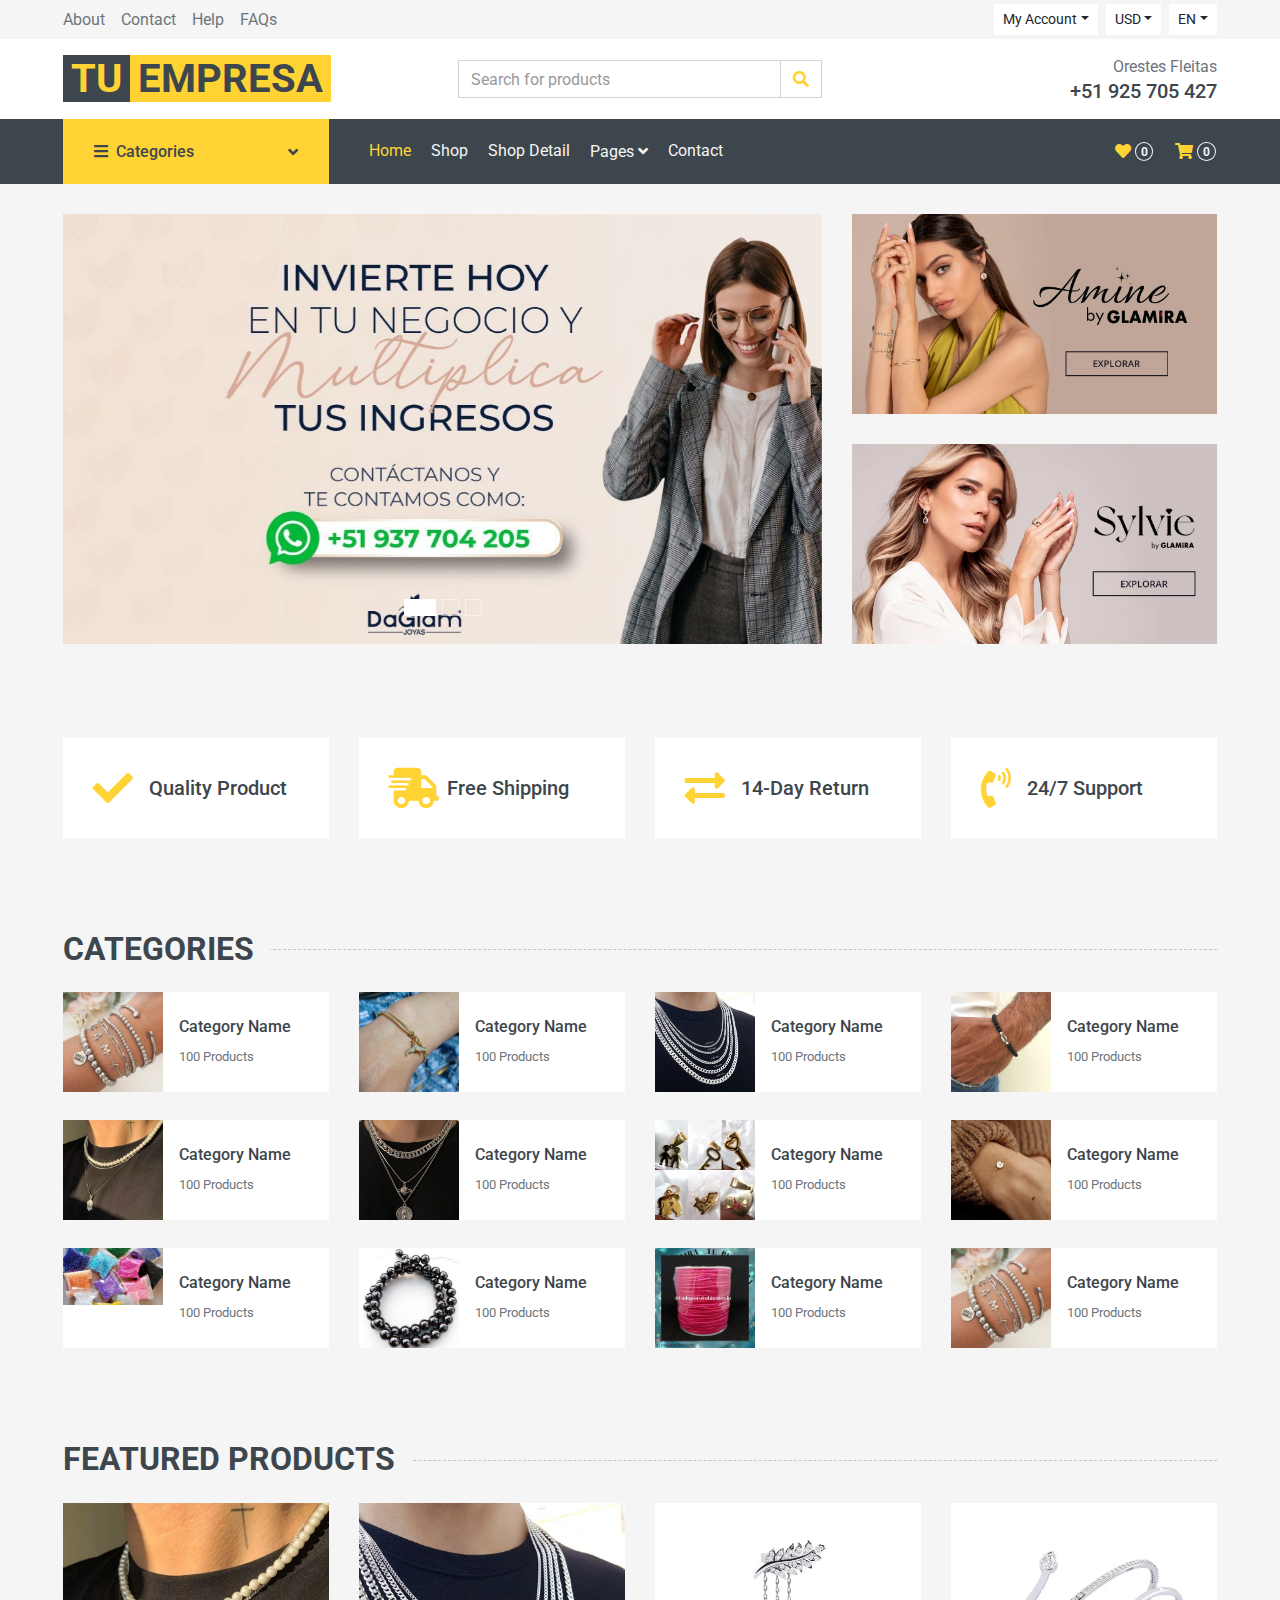
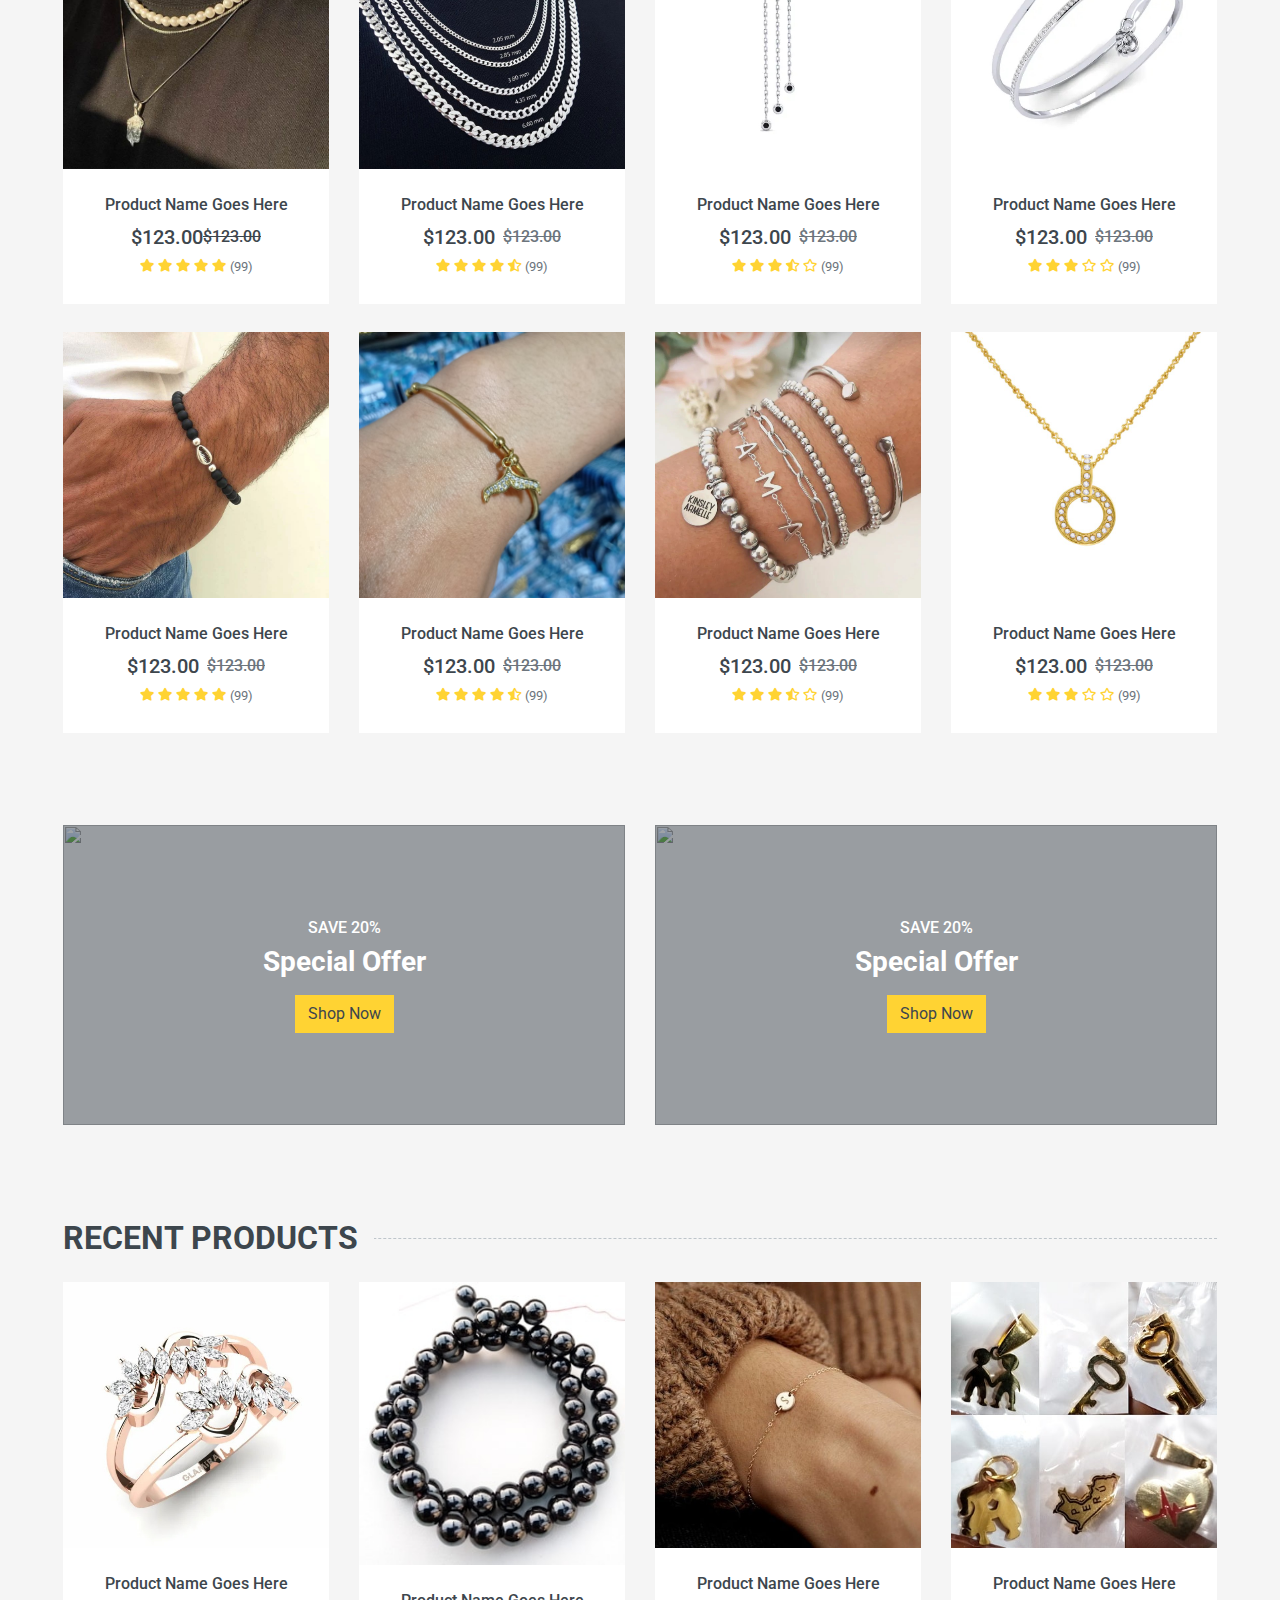
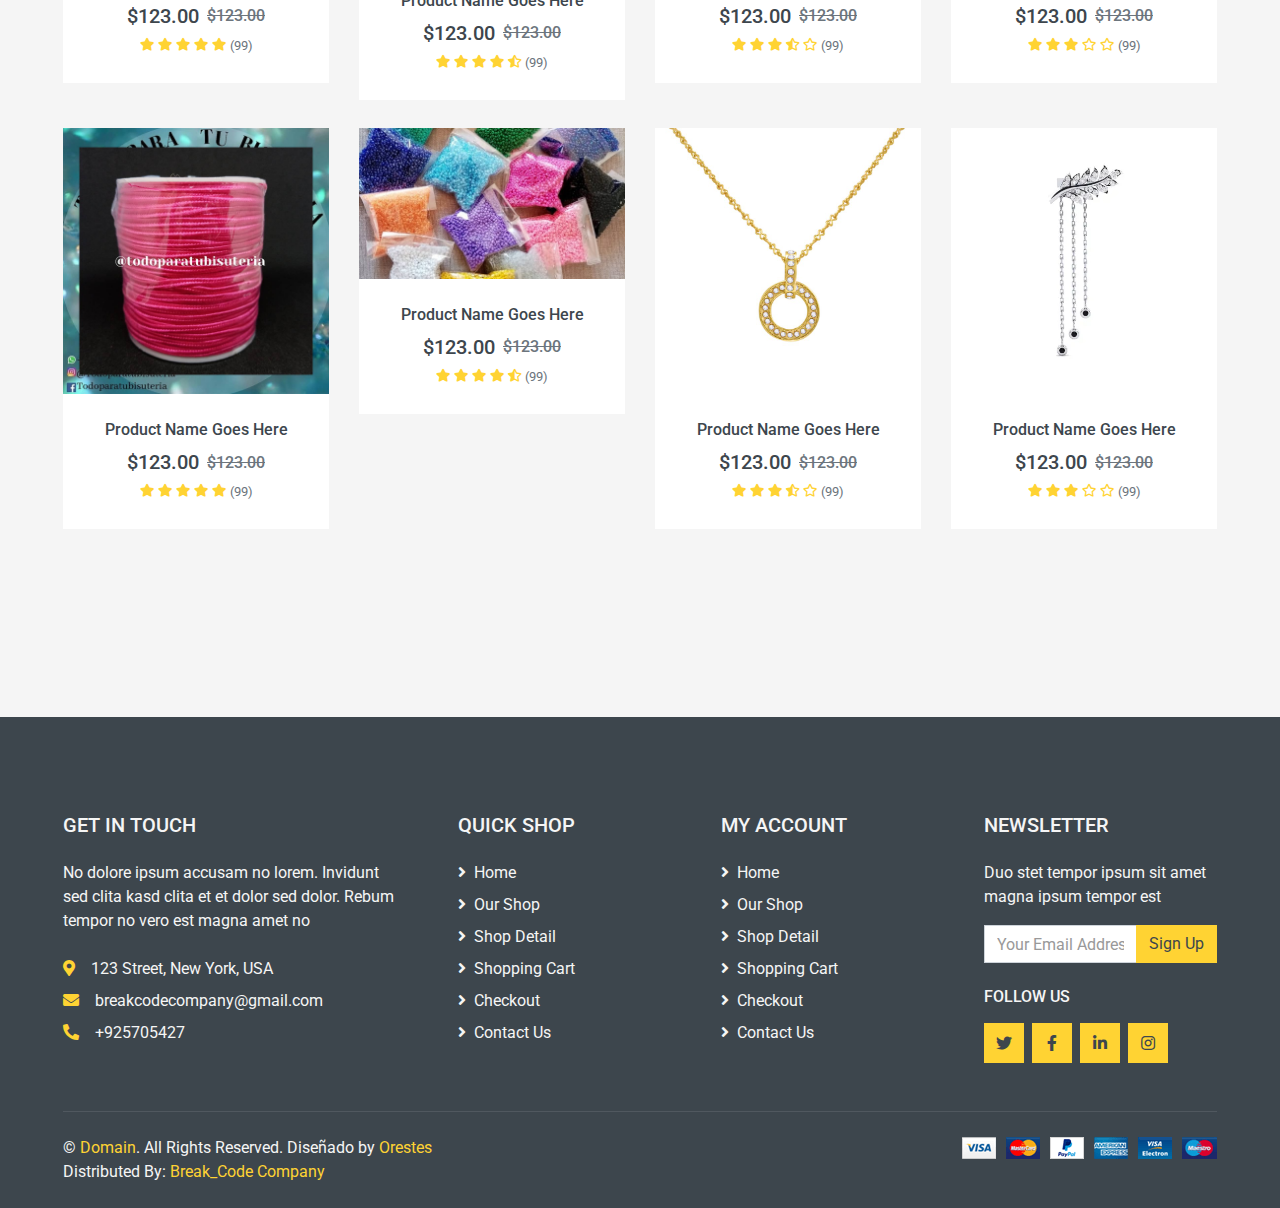
==== commit 0b8e2715: "regresando a la vida real" ====
--- a/index.html
+++ b/index.html
@@ -81,7 +81,7 @@
             <div class="col-lg-4">
                 <a href="" class="text-decoration-none">
                     <span class="h1 text-uppercase text-primary bg-dark px-2">TU</span>
-                    <span class="h1 text-uppercase text-dark bg-primary px-2 ml-n1">MARCA</span>
+                    <span class="h1 text-uppercase text-dark bg-primary px-2 ml-n1">EMPRESA</span>
                 </a>
             </div>
             <div class="col-lg-4 col-6 text-left">
